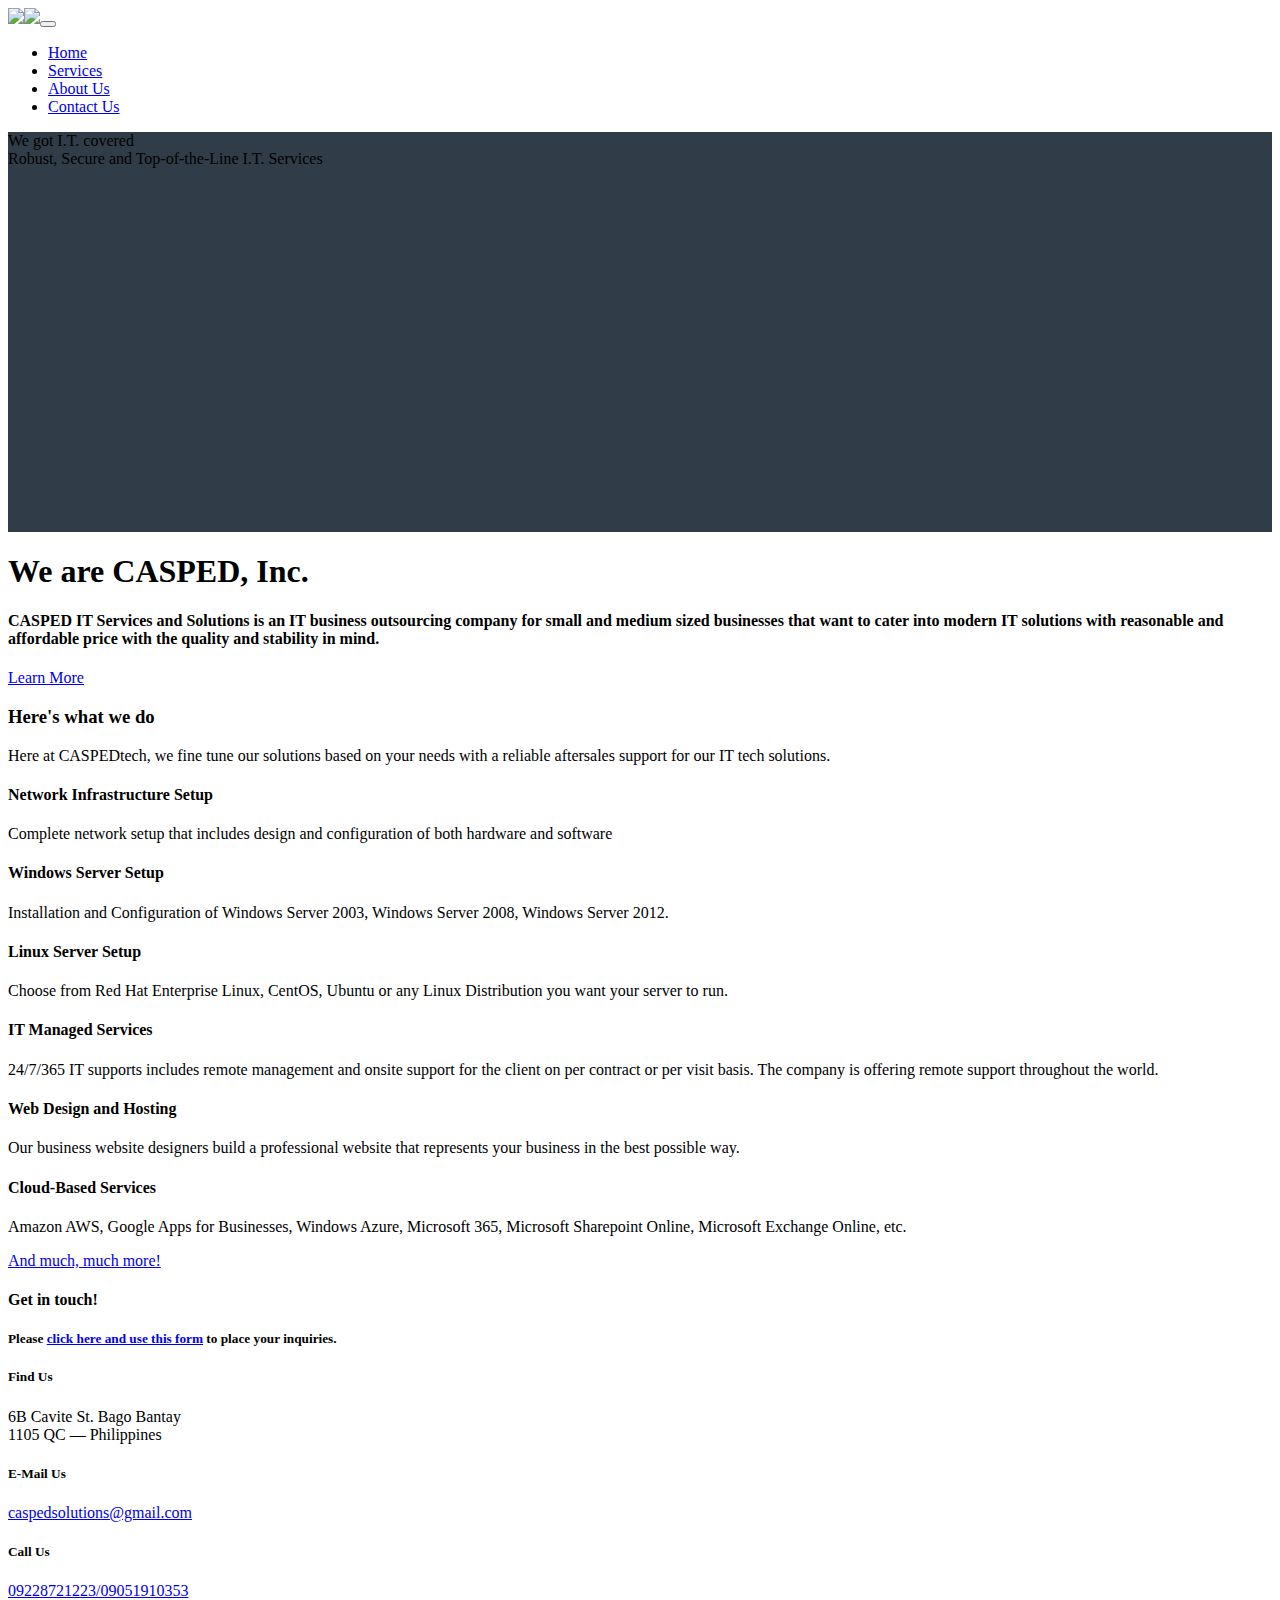
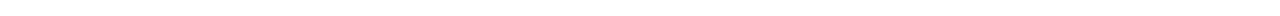
==== index.html @ 9a90cda0 "Add files via upload" ====
<!DOCTYPE html>
<html lang="en" class="">
	<head>
		<meta charset="utf-8" />
		<title>CASPED, Inc. - Home</title>
		<meta name="description" content="infrastructure, web app, responsive, network, setup, windows, linux, mac os, off screen nav" />
		<meta name="viewport" content="width=device-width, initial-scale=1, maximum-scale=1" />
		<link rel="stylesheet" href="css/app.v2.css" type="text/css" />
		<link rel="stylesheet" href="css/font.css" type="text/css" />
		<link rel="stylesheet" href="css/landing.css" type="text/css" />
		<!--[if lt IE 9]><script src="js/ie/html5shiv.js"></script><script src="js/ie/respond.min.js"></script><script src="js/ie/excanvas.js"></script><![endif]-->
		<link rel="apple-touch-icon" sizes="57x57" href="favicon/apple-icon-57x57.png">
		<link rel="apple-touch-icon" sizes="60x60" href="favicon/apple-icon-60x60.png">
		<link rel="apple-touch-icon" sizes="72x72" href="favicon/apple-icon-72x72.png">
		<link rel="apple-touch-icon" sizes="76x76" href="favicon/apple-icon-76x76.png">
		<link rel="apple-touch-icon" sizes="114x114" href="favicon/apple-icon-114x114.png">
		<link rel="apple-touch-icon" sizes="120x120" href="favicon/apple-icon-120x120.png">
		<link rel="apple-touch-icon" sizes="144x144" href="favicon/apple-icon-144x144.png">
		<link rel="apple-touch-icon" sizes="152x152" href="favicon/apple-icon-152x152.png">
		<link rel="apple-touch-icon" sizes="180x180" href="favicon/apple-icon-180x180.png">
		<link rel="icon" type="image/png" sizes="192x192"  href="favicon/android-icon-192x192.png">
		<link rel="icon" type="image/png" sizes="32x32" href="favicon/favicon-32x32.png">
		<link rel="icon" type="image/png" sizes="96x96" href="favicon/favicon-96x96.png">
		<link rel="icon" type="image/png" sizes="16x16" href="favicon/favicon-16x16.png">
		<link rel="manifest" href="favicon/manifest.json">
		<meta name="msapplication-TileColor" content="#ffffff">
		<meta name="msapplication-TileImage" content="/ms-icon-144x144.png">
		<meta name="theme-color" content="#ffffff">
	</head>
	<body>
		<!-- header -->
		<header id="header" class="navbar navbar-fixed-top bg-white box-shadow b-b b-light" data-spy="affix" data-offset-top="1">
			<div class="container">
				<div class="navbar-header"><img src="images/logo40.png" class="pull-left m-t-xs m-b-xs m-r-xs m-l"><a href="index.html" class="navbar-brand"><img src="images/banner32.png"><!-- <i class="fa fa-spin fa-gears"></i> --><span class="text-info dker"></span></a><button class="btn btn-link visible-xs" type="button" data-toggle="collapse" data-target=".navbar-collapse"><i class="fa fa-bars"></i></button></div>
				<div class="collapse navbar-collapse">
					<ul class="nav navbar-nav navbar-right">
						<li class="active"><a href="#content" data-jump="true">Home</a></li>
						<li><a href="#services" data-jump="true">Services</a></li>
						<li><a href="#about" data-jump="true">About Us</a></li>
						<li><a href="#footer" data-jump="true">Contact Us</a></li>
					</ul>
				</div>
			</div>
		</header>
		<!-- / header -->
		<section id="content">
			<div class="bg-info dker">
				<div class="jumbotron text-center wrapper m-b-none bg-dark" style="background: url(images/server.jpg); background-color: rgba(37, 49, 62, 0.95); background-size: cover; height: 400px">
					<div class="m-t-xl m-b-xl">
						<div class="m-t-xl text-uc h1 font-bold inline">
							<div class="pull-left m-r-sm text-white">We got I.T. covered</div>
						</div>
						<div class="h4 text-muted m-t-sm">Robust, Secure and Top-of-the-Line I.T. Services</div>
					</div>
				</div>
				
			</div>
			<div id="about" class="padder bg-info">
				<div class="container">
					<div class="row m-t-xl">
						<div class="col-lg-6 col-md-offset-3 col-xs-12 text-center">
							<h1 class="font-bold text-uc">We are CASPED, Inc.</h1>
						</div>
					</div>
					<div class="row">
						<div class="col-lg-6 col-md-offset-3 col-xs-12 text-center">
							<h4 class="text-muted m-t-sm">CASPED IT Services and Solutions is an IT business outsourcing company for small and medium sized businesses that want to cater into modern IT solutions with reasonable and affordable price with the quality and stability in mind.</h4>
						</div>	
					</div>
					<dov class="row">
						<div class="container text-center wrapper">
							<a href="about.html" target="_blank" class="btn btn-lg btn-dark b-white bg-info m-sm">Learn More</a>
						</div>
					</dov>
				</div>
			</div>
			<div id="services">
				<div class="container">
					<div class="m-t-xl m-b-xl text-center wrapper">
						<h3>Here's what we do</h3>
						<p class="text-muted">Here at CASPEDtech, we fine tune our solutions based on your needs with a reliable aftersales support for our IT tech solutions.</p>
					</div>
					<div class="row m-t-xl m-b-xl text-center">
						<div class="col-sm-4" data-ride="animated" data-animation="fadeInLeft" data-delay="300">
							<p class="h3 m-b-lg"><i class="fa fa-building-o fa-3x text-info"></i></p>
							<div class="">
								<h4 class="m-t-none">Network Infrastructure Setup</h4>
								<p class="text-muted m-t-lg">Complete network setup that includes design and configuration of both hardware and software</p>
							</div>
						</div>
						<div class="col-sm-4" data-ride="animated" data-animation="fadeInLeft" data-delay="600">
							<p class="h3 m-b-lg"><i class="fa fa-windows fa-3x text-info"></i></p>
							<div class="">
								<h4 class="m-t-none">Windows Server Setup</h4>
								<p class="text-muted m-t-lg">Installation and Configuration of Windows Server 2003, Windows Server 2008, Windows Server 2012.</p>
							</div>
						</div>
						<div class="col-sm-4" data-ride="animated" data-animation="fadeInLeft" data-delay="900">
							<p class="h3 m-b-lg"><i class="fa fa-linux fa-3x text-info"></i></p>
							<div class="">
								<h4 class="m-t-none">Linux Server Setup</h4>
								<p class="text-muted m-t-lg">Choose from Red Hat Enterprise Linux, CentOS, Ubuntu or any Linux Distribution you want your server to run.</p>
							</div>
						</div>
					</div>
					<div class="row m-t-xl m-b-xl text-center">
						<div class="col-sm-4" data-ride="animated" data-animation="fadeInLeft" data-delay="1200">
							<p class="h3 m-b-lg"><i class="fa fa-gears fa-3x text-info"></i></p>
							<div class="">
								<h4 class="m-t-none">IT Managed Services</h4>
								<p class="text-muted m-t-lg">24/7/365 IT supports includes remote management and onsite support for the client on per contract or per visit basis. The company is offering remote support throughout the world.</p>
							</div>
						</div>
						<div class="col-sm-4" data-ride="animated" data-animation="fadeInLeft" data-delay="1500">
							<p class="h3 m-b-lg"><i class="fa fa-globe fa-3x text-info"></i></p>
							<div class="">
								<h4 class="m-t-none">Web Design and Hosting</h4>
								<p class="text-muted m-t-lg">Our business website designers build a professional website that represents your business in the best possible way.</p>
							</div>
						</div>
						<div class="col-sm-4" data-ride="animated" data-animation="fadeInLeft" data-delay="1800">
							<p class="h3 m-b-lg"><i class="fa fa-cloud fa-3x text-info"></i></p>
							<div class="">
								<h4 class="m-t-none">Cloud-Based Services</h4>
								<p class="text-muted m-t-lg">Amazon AWS, Google Apps for Businesses, Windows Azure, Microsoft 365, Microsoft Sharepoint Online, Microsoft Exchange Online, etc.</p>
							</div>
						</div>
					</div>
					<div class="m-t-xl m-b-xl text-center wrapper">
						<a href="services.html" class="btn btn-lg btn-dark b-white bg-danger m-sm">And much, much more!</a>
					</div>
				</div>
			</div>
		</section>
		<!-- footer -->
		<footer id="footer">
			<div class="bg-primary dker text-center">
				<div class="container wrapper">
					<div class="m-t-xl m-b">
						<h4>Get in touch! </h4>
						<h5 class="text-muted">Please <a class="font-bold" href="https://docs.google.com/forms/d/1BG16sr8QVzUk7yEhHDW0CDeSe_JEhbFGtbIi_UaooWk/viewform?usp=send_form">click here and use this form</a> to place your inquiries.
						</h5>
					</div>
				</div>
				<i class="fa fa-caret-down fa-4x text-primary m-b-n-lg block"></i>
			</div>
			<div class="bg-dark dker wrapper">
				<div class="container text-center m-t-lg">
					<div class="row m-t-xl m-b-xl">
						<div class="col-sm-4" data-ride="animated" data-animation="fadeInLeft" data-delay="300">
							<i class="fa fa-map-marker fa-3x icon-muted"></i>
							<h5 class="text-uc m-b m-t-lg">Find Us</h5>
							<p class="text-sm">6B Cavite St. Bago Bantay <br> 1105 QC — Philippines </p>
						</div>
						<div class="col-sm-4" data-ride="animated" data-animation="fadeInUp" data-delay="600">
							<i class="fa fa-envelope-o fa-3x icon-muted"></i>
							<h5 class="text-uc m-b m-t-lg">E-Mail Us</h5>
							<p class="text-sm"><a href="mailto:casped.inc@gmail.com">caspedsolutions@gmail.com</a></p>
						</div>
						<div class="col-sm-4" data-ride="animated" data-animation="fadeInUp" data-delay="900">
							<i class="fa fa-phone fa-3x icon-muted"></i>
							<h5 class="text-uc m-b m-t-lg">Call Us</h5>
							<p class="text-sm"><a href="#">09228721223/09051910353</a></p>
						</div>
					</div>

					<div class="m-t-xl m-b-xl">
						<p><a href="https://www.facebook.com/caspedsolutions" class="btn btn-icon btn-rounded btn-facebook bg-empty m-sm"><i class="fa fa-facebook"></i></a><a href="https://www.twitter.com" class="btn btn-icon btn-rounded btn-twitter bg-empty m-sm"><i class="fa fa-twitter"></i></a><a href="https://plus.google.com" class="btn btn-icon btn-rounded btn-gplus bg-empty m-sm"><i class="fa fa-google-plus"></i></a></p>
						<p><a href="#content" data-jump="true" class="btn btn-icon btn-rounded btn-dark b-dark bg-empty m-sm text-muted"><i class="fa fa-angle-up"></i></a></p>
					</div>
				</div>
			</div>
		</footer>
		<!-- / footer -->
		<script src="js/app.v2.js"></script>
		<!-- Bootstrap -->
		<!-- App -->
		<script src="js/appear/jquery.appear.js"></script>
		<script src="js/scroll/smoothscroll.js"></script>
		<script src="js/landing.js"></script>
	</body>
</html>
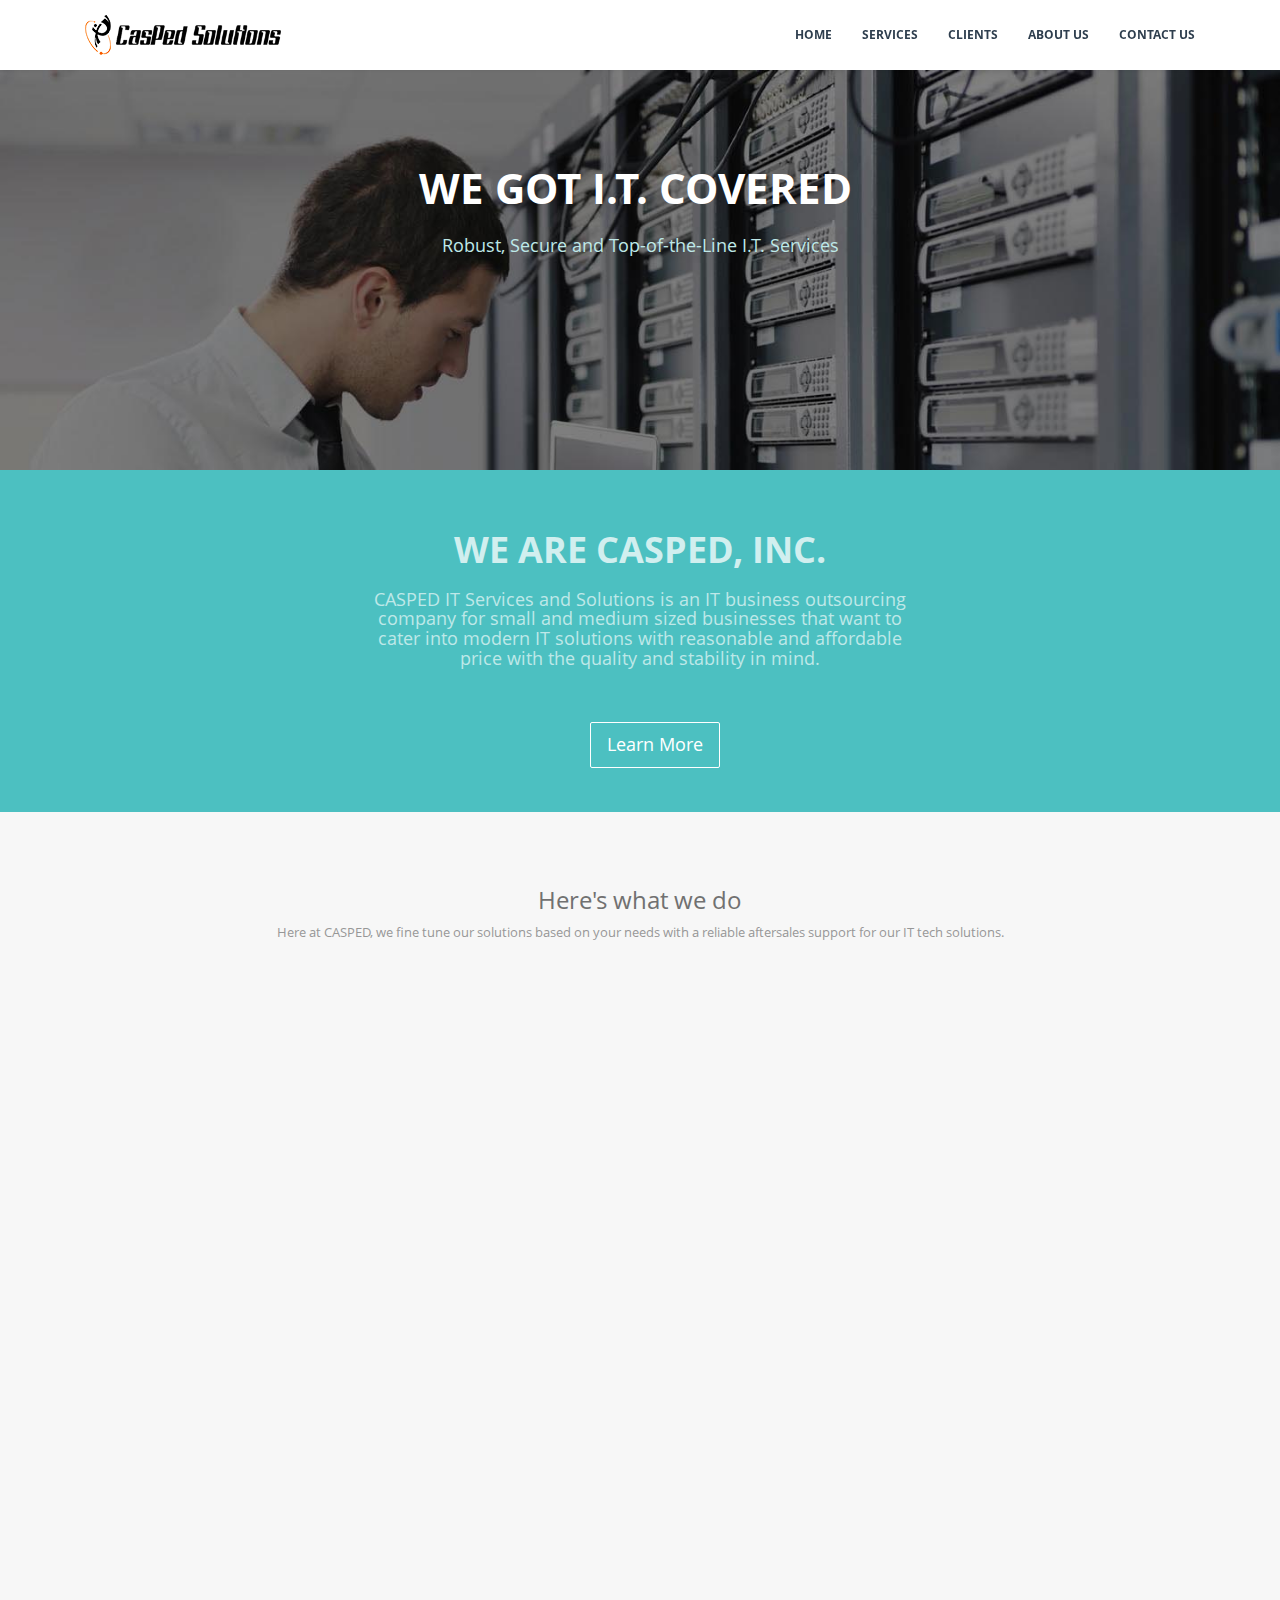
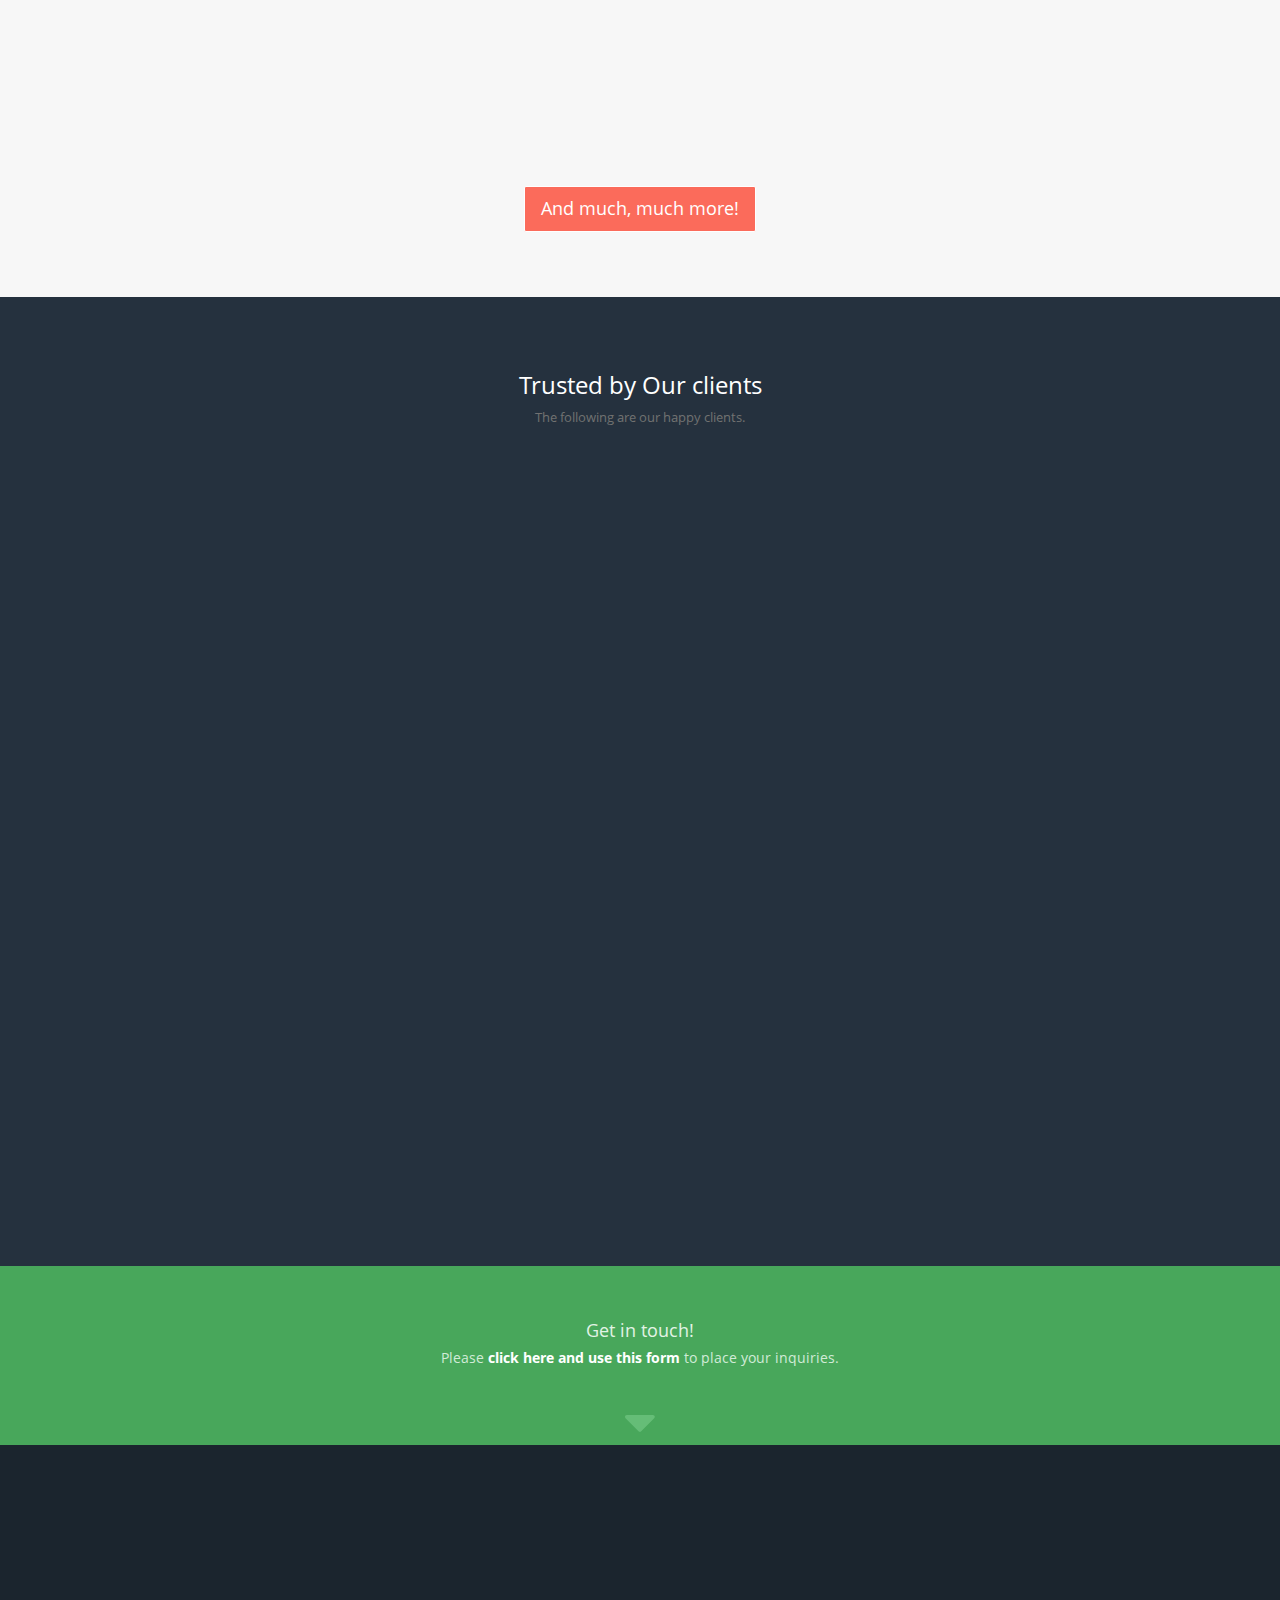
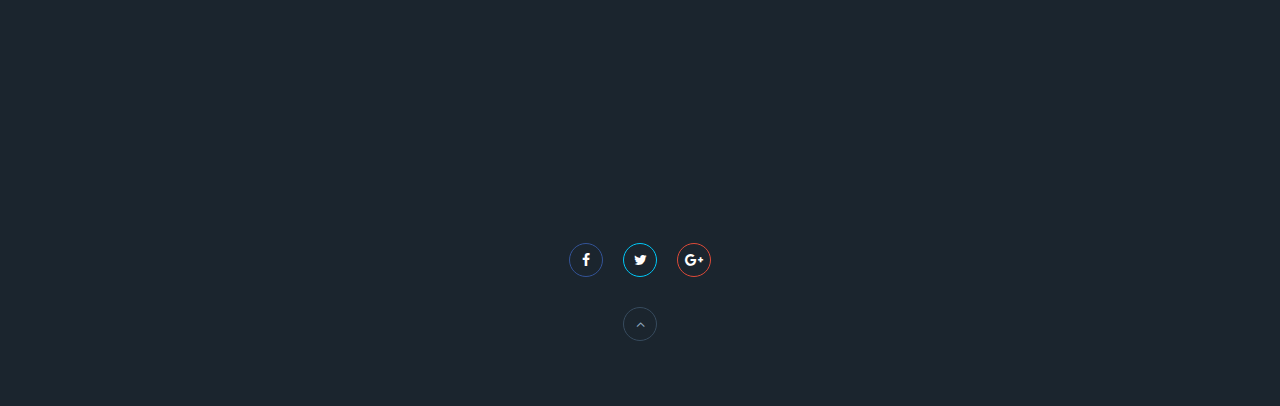
==== commit f0e73568: "Add files via upload" ====
--- a/index.html
+++ b/index.html
@@ -7,6 +7,7 @@
 		<meta name="viewport" content="width=device-width, initial-scale=1, maximum-scale=1" />
 		<link rel="stylesheet" href="css/app.v2.css" type="text/css" />
 		<link rel="stylesheet" href="css/font.css" type="text/css" />
+		<link rel="stylesheet" href="css/font-awesome.min.css" type="text/css" />
 		<link rel="stylesheet" href="css/landing.css" type="text/css" />
 		<!--[if lt IE 9]><script src="js/ie/html5shiv.js"></script><script src="js/ie/respond.min.js"></script><script src="js/ie/excanvas.js"></script><![endif]-->
 		<link rel="apple-touch-icon" sizes="57x57" href="favicon/apple-icon-57x57.png">
@@ -36,6 +37,7 @@
 					<ul class="nav navbar-nav navbar-right">
 						<li class="active"><a href="#content" data-jump="true">Home</a></li>
 						<li><a href="#services" data-jump="true">Services</a></li>
+						<li><a href="#clients" data-jump="true">Clients</a></li>
 						<li><a href="#about" data-jump="true">About Us</a></li>
 						<li><a href="#footer" data-jump="true">Contact Us</a></li>
 					</ul>
@@ -78,24 +80,24 @@
 				<div class="container">
 					<div class="m-t-xl m-b-xl text-center wrapper">
 						<h3>Here's what we do</h3>
-						<p class="text-muted">Here at CASPEDtech, we fine tune our solutions based on your needs with a reliable aftersales support for our IT tech solutions.</p>
+						<p class="text-muted">Here at CASPED, we fine tune our solutions based on your needs with a reliable aftersales support for our IT tech solutions.</p>
 					</div>
 					<div class="row m-t-xl m-b-xl text-center">
-						<div class="col-sm-4" data-ride="animated" data-animation="fadeInLeft" data-delay="300">
+						<div class="col-md-4 col-sm-12" data-ride="animated" data-animation="fadeInLeft" data-delay="300">
 							<p class="h3 m-b-lg"><i class="fa fa-building-o fa-3x text-info"></i></p>
 							<div class="">
 								<h4 class="m-t-none">Network Infrastructure Setup</h4>
 								<p class="text-muted m-t-lg">Complete network setup that includes design and configuration of both hardware and software</p>
 							</div>
 						</div>
-						<div class="col-sm-4" data-ride="animated" data-animation="fadeInLeft" data-delay="600">
+						<div class="col-md-4 col-sm-12" data-ride="animated" data-animation="fadeInLeft" data-delay="600">
 							<p class="h3 m-b-lg"><i class="fa fa-windows fa-3x text-info"></i></p>
 							<div class="">
 								<h4 class="m-t-none">Windows Server Setup</h4>
 								<p class="text-muted m-t-lg">Installation and Configuration of Windows Server 2003, Windows Server 2008, Windows Server 2012.</p>
 							</div>
 						</div>
-						<div class="col-sm-4" data-ride="animated" data-animation="fadeInLeft" data-delay="900">
+						<div class="col-md-4 col-sm-12" data-ride="animated" data-animation="fadeInLeft" data-delay="900">
 							<p class="h3 m-b-lg"><i class="fa fa-linux fa-3x text-info"></i></p>
 							<div class="">
 								<h4 class="m-t-none">Linux Server Setup</h4>
@@ -104,21 +106,21 @@
 						</div>
 					</div>
 					<div class="row m-t-xl m-b-xl text-center">
-						<div class="col-sm-4" data-ride="animated" data-animation="fadeInLeft" data-delay="1200">
+						<div class="col-md-4 col-sm-12" data-ride="animated" data-animation="fadeInLeft" data-delay="1200">
 							<p class="h3 m-b-lg"><i class="fa fa-gears fa-3x text-info"></i></p>
 							<div class="">
 								<h4 class="m-t-none">IT Managed Services</h4>
 								<p class="text-muted m-t-lg">24/7/365 IT supports includes remote management and onsite support for the client on per contract or per visit basis. The company is offering remote support throughout the world.</p>
 							</div>
 						</div>
-						<div class="col-sm-4" data-ride="animated" data-animation="fadeInLeft" data-delay="1500">
+						<div class="col-md-4 col-sm-12" data-ride="animated" data-animation="fadeInLeft" data-delay="1500">
 							<p class="h3 m-b-lg"><i class="fa fa-globe fa-3x text-info"></i></p>
 							<div class="">
 								<h4 class="m-t-none">Web Design and Hosting</h4>
 								<p class="text-muted m-t-lg">Our business website designers build a professional website that represents your business in the best possible way.</p>
 							</div>
 						</div>
-						<div class="col-sm-4" data-ride="animated" data-animation="fadeInLeft" data-delay="1800">
+						<div class="col-md-4 col-sm-12" data-ride="animated" data-animation="fadeInLeft" data-delay="1800">
 							<p class="h3 m-b-lg"><i class="fa fa-cloud fa-3x text-info"></i></p>
 							<div class="">
 								<h4 class="m-t-none">Cloud-Based Services</h4>
@@ -126,8 +128,84 @@
 							</div>
 						</div>
 					</div>
+					<div class="row m-t-xl m-b-xl text-center">
+						<div class="col-md-4 col-sm-12" data-ride="animated" data-animation="fadeInLeft" data-delay="2100">
+							<p class="h3 m-b-lg"><i class="fa fa-apple fa-3x text-info"></i></p>
+							<div class="">
+								<h4 class="m-t-none">Macintosh OS Installation/Repair</h4>
+								<p class="text-muted m-t-lg">Installation and Configuration of Mac hardware; includes installation of operating systems and applications.</p>
+							</div>
+						</div>
+						<div class="col-md-4 col-sm-12" data-ride="animated" data-animation="fadeInLeft" data-delay="2400">
+							<p class="h3 m-b-lg"><i class="fa fa-print fa-3x text-info"></i></p>
+							<div class="">
+								<h4 class="m-t-none">Printer Repair and CISS Installation</h4>
+								<p class="text-muted m-t-lg">Troubleshooting and Maintenance of printers and installation of Continuous Ink Supply System.</p>
+							</div>
+						</div>
+						<div class="col-md-4 col-sm-12" data-ride="animated" data-animation="fadeInLeft" data-delay="2700">
+							<p class="h3 m-b-lg"><i class="fa fa-video-camera fa-3x text-info"></i></p>
+							<div class="">
+								<h4 class="m-t-none">CCTV Installation</h4>
+								<p class="text-muted m-t-lg">Installation and configuration of CCTV Monitoring System.</p>
+							</div>
+						</div>
+					</div>
 					<div class="m-t-xl m-b-xl text-center wrapper">
 						<a href="services.html" class="btn btn-lg btn-dark b-white bg-danger m-sm">And much, much more!</a>
+					</div>
+				</div>
+			</div>
+			<div id="clients" class="bg-lter">
+				<div class="text-center">
+					<div class="container">
+						<div class="m-t-xl m-b-xl wrapper">
+							<h3 class="text-white">Trusted by Our clients</h3>
+							<p>The following are our happy clients.
+							</p>
+						</div>
+						<div class="row m-t-xl m-b-xl">
+							<div class="col-sm-4 wrapper-md" data-ride="animated" data-animation="fadeInLeft" data-delay="300">
+								<img src="images/clients/iAccount.png" class="thumbnail">
+								<p class="text-white">iAccount Services</p>
+							</div>
+							<div class="col-sm-4 wrapper-md" data-ride="animated" data-animation="fadeInLeft" data-delay="600">
+								<img src="images/clients/solarph.png" class="thumbnail">
+								<p class="text-white">Solar Philippines</p>
+							</div>
+							<div class="col-sm-4 wrapper-md" data-ride="animated" data-animation="fadeInLeft" data-delay="900">
+								<img src="images/clients/campaigncomplete.png" class="thumbnail">
+								<p class="text-white">Campaign Complete Solutions</p>
+							</div>
+						</div>
+						<div class="row m-t-xl m-b-xl">
+							<div class="col-sm-4 wrapper-md" data-ride="animated" data-animation="fadeInLeft" data-delay="300">
+								<img src="images/clients/midnightbonkers_w.png" class="thumbnail">
+								<p class="text-white">Midnight Bonkers</p>
+							</div>
+							<div class="col-sm-4 wrapper-md" data-ride="animated" data-animation="fadeInLeft" data-delay="600">
+								<img src="images/clients/BOD.jpg" class="thumbnail">
+								<p class="text-white">Brand on Demand</p>
+							</div>
+							<div class="col-sm-4 wrapper-md text-center" data-ride="animated" data-animation="fadeInLeft" data-delay="900">
+								<img src="images/clients/ingenium_banner.jpg" class="thumbnail">
+								<p class="text-white">Ingenium</p>
+							</div>
+						</div>
+						<div class="row m-t-xl m-b-xl">
+							<div class="col-sm-4 wrapper-md" data-ride="animated" data-animation="fadeInLeft" data-delay="300">
+								<img src="images/clients/BGH_banner.png" class="thumbnail">
+								<p class="text-white">Batanes General Hospital</p>
+							</div>
+							<div class="col-sm-4 wrapper-md" data-ride="animated" data-animation="fadeInLeft" data-delay="600">
+								<img src="images/clients/reedly.png" class="thumbnail">
+								<p class="text-white">Reedly International School</p>
+							</div>
+							<div class="col-sm-4 wrapper-md" data-ride="animated" data-animation="fadeInLeft" data-delay="900">
+								<img src="images/clients/teamcorp.jpg" class="thumbnail">
+								<p class="text-white">TEAMCORP</p>
+							</div>
+						</div>
 					</div>
 				</div>
 			</div>
@@ -147,20 +225,30 @@
 			<div class="bg-dark dker wrapper">
 				<div class="container text-center m-t-lg">
 					<div class="row m-t-xl m-b-xl">
-						<div class="col-sm-4" data-ride="animated" data-animation="fadeInLeft" data-delay="300">
+						<div class="col-sm-3" data-ride="animated" data-animation="fadeInLeft" data-delay="300">
 							<i class="fa fa-map-marker fa-3x icon-muted"></i>
 							<h5 class="text-uc m-b m-t-lg">Find Us</h5>
-							<p class="text-sm">6B Cavite St. Bago Bantay <br> 1105 QC — Philippines </p>
-						</div>
-						<div class="col-sm-4" data-ride="animated" data-animation="fadeInUp" data-delay="600">
+							<p class="text-sm">Goodwill Homes 2 Novaliches<br> Quezon City — Philippines </p>
+						</div>
+						<div class="col-sm-3" data-ride="animated" data-animation="fadeInUp" data-delay="600">
 							<i class="fa fa-envelope-o fa-3x icon-muted"></i>
 							<h5 class="text-uc m-b m-t-lg">E-Mail Us</h5>
-							<p class="text-sm"><a href="mailto:casped.inc@gmail.com">caspedsolutions@gmail.com</a></p>
-						</div>
-						<div class="col-sm-4" data-ride="animated" data-animation="fadeInUp" data-delay="900">
+							<p class="text-sm"><a href="mailto:caspedsolutions@gmail.com">caspedsolutions@gmail.com</a></p>
+						</div>
+						<div class="col-sm-3" data-ride="animated" data-animation="fadeInUp" data-delay="900">
 							<i class="fa fa-phone fa-3x icon-muted"></i>
 							<h5 class="text-uc m-b m-t-lg">Call Us</h5>
-							<p class="text-sm"><a href="#">09228721223/09051910353</a></p>
+							<p class="text-sm"><a href="#">09228721223</a></p>
+						</div>
+						<div class="col-sm-3" data-ride="animated" data-animation="fadeInUp" data-delay="1200">
+							<i class="fa fa-sitemap fa-3x icon-muted"></i>
+							<h5 class="text-uc m-b m-t-lg">Navigation</h5>
+							<p class="text-sm"><a href="index.html">Home</a></p>
+							<p class="text-sm"><a href="services.html">Services</a></p>
+							<p class="text-sm"><a href="index.html#clients">Clients</a></p>
+							<p class="text-sm"><a href="about.html">About Us</a></p>
+							<p class="text-sm"><a href="https://docs.google.com/forms/d/1BG16sr8QVzUk7yEhHDW0CDeSe_JEhbFGtbIi_UaooWk/viewform?usp=send_form">Contact Us</a></p>
+							<p class="text-sm"><a href="privacy.html">Privacy Policy</a></p>
 						</div>
 					</div>
 
--- a/css/app.v2.css
+++ b/css/app.v2.css
@@ -0,0 +1 @@
+article,aside,details,figcaption,figure,footer,header,hgroup,main,nav,section,summary{display:block;}audio,canvas,video{display:inline-block;}audio:not([controls]){display:none;height:0;}[hidden],template{display:none;}html{font-family:sans-serif;-webkit-text-size-adjust:100%;-ms-text-size-adjust:100%;}body{margin:0;}a{background:transparent;}a:focus{outline:thin dotted;}a:active,a:hover{outline:0;}h1{margin:0.67em 0;font-size:2em;}abbr[title]{border-bottom:1px dotted;}b,strong{font-weight:bold;}dfn{font-style:italic;}hr{height:0;-moz-box-sizing:content-box;box-sizing:content-box;}mark{color:#000;background:#ff0;}code,kbd,pre,samp{font-family:monospace,serif;font-size:1em;}pre{white-space:pre-wrap;}q{quotes:"\201C" "\201D" "\2018" "\2019";}small{font-size:80%;}sub,sup{position:relative;font-size:75%;line-height:0;vertical-align:baseline;}sup{top:-0.5em;}sub{bottom:-0.25em;}img{border:0;}svg:not(:root){overflow:hidden;}figure{margin:0;}fieldset{padding:0.35em 0.625em 0.75em;margin:0 2px;border:1px solid #c0c0c0;}legend{padding:0;border:0;}button,input,select,textarea{margin:0;font-family:inherit;font-size:100%;}button,input{line-height:normal;}button,select{text-transform:none;}button,html input[type="button"],input[type="reset"],input[type="submit"]{cursor:pointer;-webkit-appearance:button;}button[disabled],html input[disabled]{cursor:default;}input[type="checkbox"],input[type="radio"]{padding:0;box-sizing:border-box;}input[type="search"]{-webkit-box-sizing:content-box;-moz-box-sizing:content-box;box-sizing:content-box;-webkit-appearance:textfield;}input[type="search"]::-webkit-search-cancel-button,input[type="search"]::-webkit-search-decoration{-webkit-appearance:none;}button::-moz-focus-inner,input::-moz-focus-inner{padding:0;border:0;}textarea{overflow:auto;vertical-align:top;}table{border-collapse:collapse;border-spacing:0;}@media print{*{color:#000 !important;text-shadow:none !important;background:transparent !important;box-shadow:none !important;}a,a:visited{text-decoration:underline;}a[href]:after{content:" (" attr(href) ")";}abbr[title]:after{content:" (" attr(title) ")";}a[href^="javascript:"]:after,a[href^="#"]:after{content:"";}pre,blockquote{border:1px solid #999;page-break-inside:avoid;}thead{display:table-header-group;}tr,img{page-break-inside:avoid;}img{max-width:100% !important;}@page{margin:2cm .5cm;}p,h2,h3{orphans:3;widows:3;}h2,h3{page-break-after:avoid;}select{background:#fff !important;}.navbar{display:none;}.table td,.table th{background-color:#fff !important;}.btn>.caret,.dropup>.btn>.caret{border-top-color:#000 !important;}.label{border:1px solid #000;}.table{border-collapse:collapse !important;}.table-bordered th,.table-bordered td{border:1px solid #ddd !important;}}*,*:before,*:after{-webkit-box-sizing:border-box;-moz-box-sizing:border-box;box-sizing:border-box;}html{font-size:62.5%;-webkit-tap-highlight-color:rgba(0,0,0,0);}body{font-family:"Helvetica Neue",Helvetica,Arial,sans-serif;font-size:14px;line-height:1.428571429;color:#333333;background-color:#ffffff;}input,button,select,textarea{font-family:inherit;font-size:inherit;line-height:inherit;}a{color:#428bca;text-decoration:none;}a:hover,a:focus{color:#2a6496;text-decoration:underline;}a:focus{outline:thin dotted #333;outline:5px auto -webkit-focus-ring-color;outline-offset:-2px;}img{vertical-align:middle;}.img-responsive{display:block;height:auto;max-width:100%;}.img-rounded{border-radius:6px;}.img-thumbnail{display:inline-block;height:auto;max-width:100%;padding:4px;line-height:1.428571429;background-color:#ffffff;border:1px solid #dddddd;border-radius:4px;-webkit-transition:all 0.2s ease-in-out;transition:all 0.2s ease-in-out;}.img-circle{border-radius:50%;}hr{margin-top:20px;margin-bottom:20px;border:0;border-top:1px solid #eeeeee;}.sr-only{position:absolute;width:1px;height:1px;padding:0;margin:-1px;overflow:hidden;clip:rect(0,0,0,0);border:0;}p{margin:0 0 10px;}.lead{margin-bottom:20px;font-size:16px;font-weight:200;line-height:1.4;}@media (min-width: 768px){.lead{font-size:21px;}}small,.small{font-size:85%;}cite{font-style:normal;}.text-muted{color:#999999;}.text-primary{color:#428bca;}.text-primary:hover{color:#3071a9;}.text-warning{color:#c09853;}.text-warning:hover{color:#a47e3c;}.text-danger{color:#b94a48;}.text-danger:hover{color:#953b39;}.text-success{color:#468847;}.text-success:hover{color:#356635;}.text-info{color:#3a87ad;}.text-info:hover{color:#2d6987;}.text-left{text-align:left;}.text-right{text-align:right;}.text-center{text-align:center;}h1,h2,h3,h4,h5,h6,.h1,.h2,.h3,.h4,.h5,.h6{font-family:"Helvetica Neue",Helvetica,Arial,sans-serif;font-weight:500;line-height:1.1;color:inherit;}h1 small,h2 small,h3 small,h4 small,h5 small,h6 small,.h1 small,.h2 small,.h3 small,.h4 small,.h5 small,.h6 small,h1 .small,h2 .small,h3 .small,h4 .small,h5 .small,h6 .small,.h1 .small,.h2 .small,.h3 .small,.h4 .small,.h5 .small,.h6 .small{font-weight:normal;line-height:1;color:#999999;}h1,h2,h3{margin-top:20px;margin-bottom:10px;}h1 small,h2 small,h3 small,h1 .small,h2 .small,h3 .small{font-size:65%;}h4,h5,h6{margin-top:10px;margin-bottom:10px;}h4 small,h5 small,h6 small,h4 .small,h5 .small,h6 .small{font-size:75%;}h1,.h1{font-size:36px;}h2,.h2{font-size:30px;}h3,.h3{font-size:24px;}h4,.h4{font-size:18px;}h5,.h5{font-size:14px;}h6,.h6{font-size:12px;}.page-header{padding-bottom:9px;margin:40px 0 20px;border-bottom:1px solid #eeeeee;}ul,ol{margin-top:0;margin-bottom:10px;}ul ul,ol ul,ul ol,ol ol{margin-bottom:0;}.list-unstyled{padding-left:0;list-style:none;}.list-inline{padding-left:0;list-style:none;}.list-inline>li{display:inline-block;padding-right:5px;padding-left:5px;}.list-inline>li:first-child{padding-left:0;}dl{margin-bottom:20px;}dt,dd{line-height:1.428571429;}dt{font-weight:bold;}dd{margin-left:0;}@media (min-width: 768px){.dl-horizontal dt{float:left;width:160px;overflow:hidden;clear:left;text-align:right;text-overflow:ellipsis;white-space:nowrap;}.dl-horizontal dd{margin-left:180px;}.dl-horizontal dd:before,.dl-horizontal dd:after{display:table;content:" ";}.dl-horizontal dd:after{clear:both;}.dl-horizontal dd:before,.dl-horizontal dd:after{display:table;content:" ";}.dl-horizontal dd:after{clear:both;}}abbr[title],abbr[data-original-title]{cursor:help;border-bottom:1px dotted #999999;}abbr.initialism{font-size:90%;text-transform:uppercase;}blockquote{padding:10px 20px;margin:0 0 20px;border-left:5px solid #eeeeee;}blockquote p{font-size:17.5px;font-weight:300;line-height:1.25;}blockquote p:last-child{margin-bottom:0;}blockquote small{display:block;line-height:1.428571429;color:#999999;}blockquote small:before{content:'\2014 \00A0';}blockquote.pull-right{padding-right:15px;padding-left:0;border-right:5px solid #eeeeee;border-left:0;}blockquote.pull-right p,blockquote.pull-right small,blockquote.pull-right .small{text-align:right;}blockquote.pull-right small:before,blockquote.pull-right .small:before{content:'';}blockquote.pull-right small:after,blockquote.pull-right .small:after{content:'\00A0 \2014';}blockquote:before,blockquote:after{content:"";}address{margin-bottom:20px;font-style:normal;line-height:1.428571429;}code,kbd,pre,samp{font-family:Monaco,Menlo,Consolas,"Courier New",monospace;}code{padding:2px 4px;font-size:90%;color:#c7254e;white-space:nowrap;background-color:#f9f2f4;border-radius:4px;}pre{display:block;padding:9.5px;margin:0 0 10px;font-size:13px;line-height:1.428571429;color:#333333;word-break:break-all;word-wrap:break-word;background-color:#f5f5f5;border:1px solid #cccccc;border-radius:4px;}pre code{padding:0;font-size:inherit;color:inherit;white-space:pre-wrap;background-color:transparent;border-radius:0;}.pre-scrollable{max-height:340px;overflow-y:scroll;}.container{padding-right:15px;padding-left:15px;margin-right:auto;margin-left:auto;}.container:before,.container:after{display:table;content:" ";}.container:after{clear:both;}.container:before,.container:after{display:table;content:" ";}.container:after{clear:both;}.row{margin-right:-15px;margin-left:-15px;}.row:before,.row:after{display:table;content:" ";}.row:after{clear:both;}.row:before,.row:after{display:table;content:" ";}.row:after{clear:both;}.col-xs-1,.col-sm-1,.col-md-1,.col-lg-1,.col-xs-2,.col-sm-2,.col-md-2,.col-lg-2,.col-xs-3,.col-sm-3,.col-md-3,.col-lg-3,.col-xs-4,.col-sm-4,.col-md-4,.col-lg-4,.col-xs-5,.col-sm-5,.col-md-5,.col-lg-5,.col-xs-6,.col-sm-6,.col-md-6,.col-lg-6,.col-xs-7,.col-sm-7,.col-md-7,.col-lg-7,.col-xs-8,.col-sm-8,.col-md-8,.col-lg-8,.col-xs-9,.col-sm-9,.col-md-9,.col-lg-9,.col-xs-10,.col-sm-10,.col-md-10,.col-lg-10,.col-xs-11,.col-sm-11,.col-md-11,.col-lg-11,.col-xs-12,.col-sm-12,.col-md-12,.col-lg-12{position:relative;min-height:1px;padding-right:15px;padding-left:15px;}.col-xs-1,.col-xs-2,.col-xs-3,.col-xs-4,.col-xs-5,.col-xs-6,.col-xs-7,.col-xs-8,.col-xs-9,.col-xs-10,.col-xs-11{float:left;}.col-xs-12{width:100%;}.col-xs-11{width:91.66666666666666%;}.col-xs-10{width:83.33333333333334%;}.col-xs-9{width:75%;}.col-xs-8{width:66.66666666666666%;}.col-xs-7{width:58.333333333333336%;}.col-xs-6{width:50%;}.col-xs-5{width:41.66666666666667%;}.col-xs-4{width:33.33333333333333%;}.col-xs-3{width:25%;}.col-xs-2{width:16.666666666666664%;}.col-xs-1{width:8.333333333333332%;}.col-xs-pull-12{right:100%;}.col-xs-pull-11{right:91.66666666666666%;}.col-xs-pull-10{right:83.33333333333334%;}.col-xs-pull-9{right:75%;}.col-xs-pull-8{right:66.66666666666666%;}.col-xs-pull-7{right:58.333333333333336%;}.col-xs-pull-6{right:50%;}.col-xs-pull-5{right:41.66666666666667%;}.col-xs-pull-4{right:33.33333333333333%;}.col-xs-pull-3{right:25%;}.col-xs-pull-2{right:16.666666666666664%;}.col-xs-pull-1{right:8.333333333333332%;}.col-xs-pull-0{right:0;}.col-xs-push-12{left:100%;}.col-xs-push-11{left:91.66666666666666%;}.col-xs-push-10{left:83.33333333333334%;}.col-xs-push-9{left:75%;}.col-xs-push-8{left:66.66666666666666%;}.col-xs-push-7{left:58.333333333333336%;}.col-xs-push-6{left:50%;}.col-xs-push-5{left:41.66666666666667%;}.col-xs-push-4{left:33.33333333333333%;}.col-xs-push-3{left:25%;}.col-xs-push-2{left:16.666666666666664%;}.col-xs-push-1{left:8.333333333333332%;}.col-xs-push-0{left:0;}.col-xs-offset-12{margin-left:100%;}.col-xs-offset-11{margin-left:91.66666666666666%;}.col-xs-offset-10{margin-left:83.33333333333334%;}.col-xs-offset-9{margin-left:75%;}.col-xs-offset-8{margin-left:66.66666666666666%;}.col-xs-offset-7{margin-left:58.333333333333336%;}.col-xs-offset-6{margin-left:50%;}.col-xs-offset-5{margin-left:41.66666666666667%;}.col-xs-offset-4{margin-left:33.33333333333333%;}.col-xs-offset-3{margin-left:25%;}.col-xs-offset-2{margin-left:16.666666666666664%;}.col-xs-offset-1{margin-left:8.333333333333332%;}.col-xs-offset-0{margin-left:0;}@media (min-width: 768px){.container{width:750px;}.col-sm-1,.col-sm-2,.col-sm-3,.col-sm-4,.col-sm-5,.col-sm-6,.col-sm-7,.col-sm-8,.col-sm-9,.col-sm-10,.col-sm-11{float:left;}.col-sm-12{width:100%;}.col-sm-11{width:91.66666666666666%;}.col-sm-10{width:83.33333333333334%;}.col-sm-9{width:75%;}.col-sm-8{width:66.66666666666666%;}.col-sm-7{width:58.333333333333336%;}.col-sm-6{width:50%;}.col-sm-5{width:41.66666666666667%;}.col-sm-4{width:33.33333333333333%;}.col-sm-3{width:25%;}.col-sm-2{width:16.666666666666664%;}.col-sm-1{width:8.333333333333332%;}.col-sm-pull-12{right:100%;}.col-sm-pull-11{right:91.66666666666666%;}.col-sm-pull-10{right:83.33333333333334%;}.col-sm-pull-9{right:75%;}.col-sm-pull-8{right:66.66666666666666%;}.col-sm-pull-7{right:58.333333333333336%;}.col-sm-pull-6{right:50%;}.col-sm-pull-5{right:41.66666666666667%;}.col-sm-pull-4{right:33.33333333333333%;}.col-sm-pull-3{right:25%;}.col-sm-pull-2{right:16.666666666666664%;}.col-sm-pull-1{right:8.333333333333332%;}.col-sm-pull-0{right:0;}.col-sm-push-12{left:100%;}.col-sm-push-11{left:91.66666666666666%;}.col-sm-push-10{left:83.33333333333334%;}.col-sm-push-9{left:75%;}.col-sm-push-8{left:66.66666666666666%;}.col-sm-push-7{left:58.333333333333336%;}.col-sm-push-6{left:50%;}.col-sm-push-5{left:41.66666666666667%;}.col-sm-push-4{left:33.33333333333333%;}.col-sm-push-3{left:25%;}.col-sm-push-2{left:16.666666666666664%;}.col-sm-push-1{left:8.333333333333332%;}.col-sm-push-0{left:0;}.col-sm-offset-12{margin-left:100%;}.col-sm-offset-11{margin-left:91.66666666666666%;}.col-sm-offset-10{margin-left:83.33333333333334%;}.col-sm-offset-9{margin-left:75%;}.col-sm-offset-8{margin-left:66.66666666666666%;}.col-sm-offset-7{margin-left:58.333333333333336%;}.col-sm-offset-6{margin-left:50%;}.col-sm-offset-5{margin-left:41.66666666666667%;}.col-sm-offset-4{margin-left:33.33333333333333%;}.col-sm-offset-3{margin-left:25%;}.col-sm-offset-2{margin-left:16.666666666666664%;}.col-sm-offset-1{margin-left:8.333333333333332%;}.col-sm-offset-0{margin-left:0;}}@media (min-width: 992px){.container{width:970px;}.col-md-1,.col-md-2,.col-md-3,.col-md-4,.col-md-5,.col-md-6,.col-md-7,.col-md-8,.col-md-9,.col-md-10,.col-md-11{float:left;}.col-md-12{width:100%;}.col-md-11{width:91.66666666666666%;}.col-md-10{width:83.33333333333334%;}.col-md-9{width:75%;}.col-md-8{width:66.66666666666666%;}.col-md-7{width:58.333333333333336%;}.col-md-6{width:50%;}.col-md-5{width:41.66666666666667%;}.col-md-4{width:33.33333333333333%;}.col-md-3{width:25%;}.col-md-2{width:16.666666666666664%;}.col-md-1{width:8.333333333333332%;}.col-md-pull-12{right:100%;}.col-md-pull-11{right:91.66666666666666%;}.col-md-pull-10{right:83.33333333333334%;}.col-md-pull-9{right:75%;}.col-md-pull-8{right:66.66666666666666%;}.col-md-pull-7{right:58.333333333333336%;}.col-md-pull-6{right:50%;}.col-md-pull-5{right:41.66666666666667%;}.col-md-pull-4{right:33.33333333333333%;}.col-md-pull-3{right:25%;}.col-md-pull-2{right:16.666666666666664%;}.col-md-pull-1{right:8.333333333333332%;}.col-md-pull-0{right:0;}.col-md-push-12{left:100%;}.col-md-push-11{left:91.66666666666666%;}.col-md-push-10{left:83.33333333333334%;}.col-md-push-9{left:75%;}.col-md-push-8{left:66.66666666666666%;}.col-md-push-7{left:58.333333333333336%;}.col-md-push-6{left:50%;}.col-md-push-5{left:41.66666666666667%;}.col-md-push-4{left:33.33333333333333%;}.col-md-push-3{left:25%;}.col-md-push-2{left:16.666666666666664%;}.col-md-push-1{left:8.333333333333332%;}.col-md-push-0{left:0;}.col-md-offset-12{margin-left:100%;}.col-md-offset-11{margin-left:91.66666666666666%;}.col-md-offset-10{margin-left:83.33333333333334%;}.col-md-offset-9{margin-left:75%;}.col-md-offset-8{margin-left:66.66666666666666%;}.col-md-offset-7{margin-left:58.333333333333336%;}.col-md-offset-6{margin-left:50%;}.col-md-offset-5{margin-left:41.66666666666667%;}.col-md-offset-4{margin-left:33.33333333333333%;}.col-md-offset-3{margin-left:25%;}.col-md-offset-2{margin-left:16.666666666666664%;}.col-md-offset-1{margin-left:8.333333333333332%;}.col-md-offset-0{margin-left:0;}}@media (min-width: 1200px){.container{width:1170px;}.col-lg-1,.col-lg-2,.col-lg-3,.col-lg-4,.col-lg-5,.col-lg-6,.col-lg-7,.col-lg-8,.col-lg-9,.col-lg-10,.col-lg-11{float:left;}.col-lg-12{width:100%;}.col-lg-11{width:91.66666666666666%;}.col-lg-10{width:83.33333333333334%;}.col-lg-9{width:75%;}.col-lg-8{width:66.66666666666666%;}.col-lg-7{width:58.333333333333336%;}.col-lg-6{width:50%;}.col-lg-5{width:41.66666666666667%;}.col-lg-4{width:33.33333333333333%;}.col-lg-3{width:25%;}.col-lg-2{width:16.666666666666664%;}.col-lg-1{width:8.333333333333332%;}.col-lg-pull-12{right:100%;}.col-lg-pull-11{right:91.66666666666666%;}.col-lg-pull-10{right:83.33333333333334%;}.col-lg-pull-9{right:75%;}.col-lg-pull-8{right:66.66666666666666%;}.col-lg-pull-7{right:58.333333333333336%;}.col-lg-pull-6{right:50%;}.col-lg-pull-5{right:41.66666666666667%;}.col-lg-pull-4{right:33.33333333333333%;}.col-lg-pull-3{right:25%;}.col-lg-pull-2{right:16.666666666666664%;}.col-lg-pull-1{right:8.333333333333332%;}.col-lg-pull-0{right:0;}.col-lg-push-12{left:100%;}.col-lg-push-11{left:91.66666666666666%;}.col-lg-push-10{left:83.33333333333334%;}.col-lg-push-9{left:75%;}.col-lg-push-8{left:66.66666666666666%;}.col-lg-push-7{left:58.333333333333336%;}.col-lg-push-6{left:50%;}.col-lg-push-5{left:41.66666666666667%;}.col-lg-push-4{left:33.33333333333333%;}.col-lg-push-3{left:25%;}.col-lg-push-2{left:16.666666666666664%;}.col-lg-push-1{left:8.333333333333332%;}.col-lg-push-0{left:0;}.col-lg-offset-12{margin-left:100%;}.col-lg-offset-11{margin-left:91.66666666666666%;}.col-lg-offset-10{margin-left:83.33333333333334%;}.col-lg-offset-9{margin-left:75%;}.col-lg-offset-8{margin-left:66.66666666666666%;}.col-lg-offset-7{margin-left:58.333333333333336%;}.col-lg-offset-6{margin-left:50%;}.col-lg-offset-5{margin-left:41.66666666666667%;}.col-lg-offset-4{margin-left:33.33333333333333%;}.col-lg-offset-3{margin-left:25%;}.col-lg-offset-2{margin-left:16.666666666666664%;}.col-lg-offset-1{margin-left:8.333333333333332%;}.col-lg-offset-0{margin-left:0;}}table{max-width:100%;background-color:transparent;}th{text-align:left;}.table{width:100%;margin-bottom:20px;}.table>thead>tr>th,.table>tbody>tr>th,.table>tfoot>tr>th,.table>thead>tr>td,.table>tbody>tr>td,.table>tfoot>tr>td{padding:8px;line-height:1.428571429;vertical-align:top;border-top:1px solid #dddddd;}.table>thead>tr>th{vertical-align:bottom;border-bottom:2px solid #dddddd;}.table>caption+thead>tr:first-child>th,.table>colgroup+thead>tr:first-child>th,.table>thead:first-child>tr:first-child>th,.table>caption+thead>tr:first-child>td,.table>colgroup+thead>tr:first-child>td,.table>thead:first-child>tr:first-child>td{border-top:0;}.table>tbody+tbody{border-top:2px solid #dddddd;}.table .table{background-color:#ffffff;}.table-condensed>thead>tr>th,.table-condensed>tbody>tr>th,.table-condensed>tfoot>tr>th,.table-condensed>thead>tr>td,.table-condensed>tbody>tr>td,.table-condensed>tfoot>tr>td{padding:5px;}.table-bordered{border:1px solid #dddddd;}.table-bordered>thead>tr>th,.table-bordered>tbody>tr>th,.table-bordered>tfoot>tr>th,.table-bordered>thead>tr>td,.table-bordered>tbody>tr>td,.table-bordered>tfoot>tr>td{border:1px solid #dddddd;}.table-bordered>thead>tr>th,.table-bordered>thead>tr>td{border-bottom-width:2px;}.table-striped>tbody>tr:nth-child(odd)>td,.table-striped>tbody>tr:nth-child(odd)>th{background-color:#f9f9f9;}.table-hover>tbody>tr:hover>td,.table-hover>tbody>tr:hover>th{background-color:#f5f5f5;}table col[class*="col-"]{display:table-column;float:none;}table td[class*="col-"],table th[class*="col-"]{display:table-cell;float:none;}.table>thead>tr>td.active,.table>tbody>tr>td.active,.table>tfoot>tr>td.active,.table>thead>tr>th.active,.table>tbody>tr>th.active,.table>tfoot>tr>th.active,.table>thead>tr.active>td,.table>tbody>tr.active>td,.table>tfoot>tr.active>td,.table>thead>tr.active>th,.table>tbody>tr.active>th,.table>tfoot>tr.active>th{background-color:#f5f5f5;}.table>thead>tr>td.success,.table>tbody>tr>td.success,.table>tfoot>tr>td.success,.table>thead>tr>th.success,.table>tbody>tr>th.success,.table>tfoot>tr>th.success,.table>thead>tr.success>td,.table>tbody>tr.success>td,.table>tfoot>tr.success>td,.table>thead>tr.success>th,.table>tbody>tr.success>th,.table>tfoot>tr.success>th{background-color:#dff0d8;}.table-hover>tbody>tr>td.success:hover,.table-hover>tbody>tr>th.success:hover,.table-hover>tbody>tr.success:hover>td,.table-hover>tbody>tr.success:hover>th{background-color:#d0e9c6;}.table>thead>tr>td.danger,.table>tbody>tr>td.danger,.table>tfoot>tr>td.danger,.table>thead>tr>th.danger,.table>tbody>tr>th.danger,.table>tfoot>tr>th.danger,.table>thead>tr.danger>td,.table>tbody>tr.danger>td,.table>tfoot>tr.danger>td,.table>thead>tr.danger>th,.table>tbody>tr.danger>th,.table>tfoot>tr.danger>th{background-color:#f2dede;}.table-hover>tbody>tr>td.danger:hover,.table-hover>tbody>tr>th.danger:hover,.table-hover>tbody>tr.danger:hover>td,.table-hover>tbody>tr.danger:hover>th{background-color:#ebcccc;}.table>thead>tr>td.warning,.table>tbody>tr>td.warning,.table>tfoot>tr>td.warning,.table>thead>tr>th.warning,.table>tbody>tr>th.warning,.table>tfoot>tr>th.warning,.table>thead>tr.warning>td,.table>tbody>tr.warning>td,.table>tfoot>tr.warning>td,.table>thead>tr.warning>th,.table>tbody>tr.warning>th,.table>tfoot>tr.warning>th{background-color:#fcf8e3;}.table-hover>tbody>tr>td.warning:hover,.table-hover>tbody>tr>th.warning:hover,.table-hover>tbody>tr.warning:hover>td,.table-hover>tbody>tr.warning:hover>th{background-color:#faf2cc;}@media (max-width: 767px){.table-responsive{width:100%;margin-bottom:15px;overflow-x:scroll;overflow-y:hidden;border:1px solid #dddddd;-ms-overflow-style:-ms-autohiding-scrollbar;-webkit-overflow-scrolling:touch;}.table-responsive>.table{margin-bottom:0;}.table-responsive>.table>thead>tr>th,.table-responsive>.table>tbody>tr>th,.table-responsive>.table>tfoot>tr>th,.table-responsive>.table>thead>tr>td,.table-responsive>.table>tbody>tr>td,.table-responsive>.table>tfoot>tr>td{white-space:nowrap;}.table-responsive>.table-bordered{border:0;}.table-responsive>.table-bordered>thead>tr>th:first-child,.table-responsive>.table-bordered>tbody>tr>th:first-child,.table-responsive>.table-bordered>tfoot>tr>th:first-child,.table-responsive>.table-bordered>thead>tr>td:first-child,.table-responsive>.table-bordered>tbody>tr>td:first-child,.table-responsive>.table-bordered>tfoot>tr>td:first-child{border-left:0;}.table-responsive>.table-bordered>thead>tr>th:last-child,.table-responsive>.table-bordered>tbody>tr>th:last-child,.table-responsive>.table-bordered>tfoot>tr>th:last-child,.table-responsive>.table-bordered>thead>tr>td:last-child,.table-responsive>.table-bordered>tbody>tr>td:last-child,.table-responsive>.table-bordered>tfoot>tr>td:last-child{border-right:0;}.table-responsive>.table-bordered>tbody>tr:last-child>th,.table-responsive>.table-bordered>tfoot>tr:last-child>th,.table-responsive>.table-bordered>tbody>tr:last-child>td,.table-responsive>.table-bordered>tfoot>tr:last-child>td{border-bottom:0;}}fieldset{padding:0;margin:0;border:0;}legend{display:block;width:100%;padding:0;margin-bottom:20px;font-size:21px;line-height:inherit;color:#333333;border:0;border-bottom:1px solid #e5e5e5;}label{display:inline-block;margin-bottom:5px;font-weight:bold;}input[type="search"]{-webkit-box-sizing:border-box;-moz-box-sizing:border-box;box-sizing:border-box;}input[type="radio"],input[type="checkbox"]{margin:4px 0 0;margin-top:1px \9;line-height:normal;}input[type="file"]{display:block;}select[multiple],select[size]{height:auto;}select optgroup{font-family:inherit;font-size:inherit;font-style:inherit;}input[type="file"]:focus,input[type="radio"]:focus,input[type="checkbox"]:focus{outline:thin dotted #333;outline:5px auto -webkit-focus-ring-color;outline-offset:-2px;}input[type="number"]::-webkit-outer-spin-button,input[type="number"]::-webkit-inner-spin-button{height:auto;}output{display:block;padding-top:7px;font-size:14px;line-height:1.428571429;color:#555555;vertical-align:middle;}.form-control{display:block;width:100%;height:34px;padding:6px 12px;font-size:14px;line-height:1.428571429;color:#555555;vertical-align:middle;background-color:#ffffff;background-image:none;border:1px solid #cccccc;border-radius:4px;-webkit-box-shadow:inset 0 1px 1px rgba(0,0,0,0.075);box-shadow:inset 0 1px 1px rgba(0,0,0,0.075);-webkit-transition:border-color ease-in-out 0.15s,box-shadow ease-in-out 0.15s;transition:border-color ease-in-out 0.15s,box-shadow ease-in-out 0.15s;}.form-control:focus{border-color:#66afe9;outline:0;-webkit-box-shadow:inset 0 1px 1px rgba(0,0,0,0.075),0 0 8px rgba(102,175,233,0.6);box-shadow:inset 0 1px 1px rgba(0,0,0,0.075),0 0 8px rgba(102,175,233,0.6);}.form-control:-moz-placeholder{color:#999999;}.form-control::-moz-placeholder{color:#999999;}.form-control:-ms-input-placeholder{color:#999999;}.form-control::-webkit-input-placeholder{color:#999999;}.form-control[disabled],.form-control[readonly],fieldset[disabled] .form-control{cursor:not-allowed;background-color:#eeeeee;}textarea.form-control{height:auto;}.form-group{margin-bottom:15px;}.radio,.checkbox{display:block;min-height:20px;padding-left:20px;margin-top:10px;margin-bottom:10px;vertical-align:middle;}.radio label,.checkbox label{display:inline;margin-bottom:0;font-weight:normal;cursor:pointer;}.radio input[type="radio"],.radio-inline input[type="radio"],.checkbox input[type="checkbox"],.checkbox-inline input[type="checkbox"]{float:left;margin-left:-20px;}.radio+.radio,.checkbox+.checkbox{margin-top:-5px;}.radio-inline,.checkbox-inline{display:inline-block;padding-left:20px;margin-bottom:0;font-weight:normal;vertical-align:middle;cursor:pointer;}.radio-inline+.radio-inline,.checkbox-inline+.checkbox-inline{margin-top:0;margin-left:10px;}input[type="radio"][disabled],input[type="checkbox"][disabled],.radio[disabled],.radio-inline[disabled],.checkbox[disabled],.checkbox-inline[disabled],fieldset[disabled] input[type="radio"],fieldset[disabled] input[type="checkbox"],fieldset[disabled] .radio,fieldset[disabled] .radio-inline,fieldset[disabled] .checkbox,fieldset[disabled] .checkbox-inline{cursor:not-allowed;}.input-sm{height:30px;padding:5px 10px;font-size:12px;line-height:1.5;border-radius:3px;}select.input-sm{height:30px;line-height:30px;}textarea.input-sm{height:auto;}.input-lg{height:45px;padding:10px 16px;font-size:18px;line-height:1.33;border-radius:6px;}select.input-lg{height:45px;line-height:45px;}textarea.input-lg{height:auto;}.has-warning .help-block,.has-warning .control-label,.has-warning .radio,.has-warning .checkbox,.has-warning .radio-inline,.has-warning .checkbox-inline{color:#c09853;}.has-warning .form-control{border-color:#c09853;-webkit-box-shadow:inset 0 1px 1px rgba(0,0,0,0.075);box-shadow:inset 0 1px 1px rgba(0,0,0,0.075);}.has-warning .form-control:focus{border-color:#a47e3c;-webkit-box-shadow:inset 0 1px 1px rgba(0,0,0,0.075),0 0 6px #dbc59e;box-shadow:inset 0 1px 1px rgba(0,0,0,0.075),0 0 6px #dbc59e;}.has-warning .input-group-addon{color:#c09853;background-color:#fcf8e3;border-color:#c09853;}.has-error .help-block,.has-error .control-label,.has-error .radio,.has-error .checkbox,.has-error .radio-inline,.has-error .checkbox-inline{color:#b94a48;}.has-error .form-control{border-color:#b94a48;-webkit-box-shadow:inset 0 1px 1px rgba(0,0,0,0.075);box-shadow:inset 0 1px 1px rgba(0,0,0,0.075);}.has-error .form-control:focus{border-color:#953b39;-webkit-box-shadow:inset 0 1px 1px rgba(0,0,0,0.075),0 0 6px #d59392;box-shadow:inset 0 1px 1px rgba(0,0,0,0.075),0 0 6px #d59392;}.has-error .input-group-addon{color:#b94a48;background-color:#f2dede;border-color:#b94a48;}.has-success .help-block,.has-success .control-label,.has-success .radio,.has-success .checkbox,.has-success .radio-inline,.has-success .checkbox-inline{color:#468847;}.has-success .form-control{border-color:#468847;-webkit-box-shadow:inset 0 1px 1px rgba(0,0,0,0.075);box-shadow:inset 0 1px 1px rgba(0,0,0,0.075);}.has-success .form-control:focus{border-color:#356635;-webkit-box-shadow:inset 0 1px 1px rgba(0,0,0,0.075),0 0 6px #7aba7b;box-shadow:inset 0 1px 1px rgba(0,0,0,0.075),0 0 6px #7aba7b;}.has-success .input-group-addon{color:#468847;background-color:#dff0d8;border-color:#468847;}.form-control-static{margin-bottom:0;}.help-block{display:block;margin-top:5px;margin-bottom:10px;color:#737373;}@media (min-width: 768px){.form-inline .form-group{display:inline-block;margin-bottom:0;vertical-align:middle;}.form-inline .form-control{display:inline-block;}.form-inline .radio,.form-inline .checkbox{display:inline-block;padding-left:0;margin-top:0;margin-bottom:0;}.form-inline .radio input[type="radio"],.form-inline .checkbox input[type="checkbox"]{float:none;margin-left:0;}}.form-horizontal .control-label,.form-horizontal .radio,.form-horizontal .checkbox,.form-horizontal .radio-inline,.form-horizontal .checkbox-inline{padding-top:7px;margin-top:0;margin-bottom:0;}.form-horizontal .form-group{margin-right:-15px;margin-left:-15px;}.form-horizontal .form-group:before,.form-horizontal .form-group:after{display:table;content:" ";}.form-horizontal .form-group:after{clear:both;}.form-horizontal .form-group:before,.form-horizontal .form-group:after{display:table;content:" ";}.form-horizontal .form-group:after{clear:both;}.form-horizontal .form-control-static{padding-top:7px;}@media (min-width: 768px){.form-horizontal .control-label{text-align:right;}}.btn{display:inline-block;padding:6px 12px;margin-bottom:0;font-size:14px;font-weight:normal;line-height:1.428571429;text-align:center;white-space:nowrap;vertical-align:middle;cursor:pointer;background-image:none;border:1px solid transparent;border-radius:4px;-webkit-user-select:none;-moz-user-select:none;-ms-user-select:none;-o-user-select:none;user-select:none;}.btn:focus{outline:thin dotted #333;outline:5px auto -webkit-focus-ring-color;outline-offset:-2px;}.btn:hover,.btn:focus{color:#333333;text-decoration:none;}.btn:active,.btn.active{background-image:none;outline:0;-webkit-box-shadow:inset 0 3px 5px rgba(0,0,0,0.125);box-shadow:inset 0 3px 5px rgba(0,0,0,0.125);}.btn.disabled,.btn[disabled],fieldset[disabled] .btn{pointer-events:none;cursor:not-allowed;opacity:0.65;filter:alpha(opacity=65);-webkit-box-shadow:none;box-shadow:none;}.btn-default{color:#333333;background-color:#ffffff;border-color:#cccccc;}.btn-default:hover,.btn-default:focus,.btn-default:active,.btn-default.active,.open .dropdown-toggle.btn-default{color:#333333;background-color:#ebebeb;border-color:#adadad;}.btn-default:active,.btn-default.active,.open .dropdown-toggle.btn-default{background-image:none;}.btn-default.disabled,.btn-default[disabled],fieldset[disabled] .btn-default,.btn-default.disabled:hover,.btn-default[disabled]:hover,fieldset[disabled] .btn-default:hover,.btn-default.disabled:focus,.btn-default[disabled]:focus,fieldset[disabled] .btn-default:focus,.btn-default.disabled:active,.btn-default[disabled]:active,fieldset[disabled] .btn-default:active,.btn-default.disabled.active,.btn-default[disabled].active,fieldset[disabled] .btn-default.active{background-color:#ffffff;border-color:#cccccc;}.btn-primary{color:#ffffff;background-color:#428bca;border-color:#357ebd;}.btn-primary:hover,.btn-primary:focus,.btn-primary:active,.btn-primary.active,.open .dropdown-toggle.btn-primary{color:#ffffff;background-color:#3276b1;border-color:#285e8e;}.btn-primary:active,.btn-primary.active,.open .dropdown-toggle.btn-primary{background-image:none;}.btn-primary.disabled,.btn-primary[disabled],fieldset[disabled] .btn-primary,.btn-primary.disabled:hover,.btn-primary[disabled]:hover,fieldset[disabled] .btn-primary:hover,.btn-primary.disabled:focus,.btn-primary[disabled]:focus,fieldset[disabled] .btn-primary:focus,.btn-primary.disabled:active,.btn-primary[disabled]:active,fieldset[disabled] .btn-primary:active,.btn-primary.disabled.active,.btn-primary[disabled].active,fieldset[disabled] .btn-primary.active{background-color:#428bca;border-color:#357ebd;}.btn-warning{color:#ffffff;background-color:#f0ad4e;border-color:#eea236;}.btn-warning:hover,.btn-warning:focus,.btn-warning:active,.btn-warning.active,.open .dropdown-toggle.btn-warning{color:#ffffff;background-color:#ed9c28;border-color:#d58512;}.btn-warning:active,.btn-warning.active,.open .dropdown-toggle.btn-warning{background-image:none;}.btn-warning.disabled,.btn-warning[disabled],fieldset[disabled] .btn-warning,.btn-warning.disabled:hover,.btn-warning[disabled]:hover,fieldset[disabled] .btn-warning:hover,.btn-warning.disabled:focus,.btn-warning[disabled]:focus,fieldset[disabled] .btn-warning:focus,.btn-warning.disabled:active,.btn-warning[disabled]:active,fieldset[disabled] .btn-warning:active,.btn-warning.disabled.active,.btn-warning[disabled].active,fieldset[disabled] .btn-warning.active{background-color:#f0ad4e;border-color:#eea236;}.btn-danger{color:#ffffff;background-color:#d9534f;border-color:#d43f3a;}.btn-danger:hover,.btn-danger:focus,.btn-danger:active,.btn-danger.active,.open .dropdown-toggle.btn-danger{color:#ffffff;background-color:#d2322d;border-color:#ac2925;}.btn-danger:active,.btn-danger.active,.open .dropdown-toggle.btn-danger{background-image:none;}.btn-danger.disabled,.btn-danger[disabled],fieldset[disabled] .btn-danger,.btn-danger.disabled:hover,.btn-danger[disabled]:hover,fieldset[disabled] .btn-danger:hover,.btn-danger.disabled:focus,.btn-danger[disabled]:focus,fieldset[disabled] .btn-danger:focus,.btn-danger.disabled:active,.btn-danger[disabled]:active,fieldset[disabled] .btn-danger:active,.btn-danger.disabled.active,.btn-danger[disabled].active,fieldset[disabled] .btn-danger.active{background-color:#d9534f;border-color:#d43f3a;}.btn-success{color:#ffffff;background-color:#5cb85c;border-color:#4cae4c;}.btn-success:hover,.btn-success:focus,.btn-success:active,.btn-success.active,.open .dropdown-toggle.btn-success{color:#ffffff;background-color:#47a447;border-color:#398439;}.btn-success:active,.btn-success.active,.open .dropdown-toggle.btn-success{background-image:none;}.btn-success.disabled,.btn-success[disabled],fieldset[disabled] .btn-success,.btn-success.disabled:hover,.btn-success[disabled]:hover,fieldset[disabled] .btn-success:hover,.btn-success.disabled:focus,.btn-success[disabled]:focus,fieldset[disabled] .btn-success:focus,.btn-success.disabled:active,.btn-success[disabled]:active,fieldset[disabled] .btn-success:active,.btn-success.disabled.active,.btn-success[disabled].active,fieldset[disabled] .btn-success.active{background-color:#5cb85c;border-color:#4cae4c;}.btn-info{color:#ffffff;background-color:#5bc0de;border-color:#46b8da;}.btn-info:hover,.btn-info:focus,.btn-info:active,.btn-info.active,.open .dropdown-toggle.btn-info{color:#ffffff;background-color:#39b3d7;border-color:#269abc;}.btn-info:active,.btn-info.active,.open .dropdown-toggle.btn-info{background-image:none;}.btn-info.disabled,.btn-info[disabled],fieldset[disabled] .btn-info,.btn-info.disabled:hover,.btn-info[disabled]:hover,fieldset[disabled] .btn-info:hover,.btn-info.disabled:focus,.btn-info[disabled]:focus,fieldset[disabled] .btn-info:focus,.btn-info.disabled:active,.btn-info[disabled]:active,fieldset[disabled] .btn-info:active,.btn-info.disabled.active,.btn-info[disabled].active,fieldset[disabled] .btn-info.active{background-color:#5bc0de;border-color:#46b8da;}.btn-link{font-weight:normal;color:#428bca;cursor:pointer;border-radius:0;}.btn-link,.btn-link:active,.btn-link[disabled],fieldset[disabled] .btn-link{background-color:transparent;-webkit-box-shadow:none;box-shadow:none;}.btn-link,.btn-link:hover,.btn-link:focus,.btn-link:active{border-color:transparent;}.btn-link:hover,.btn-link:focus{color:#2a6496;text-decoration:underline;background-color:transparent;}.btn-link[disabled]:hover,fieldset[disabled] .btn-link:hover,.btn-link[disabled]:focus,fieldset[disabled] .btn-link:focus{color:#999999;text-decoration:none;}.btn-lg{padding:10px 16px;font-size:18px;line-height:1.33;border-radius:6px;}.btn-sm,.btn-xs{padding:5px 10px;font-size:12px;line-height:1.5;border-radius:3px;}.btn-xs{padding:1px 5px;}.btn-block{display:block;width:100%;padding-right:0;padding-left:0;}.btn-block+.btn-block{margin-top:5px;}input[type="submit"].btn-block,input[type="reset"].btn-block,input[type="button"].btn-block{width:100%;}.fade{opacity:0;-webkit-transition:opacity 0.15s linear;transition:opacity 0.15s linear;}.fade.in{opacity:1;}.collapse{display:none;}.collapse.in{display:block;}.collapsing{position:relative;height:0;overflow:hidden;-webkit-transition:height 0.35s ease;transition:height 0.35s ease;}@font-face{font-family:'Glyphicons Halflings';src:url('../fonts/glyphicons-halflings-regular.eot');src:url('../fonts/glyphicons-halflings-regular.eot?#iefix') format('embedded-opentype'),url('../fonts/glyphicons-halflings-regular.woff') format('woff'),url('../fonts/glyphicons-halflings-regular.ttf') format('truetype'),url('../fonts/glyphicons-halflings-regular.svg#glyphicons_halflingsregular') format('svg');}.glyphicon{position:relative;top:1px;display:inline-block;font-family:'Glyphicons Halflings';-webkit-font-smoothing:antialiased;font-style:normal;font-weight:normal;line-height:1;-moz-osx-font-smoothing:grayscale;}.glyphicon:empty{width:1em;}.glyphicon-asterisk:before{content:"\2a";}.glyphicon-plus:before{content:"\2b";}.glyphicon-euro:before{content:"\20ac";}.glyphicon-minus:before{content:"\2212";}.glyphicon-cloud:before{content:"\2601";}.glyphicon-envelope:before{content:"\2709";}.glyphicon-pencil:before{content:"\270f";}.glyphicon-glass:before{content:"\e001";}.glyphicon-music:before{content:"\e002";}.glyphicon-search:before{content:"\e003";}.glyphicon-heart:before{content:"\e005";}.glyphicon-star:before{content:"\e006";}.glyphicon-star-empty:before{content:"\e007";}.glyphicon-user:before{content:"\e008";}.glyphicon-film:before{content:"\e009";}.glyphicon-th-large:before{content:"\e010";}.glyphicon-th:before{content:"\e011";}.glyphicon-th-list:before{content:"\e012";}.glyphicon-ok:before{content:"\e013";}.glyphicon-remove:before{content:"\e014";}.glyphicon-zoom-in:before{content:"\e015";}.glyphicon-zoom-out:before{content:"\e016";}.glyphicon-off:before{content:"\e017";}.glyphicon-signal:before{content:"\e018";}.glyphicon-cog:before{content:"\e019";}.glyphicon-trash:before{content:"\e020";}.glyphicon-home:before{content:"\e021";}.glyphicon-file:before{content:"\e022";}.glyphicon-time:before{content:"\e023";}.glyphicon-road:before{content:"\e024";}.glyphicon-download-alt:before{content:"\e025";}.glyphicon-download:before{content:"\e026";}.glyphicon-upload:before{content:"\e027";}.glyphicon-inbox:before{content:"\e028";}.glyphicon-play-circle:before{content:"\e029";}.glyphicon-repeat:before{content:"\e030";}.glyphicon-refresh:before{content:"\e031";}.glyphicon-list-alt:before{content:"\e032";}.glyphicon-lock:before{content:"\e033";}.glyphicon-flag:before{content:"\e034";}.glyphicon-headphones:before{content:"\e035";}.glyphicon-volume-off:before{content:"\e036";}.glyphicon-volume-down:before{content:"\e037";}.glyphicon-volume-up:before{content:"\e038";}.glyphicon-qrcode:before{content:"\e039";}.glyphicon-barcode:before{content:"\e040";}.glyphicon-tag:before{content:"\e041";}.glyphicon-tags:before{content:"\e042";}.glyphicon-book:before{content:"\e043";}.glyphicon-bookmark:before{content:"\e044";}.glyphicon-print:before{content:"\e045";}.glyphicon-camera:before{content:"\e046";}.glyphicon-font:before{content:"\e047";}.glyphicon-bold:before{content:"\e048";}.glyphicon-italic:before{content:"\e049";}.glyphicon-text-height:before{content:"\e050";}.glyphicon-text-width:before{content:"\e051";}.glyphicon-align-left:before{content:"\e052";}.glyphicon-align-center:before{content:"\e053";}.glyphicon-align-right:before{content:"\e054";}.glyphicon-align-justify:before{content:"\e055";}.glyphicon-list:before{content:"\e056";}.glyphicon-indent-left:before{content:"\e057";}.glyphicon-indent-right:before{content:"\e058";}.glyphicon-facetime-video:before{content:"\e059";}.glyphicon-picture:before{content:"\e060";}.glyphicon-map-marker:before{content:"\e062";}.glyphicon-adjust:before{content:"\e063";}.glyphicon-tint:before{content:"\e064";}.glyphicon-edit:before{content:"\e065";}.glyphicon-share:before{content:"\e066";}.glyphicon-check:before{content:"\e067";}.glyphicon-move:before{content:"\e068";}.glyphicon-step-backward:before{content:"\e069";}.glyphicon-fast-backward:before{content:"\e070";}.glyphicon-backward:before{content:"\e071";}.glyphicon-play:before{content:"\e072";}.glyphicon-pause:before{content:"\e073";}.glyphicon-stop:before{content:"\e074";}.glyphicon-forward:before{content:"\e075";}.glyphicon-fast-forward:before{content:"\e076";}.glyphicon-step-forward:before{content:"\e077";}.glyphicon-eject:before{content:"\e078";}.glyphicon-chevron-left:before{content:"\e079";}.glyphicon-chevron-right:before{content:"\e080";}.glyphicon-plus-sign:before{content:"\e081";}.glyphicon-minus-sign:before{content:"\e082";}.glyphicon-remove-sign:before{content:"\e083";}.glyphicon-ok-sign:before{content:"\e084";}.glyphicon-question-sign:before{content:"\e085";}.glyphicon-info-sign:before{content:"\e086";}.glyphicon-screenshot:before{content:"\e087";}.glyphicon-remove-circle:before{content:"\e088";}.glyphicon-ok-circle:before{content:"\e089";}.glyphicon-ban-circle:before{content:"\e090";}.glyphicon-arrow-left:before{content:"\e091";}.glyphicon-arrow-right:before{content:"\e092";}.glyphicon-arrow-up:before{content:"\e093";}.glyphicon-arrow-down:before{content:"\e094";}.glyphicon-share-alt:before{content:"\e095";}.glyphicon-resize-full:before{content:"\e096";}.glyphicon-resize-small:before{content:"\e097";}.glyphicon-exclamation-sign:before{content:"\e101";}.glyphicon-gift:before{content:"\e102";}.glyphicon-leaf:before{content:"\e103";}.glyphicon-fire:before{content:"\e104";}.glyphicon-eye-open:before{content:"\e105";}.glyphicon-eye-close:before{content:"\e106";}.glyphicon-warning-sign:before{content:"\e107";}.glyphicon-plane:before{content:"\e108";}.glyphicon-calendar:before{content:"\e109";}.glyphicon-random:before{content:"\e110";}.glyphicon-comment:before{content:"\e111";}.glyphicon-magnet:before{content:"\e112";}.glyphicon-chevron-up:before{content:"\e113";}.glyphicon-chevron-down:before{content:"\e114";}.glyphicon-retweet:before{content:"\e115";}.glyphicon-shopping-cart:before{content:"\e116";}.glyphicon-folder-close:before{content:"\e117";}.glyphicon-folder-open:before{content:"\e118";}.glyphicon-resize-vertical:before{content:"\e119";}.glyphicon-resize-horizontal:before{content:"\e120";}.glyphicon-hdd:before{content:"\e121";}.glyphicon-bullhorn:before{content:"\e122";}.glyphicon-bell:before{content:"\e123";}.glyphicon-certificate:before{content:"\e124";}.glyphicon-thumbs-up:before{content:"\e125";}.glyphicon-thumbs-down:before{content:"\e126";}.glyphicon-hand-right:before{content:"\e127";}.glyphicon-hand-left:before{content:"\e128";}.glyphicon-hand-up:before{content:"\e129";}.glyphicon-hand-down:before{content:"\e130";}.glyphicon-circle-arrow-right:before{content:"\e131";}.glyphicon-circle-arrow-left:before{content:"\e132";}.glyphicon-circle-arrow-up:before{content:"\e133";}.glyphicon-circle-arrow-down:before{content:"\e134";}.glyphicon-globe:before{content:"\e135";}.glyphicon-wrench:before{content:"\e136";}.glyphicon-tasks:before{content:"\e137";}.glyphicon-filter:before{content:"\e138";}.glyphicon-briefcase:before{content:"\e139";}.glyphicon-fullscreen:before{content:"\e140";}.glyphicon-dashboard:before{content:"\e141";}.glyphicon-paperclip:before{content:"\e142";}.glyphicon-heart-empty:before{content:"\e143";}.glyphicon-link:before{content:"\e144";}.glyphicon-phone:before{content:"\e145";}.glyphicon-pushpin:before{content:"\e146";}.glyphicon-usd:before{content:"\e148";}.glyphicon-gbp:before{content:"\e149";}.glyphicon-sort:before{content:"\e150";}.glyphicon-sort-by-alphabet:before{content:"\e151";}.glyphicon-sort-by-alphabet-alt:before{content:"\e152";}.glyphicon-sort-by-order:before{content:"\e153";}.glyphicon-sort-by-order-alt:before{content:"\e154";}.glyphicon-sort-by-attributes:before{content:"\e155";}.glyphicon-sort-by-attributes-alt:before{content:"\e156";}.glyphicon-unchecked:before{content:"\e157";}.glyphicon-expand:before{content:"\e158";}.glyphicon-collapse-down:before{content:"\e159";}.glyphicon-collapse-up:before{content:"\e160";}.glyphicon-log-in:before{content:"\e161";}.glyphicon-flash:before{content:"\e162";}.glyphicon-log-out:before{content:"\e163";}.glyphicon-new-window:before{content:"\e164";}.glyphicon-record:before{content:"\e165";}.glyphicon-save:before{content:"\e166";}.glyphicon-open:before{content:"\e167";}.glyphicon-saved:before{content:"\e168";}.glyphicon-import:before{content:"\e169";}.glyphicon-export:before{content:"\e170";}.glyphicon-send:before{content:"\e171";}.glyphicon-floppy-disk:before{content:"\e172";}.glyphicon-floppy-saved:before{content:"\e173";}.glyphicon-floppy-remove:before{content:"\e174";}.glyphicon-floppy-save:before{content:"\e175";}.glyphicon-floppy-open:before{content:"\e176";}.glyphicon-credit-card:before{content:"\e177";}.glyphicon-transfer:before{content:"\e178";}.glyphicon-cutlery:before{content:"\e179";}.glyphicon-header:before{content:"\e180";}.glyphicon-compressed:before{content:"\e181";}.glyphicon-earphone:before{content:"\e182";}.glyphicon-phone-alt:before{content:"\e183";}.glyphicon-tower:before{content:"\e184";}.glyphicon-stats:before{content:"\e185";}.glyphicon-sd-video:before{content:"\e186";}.glyphicon-hd-video:before{content:"\e187";}.glyphicon-subtitles:before{content:"\e188";}.glyphicon-sound-stereo:before{content:"\e189";}.glyphicon-sound-dolby:before{content:"\e190";}.glyphicon-sound-5-1:before{content:"\e191";}.glyphicon-sound-6-1:before{content:"\e192";}.glyphicon-sound-7-1:before{content:"\e193";}.glyphicon-copyright-mark:before{content:"\e194";}.glyphicon-registration-mark:before{content:"\e195";}.glyphicon-cloud-download:before{content:"\e197";}.glyphicon-cloud-upload:before{content:"\e198";}.glyphicon-tree-conifer:before{content:"\e199";}.glyphicon-tree-deciduous:before{content:"\e200";}.caret{display:inline-block;width:0;height:0;margin-left:2px;vertical-align:middle;border-top:4px solid #000000;border-right:4px solid transparent;border-bottom:0 dotted;border-left:4px solid transparent;}.dropdown{position:relative;}.dropdown-toggle:focus{outline:0;}.dropdown-menu{position:absolute;top:100%;left:0;z-index:1000;display:none;float:left;min-width:160px;padding:5px 0;margin:2px 0 0;font-size:14px;list-style:none;background-color:#ffffff;border:1px solid #cccccc;border:1px solid rgba(0,0,0,0.15);border-radius:4px;-webkit-box-shadow:0 6px 12px rgba(0,0,0,0.175);box-shadow:0 6px 12px rgba(0,0,0,0.175);background-clip:padding-box;}.dropdown-menu.pull-right{right:0;left:auto;}.dropdown-menu .divider{height:1px;margin:9px 0;overflow:hidden;background-color:#e5e5e5;}.dropdown-menu>li>a{display:block;padding:3px 20px;clear:both;font-weight:normal;line-height:1.428571429;color:#333333;white-space:nowrap;}.dropdown-menu>li>a:hover,.dropdown-menu>li>a:focus{color:#262626;text-decoration:none;background-color:#f5f5f5;}.dropdown-menu>.active>a,.dropdown-menu>.active>a:hover,.dropdown-menu>.active>a:focus{color:#ffffff;text-decoration:none;background-color:#428bca;outline:0;}.dropdown-menu>.disabled>a,.dropdown-menu>.disabled>a:hover,.dropdown-menu>.disabled>a:focus{color:#999999;}.dropdown-menu>.disabled>a:hover,.dropdown-menu>.disabled>a:focus{text-decoration:none;cursor:not-allowed;background-color:transparent;background-image:none;filter:progid:DXImageTransform.Microsoft.gradient(enabled=false);}.open>.dropdown-menu{display:block;}.open>a{outline:0;}.dropdown-header{display:block;padding:3px 20px;font-size:12px;line-height:1.428571429;color:#999999;}.dropdown-backdrop{position:fixed;top:0;right:0;bottom:0;left:0;z-index:990;}.pull-right>.dropdown-menu{right:0;left:auto;}.dropup .caret,.navbar-fixed-bottom .dropdown .caret{border-top:0 dotted;border-bottom:4px solid #000000;content:"";}.dropup .dropdown-menu,.navbar-fixed-bottom .dropdown .dropdown-menu{top:auto;bottom:100%;margin-bottom:1px;}@media (min-width: 768px){.navbar-right .dropdown-menu{right:0;left:auto;}}.btn-default .caret{border-top-color:#333333;}.btn-primary .caret,.btn-success .caret,.btn-warning .caret,.btn-danger .caret,.btn-info .caret{border-top-color:#fff;}.dropup .btn-default .caret{border-bottom-color:#333333;}.dropup .btn-primary .caret,.dropup .btn-success .caret,.dropup .btn-warning .caret,.dropup .btn-danger .caret,.dropup .btn-info .caret{border-bottom-color:#fff;}.btn-group,.btn-group-vertical{position:relative;display:inline-block;vertical-align:middle;}.btn-group>.btn,.btn-group-vertical>.btn{position:relative;float:left;}.btn-group>.btn:hover,.btn-group-vertical>.btn:hover,.btn-group>.btn:focus,.btn-group-vertical>.btn:focus,.btn-group>.btn:active,.btn-group-vertical>.btn:active,.btn-group>.btn.active,.btn-group-vertical>.btn.active{z-index:2;}.btn-group>.btn:focus,.btn-group-vertical>.btn:focus{outline:none;}.btn-group .btn+.btn,.btn-group .btn+.btn-group,.btn-group .btn-group+.btn,.btn-group .btn-group+.btn-group{margin-left:-1px;}.btn-toolbar:before,.btn-toolbar:after{display:table;content:" ";}.btn-toolbar:after{clear:both;}.btn-toolbar:before,.btn-toolbar:after{display:table;content:" ";}.btn-toolbar:after{clear:both;}.btn-toolbar .btn-group{float:left;}.btn-toolbar>.btn+.btn,.btn-toolbar>.btn-group+.btn,.btn-toolbar>.btn+.btn-group,.btn-toolbar>.btn-group+.btn-group{margin-left:5px;}.btn-group>.btn:not(:first-child):not(:last-child):not(.dropdown-toggle){border-radius:0;}.btn-group>.btn:first-child{margin-left:0;}.btn-group>.btn:first-child:not(:last-child):not(.dropdown-toggle){border-top-right-radius:0;border-bottom-right-radius:0;}.btn-group>.btn:last-child:not(:first-child),.btn-group>.dropdown-toggle:not(:first-child){border-bottom-left-radius:0;border-top-left-radius:0;}.btn-group>.btn-group{float:left;}.btn-group>.btn-group:not(:first-child):not(:last-child)>.btn{border-radius:0;}.btn-group>.btn-group:first-child>.btn:last-child,.btn-group>.btn-group:first-child>.dropdown-toggle{border-top-right-radius:0;border-bottom-right-radius:0;}.btn-group>.btn-group:last-child>.btn:first-child{border-bottom-left-radius:0;border-top-left-radius:0;}.btn-group .dropdown-toggle:active,.btn-group.open .dropdown-toggle{outline:0;}.btn-group-xs>.btn{padding:5px 10px;padding:1px 5px;font-size:12px;line-height:1.5;border-radius:3px;}.btn-group-sm>.btn{padding:5px 10px;font-size:12px;line-height:1.5;border-radius:3px;}.btn-group-lg>.btn{padding:10px 16px;font-size:18px;line-height:1.33;border-radius:6px;}.btn-group>.btn+.dropdown-toggle{padding-right:8px;padding-left:8px;}.btn-group>.btn-lg+.dropdown-toggle{padding-right:12px;padding-left:12px;}.btn-group.open .dropdown-toggle{-webkit-box-shadow:inset 0 3px 5px rgba(0,0,0,0.125);box-shadow:inset 0 3px 5px rgba(0,0,0,0.125);}.btn-group.open .dropdown-toggle.btn-link{-webkit-box-shadow:none;box-shadow:none;}.btn .caret{margin-left:0;}.btn-lg .caret{border-width:5px 5px 0;border-bottom-width:0;}.dropup .btn-lg .caret{border-width:0 5px 5px;}.btn-group-vertical>.btn,.btn-group-vertical>.btn-group{display:block;float:none;width:100%;max-width:100%;}.btn-group-vertical>.btn-group:before,.btn-group-vertical>.btn-group:after{display:table;content:" ";}.btn-group-vertical>.btn-group:after{clear:both;}.btn-group-vertical>.btn-group:before,.btn-group-vertical>.btn-group:after{display:table;content:" ";}.btn-group-vertical>.btn-group:after{clear:both;}.btn-group-vertical>.btn-group>.btn{float:none;}.btn-group-vertical>.btn+.btn,.btn-group-vertical>.btn+.btn-group,.btn-group-vertical>.btn-group+.btn,.btn-group-vertical>.btn-group+.btn-group{margin-top:-1px;margin-left:0;}.btn-group-vertical>.btn:not(:first-child):not(:last-child){border-radius:0;}.btn-group-vertical>.btn:first-child:not(:last-child){border-top-right-radius:4px;border-bottom-right-radius:0;border-bottom-left-radius:0;}.btn-group-vertical>.btn:last-child:not(:first-child){border-top-right-radius:0;border-bottom-left-radius:4px;border-top-left-radius:0;}.btn-group-vertical>.btn-group:not(:first-child):not(:last-child)>.btn{border-radius:0;}.btn-group-vertical>.btn-group:first-child>.btn:last-child,.btn-group-vertical>.btn-group:first-child>.dropdown-toggle{border-bottom-right-radius:0;border-bottom-left-radius:0;}.btn-group-vertical>.btn-group:last-child>.btn:first-child{border-top-right-radius:0;border-top-left-radius:0;}.btn-group-justified{display:table;width:100%;border-collapse:separate;table-layout:fixed;}.btn-group-justified .btn{display:table-cell;float:none;width:1%;}[data-toggle="buttons"]>.btn>input[type="radio"],[data-toggle="buttons"]>.btn>input[type="checkbox"]{display:none;}.input-group{position:relative;display:table;border-collapse:separate;}.input-group.col{float:none;padding-right:0;padding-left:0;}.input-group .form-control{width:100%;margin-bottom:0;}.input-group-lg>.form-control,.input-group-lg>.input-group-addon,.input-group-lg>.input-group-btn>.btn{height:45px;padding:10px 16px;font-size:18px;line-height:1.33;border-radius:6px;}select.input-group-lg>.form-control,select.input-group-lg>.input-group-addon,select.input-group-lg>.input-group-btn>.btn{height:45px;line-height:45px;}textarea.input-group-lg>.form-control,textarea.input-group-lg>.input-group-addon,textarea.input-group-lg>.input-group-btn>.btn{height:auto;}.input-group-sm>.form-control,.input-group-sm>.input-group-addon,.input-group-sm>.input-group-btn>.btn{height:30px;padding:5px 10px;font-size:12px;line-height:1.5;border-radius:3px;}select.input-group-sm>.form-control,select.input-group-sm>.input-group-addon,select.input-group-sm>.input-group-btn>.btn{height:30px;line-height:30px;}textarea.input-group-sm>.form-control,textarea.input-group-sm>.input-group-addon,textarea.input-group-sm>.input-group-btn>.btn{height:auto;}.input-group-addon,.input-group-btn,.input-group .form-control{display:table-cell;}.input-group-addon:not(:first-child):not(:last-child),.input-group-btn:not(:first-child):not(:last-child),.input-group .form-control:not(:first-child):not(:last-child){border-radius:0;}.input-group-addon,.input-group-btn{width:1%;white-space:nowrap;vertical-align:middle;}.input-group-addon{padding:6px 12px;font-size:14px;font-weight:normal;line-height:1;color:#555555;text-align:center;background-color:#eeeeee;border:1px solid #cccccc;border-radius:4px;}.input-group-addon.input-sm{padding:5px 10px;font-size:12px;border-radius:3px;}.input-group-addon.input-lg{padding:10px 16px;font-size:18px;border-radius:6px;}.input-group-addon input[type="radio"],.input-group-addon input[type="checkbox"]{margin-top:0;}.input-group .form-control:first-child,.input-group-addon:first-child,.input-group-btn:first-child>.btn,.input-group-btn:first-child>.dropdown-toggle,.input-group-btn:last-child>.btn:not(:last-child):not(.dropdown-toggle){border-top-right-radius:0;border-bottom-right-radius:0;}.input-group-addon:first-child{border-right:0;}.input-group .form-control:last-child,.input-group-addon:last-child,.input-group-btn:last-child>.btn,.input-group-btn:last-child>.dropdown-toggle,.input-group-btn:first-child>.btn:not(:first-child){border-bottom-left-radius:0;border-top-left-radius:0;}.input-group-addon:last-child{border-left:0;}.input-group-btn{position:relative;white-space:nowrap;}.input-group-btn:first-child>.btn{margin-right:-1px;}.input-group-btn:last-child>.btn{margin-left:-1px;}.input-group-btn>.btn{position:relative;}.input-group-btn>.btn+.btn{margin-left:-4px;}.input-group-btn>.btn:hover,.input-group-btn>.btn:active{z-index:2;}.nav{padding-left:0;margin-bottom:0;list-style:none;}.nav:before,.nav:after{display:table;content:" ";}.nav:after{clear:both;}.nav:before,.nav:after{display:table;content:" ";}.nav:after{clear:both;}.nav>li{position:relative;display:block;}.nav>li>a{position:relative;display:block;padding:10px 15px;}.nav>li>a:hover,.nav>li>a:focus{text-decoration:none;background-color:#eeeeee;}.nav>li.disabled>a{color:#999999;}.nav>li.disabled>a:hover,.nav>li.disabled>a:focus{color:#999999;text-decoration:none;cursor:not-allowed;background-color:transparent;}.nav .open>a,.nav .open>a:hover,.nav .open>a:focus{background-color:#eeeeee;border-color:#428bca;}.nav .open>a .caret,.nav .open>a:hover .caret,.nav .open>a:focus .caret{border-top-color:#2a6496;border-bottom-color:#2a6496;}.nav .nav-divider{height:1px;margin:9px 0;overflow:hidden;background-color:#e5e5e5;}.nav>li>a>img{max-width:none;}.nav-tabs{border-bottom:1px solid #dddddd;}.nav-tabs>li{float:left;margin-bottom:-1px;}.nav-tabs>li>a{margin-right:2px;line-height:1.428571429;border:1px solid transparent;border-radius:4px 4px 0 0;}.nav-tabs>li>a:hover{border-color:#eeeeee #eeeeee #dddddd;}.nav-tabs>li.active>a,.nav-tabs>li.active>a:hover,.nav-tabs>li.active>a:focus{color:#555555;cursor:default;background-color:#ffffff;border:1px solid #dddddd;border-bottom-color:transparent;}.nav-tabs.nav-justified{width:100%;border-bottom:0;}.nav-tabs.nav-justified>li{float:none;}.nav-tabs.nav-justified>li>a{margin-bottom:5px;text-align:center;}.nav-tabs.nav-justified>.dropdown .dropdown-menu{top:auto;left:auto;}@media (min-width: 768px){.nav-tabs.nav-justified > li{display:table-cell;width:1%;}.nav-tabs.nav-justified>li>a{margin-bottom:0;}}.nav-tabs.nav-justified>li>a{margin-right:0;border-radius:4px;}.nav-tabs.nav-justified>.active>a,.nav-tabs.nav-justified>.active>a:hover,.nav-tabs.nav-justified>.active>a:focus{border:1px solid #dddddd;}@media (min-width: 768px){.nav-tabs.nav-justified > li > a{border-bottom:1px solid #dddddd;border-radius:4px 4px 0 0;}.nav-tabs.nav-justified>.active>a,.nav-tabs.nav-justified>.active>a:hover,.nav-tabs.nav-justified>.active>a:focus{border-bottom-color:#ffffff;}}.nav-pills>li{float:left;}.nav-pills>li>a{border-radius:4px;}.nav-pills>li+li{margin-left:2px;}.nav-pills>li.active>a,.nav-pills>li.active>a:hover,.nav-pills>li.active>a:focus{color:#ffffff;background-color:#428bca;}.nav-pills>li.active>a .caret,.nav-pills>li.active>a:hover .caret,.nav-pills>li.active>a:focus .caret{border-top-color:#ffffff;border-bottom-color:#ffffff;}.nav-stacked>li{float:none;}.nav-stacked>li+li{margin-top:2px;margin-left:0;}.nav-justified{width:100%;}.nav-justified>li{float:none;}.nav-justified>li>a{margin-bottom:5px;text-align:center;}.nav-justified>.dropdown .dropdown-menu{top:auto;left:auto;}@media (min-width: 768px){.nav-justified > li{display:table-cell;width:1%;}.nav-justified>li>a{margin-bottom:0;}}.nav-tabs-justified{border-bottom:0;}.nav-tabs-justified>li>a{margin-right:0;border-radius:4px;}.nav-tabs-justified>.active>a,.nav-tabs-justified>.active>a:hover,.nav-tabs-justified>.active>a:focus{border:1px solid #dddddd;}@media (min-width: 768px){.nav-tabs-justified > li > a{border-bottom:1px solid #dddddd;border-radius:4px 4px 0 0;}.nav-tabs-justified>.active>a,.nav-tabs-justified>.active>a:hover,.nav-tabs-justified>.active>a:focus{border-bottom-color:#ffffff;}}.tab-content>.tab-pane{display:none;}.tab-content>.active{display:block;}.nav .caret{border-top-color:#428bca;border-bottom-color:#428bca;}.nav a:hover .caret{border-top-color:#2a6496;border-bottom-color:#2a6496;}.nav-tabs .dropdown-menu{margin-top:-1px;border-top-right-radius:0;border-top-left-radius:0;}.navbar{position:relative;min-height:50px;margin-bottom:20px;border:1px solid transparent;}.navbar:before,.navbar:after{display:table;content:" ";}.navbar:after{clear:both;}.navbar:before,.navbar:after{display:table;content:" ";}.navbar:after{clear:both;}@media (min-width: 768px){.navbar{border-radius:4px;}}.navbar-header:before,.navbar-header:after{display:table;content:" ";}.navbar-header:after{clear:both;}.navbar-header:before,.navbar-header:after{display:table;content:" ";}.navbar-header:after{clear:both;}@media (min-width: 768px){.navbar-header{float:left;}}.navbar-collapse{max-height:340px;padding-right:15px;padding-left:15px;overflow-x:visible;border-top:1px solid transparent;box-shadow:inset 0 1px 0 rgba(255,255,255,0.1);-webkit-overflow-scrolling:touch;}.navbar-collapse:before,.navbar-collapse:after{display:table;content:" ";}.navbar-collapse:after{clear:both;}.navbar-collapse:before,.navbar-collapse:after{display:table;content:" ";}.navbar-collapse:after{clear:both;}.navbar-collapse.in{overflow-y:auto;}@media (min-width: 768px){.navbar-collapse{width:auto;border-top:0;box-shadow:none;}.navbar-collapse.collapse{display:block !important;height:auto !important;padding-bottom:0;overflow:visible !important;}.navbar-collapse.in{overflow-y:auto;}.navbar-collapse .navbar-nav.navbar-left:first-child{margin-left:-15px;}.navbar-collapse .navbar-nav.navbar-right:last-child{margin-right:-15px;}.navbar-collapse .navbar-text:last-child{margin-right:0;}}.container>.navbar-header,.container>.navbar-collapse{margin-right:-15px;margin-left:-15px;}@media (min-width: 768px){.container > .navbar-header,.container > .navbar-collapse{margin-right:0;margin-left:0;}}.navbar-static-top{z-index:1000;border-width:0 0 1px;}@media (min-width: 768px){.navbar-static-top{border-radius:0;}}.navbar-fixed-top,.navbar-fixed-bottom{position:fixed;right:0;left:0;z-index:1030;}@media (min-width: 768px){.navbar-fixed-top,.navbar-fixed-bottom{border-radius:0;}}.navbar-fixed-top{top:0;border-width:0 0 1px;}.navbar-fixed-bottom{bottom:0;margin-bottom:0;border-width:1px 0 0;}.navbar-brand{float:left;padding:15px 15px;font-size:18px;line-height:20px;}.navbar-brand:hover,.navbar-brand:focus{text-decoration:none;}@media (min-width: 768px){.navbar > .container .navbar-brand{margin-left:-15px;}}.navbar-toggle{position:relative;float:right;padding:9px 10px;margin-top:8px;margin-right:15px;margin-bottom:8px;background-color:transparent;border:1px solid transparent;border-radius:4px;}.navbar-toggle .icon-bar{display:block;width:22px;height:2px;border-radius:1px;}.navbar-toggle .icon-bar+.icon-bar{margin-top:4px;}@media (min-width: 768px){.navbar-toggle{display:none;}}.navbar-nav{margin:7.5px -15px;}.navbar-nav>li>a{padding-top:10px;padding-bottom:10px;line-height:20px;}@media (max-width: 767px){.navbar-nav .open .dropdown-menu{position:static;float:none;width:auto;margin-top:0;background-color:transparent;border:0;box-shadow:none;}.navbar-nav .open .dropdown-menu>li>a,.navbar-nav .open .dropdown-menu .dropdown-header{padding:5px 15px 5px 25px;}.navbar-nav .open .dropdown-menu>li>a{line-height:20px;}.navbar-nav .open .dropdown-menu>li>a:hover,.navbar-nav .open .dropdown-menu>li>a:focus{background-image:none;}}@media (min-width: 768px){.navbar-nav{float:left;margin:0;}.navbar-nav>li{float:left;}.navbar-nav>li>a{padding-top:15px;padding-bottom:15px;}}@media (min-width: 768px){.navbar-left{float:left !important;}.navbar-right{float:right !important;}}.navbar-form{padding:10px 15px;margin-top:8px;margin-right:-15px;margin-bottom:8px;margin-left:-15px;border-top:1px solid transparent;border-bottom:1px solid transparent;-webkit-box-shadow:inset 0 1px 0 rgba(255,255,255,0.1),0 1px 0 rgba(255,255,255,0.1);box-shadow:inset 0 1px 0 rgba(255,255,255,0.1),0 1px 0 rgba(255,255,255,0.1);}@media (min-width: 768px){.navbar-form .form-group{display:inline-block;margin-bottom:0;vertical-align:middle;}.navbar-form .form-control{display:inline-block;}.navbar-form .radio,.navbar-form .checkbox{display:inline-block;padding-left:0;margin-top:0;margin-bottom:0;}.navbar-form .radio input[type="radio"],.navbar-form .checkbox input[type="checkbox"]{float:none;margin-left:0;}}@media (max-width: 767px){.navbar-form .form-group{margin-bottom:5px;}}@media (min-width: 768px){.navbar-form{width:auto;padding-top:0;padding-bottom:0;margin-right:0;margin-left:0;border:0;-webkit-box-shadow:none;box-shadow:none;}}.navbar-nav>li>.dropdown-menu{margin-top:0;border-top-right-radius:0;border-top-left-radius:0;}.navbar-fixed-bottom .navbar-nav>li>.dropdown-menu{border-bottom-right-radius:0;border-bottom-left-radius:0;}.navbar-nav.pull-right>li>.dropdown-menu,.navbar-nav>li>.dropdown-menu.pull-right{right:0;left:auto;}.navbar-btn{margin-top:8px;margin-bottom:8px;}.navbar-text{float:left;margin-top:15px;margin-bottom:15px;}@media (min-width: 768px){.navbar-text{margin-right:15px;margin-left:15px;}}.navbar-default{background-color:#f8f8f8;border-color:#e7e7e7;}.navbar-default .navbar-brand{color:#777777;}.navbar-default .navbar-brand:hover,.navbar-default .navbar-brand:focus{color:#5e5e5e;background-color:transparent;}.navbar-default .navbar-text{color:#777777;}.navbar-default .navbar-nav>li>a{color:#777777;}.navbar-default .navbar-nav>li>a:hover,.navbar-default .navbar-nav>li>a:focus{color:#333333;background-color:transparent;}.navbar-default .navbar-nav>.active>a,.navbar-default .navbar-nav>.active>a:hover,.navbar-default .navbar-nav>.active>a:focus{color:#555555;background-color:#e7e7e7;}.navbar-default .navbar-nav>.disabled>a,.navbar-default .navbar-nav>.disabled>a:hover,.navbar-default .navbar-nav>.disabled>a:focus{color:#cccccc;background-color:transparent;}.navbar-default .navbar-toggle{border-color:#dddddd;}.navbar-default .navbar-toggle:hover,.navbar-default .navbar-toggle:focus{background-color:#dddddd;}.navbar-default .navbar-toggle .icon-bar{background-color:#cccccc;}.navbar-default .navbar-collapse,.navbar-default .navbar-form{border-color:#e7e7e7;}.navbar-default .navbar-nav>.dropdown>a:hover .caret,.navbar-default .navbar-nav>.dropdown>a:focus .caret{border-top-color:#333333;border-bottom-color:#333333;}.navbar-default .navbar-nav>.open>a,.navbar-default .navbar-nav>.open>a:hover,.navbar-default .navbar-nav>.open>a:focus{color:#555555;background-color:#e7e7e7;}.navbar-default .navbar-nav>.open>a .caret,.navbar-default .navbar-nav>.open>a:hover .caret,.navbar-default .navbar-nav>.open>a:focus .caret{border-top-color:#555555;border-bottom-color:#555555;}.navbar-default .navbar-nav>.dropdown>a .caret{border-top-color:#777777;border-bottom-color:#777777;}@media (max-width: 767px){.navbar-default .navbar-nav .open .dropdown-menu > li > a{color:#777777;}.navbar-default .navbar-nav .open .dropdown-menu>li>a:hover,.navbar-default .navbar-nav .open .dropdown-menu>li>a:focus{color:#333333;background-color:transparent;}.navbar-default .navbar-nav .open .dropdown-menu>.active>a,.navbar-default .navbar-nav .open .dropdown-menu>.active>a:hover,.navbar-default .navbar-nav .open .dropdown-menu>.active>a:focus{color:#555555;background-color:#e7e7e7;}.navbar-default .navbar-nav .open .dropdown-menu>.disabled>a,.navbar-default .navbar-nav .open .dropdown-menu>.disabled>a:hover,.navbar-default .navbar-nav .open .dropdown-menu>.disabled>a:focus{color:#cccccc;background-color:transparent;}}.navbar-default .navbar-link{color:#777777;}.navbar-default .navbar-link:hover{color:#333333;}.navbar-inverse{background-color:#222222;border-color:#080808;}.navbar-inverse .navbar-brand{color:#999999;}.navbar-inverse .navbar-brand:hover,.navbar-inverse .navbar-brand:focus{color:#ffffff;background-color:transparent;}.navbar-inverse .navbar-text{color:#999999;}.navbar-inverse .navbar-nav>li>a{color:#999999;}.navbar-inverse .navbar-nav>li>a:hover,.navbar-inverse .navbar-nav>li>a:focus{color:#ffffff;background-color:transparent;}.navbar-inverse .navbar-nav>.active>a,.navbar-inverse .navbar-nav>.active>a:hover,.navbar-inverse .navbar-nav>.active>a:focus{color:#ffffff;background-color:#080808;}.navbar-inverse .navbar-nav>.disabled>a,.navbar-inverse .navbar-nav>.disabled>a:hover,.navbar-inverse .navbar-nav>.disabled>a:focus{color:#444444;background-color:transparent;}.navbar-inverse .navbar-toggle{border-color:#333333;}.navbar-inverse .navbar-toggle:hover,.navbar-inverse .navbar-toggle:focus{background-color:#333333;}.navbar-inverse .navbar-toggle .icon-bar{background-color:#ffffff;}.navbar-inverse .navbar-collapse,.navbar-inverse .navbar-form{border-color:#101010;}.navbar-inverse .navbar-nav>.open>a,.navbar-inverse .navbar-nav>.open>a:hover,.navbar-inverse .navbar-nav>.open>a:focus{color:#ffffff;background-color:#080808;}.navbar-inverse .navbar-nav>.dropdown>a:hover .caret{border-top-color:#ffffff;border-bottom-color:#ffffff;}.navbar-inverse .navbar-nav>.dropdown>a .caret{border-top-color:#999999;border-bottom-color:#999999;}.navbar-inverse .navbar-nav>.open>a .caret,.navbar-inverse .navbar-nav>.open>a:hover .caret,.navbar-inverse .navbar-nav>.open>a:focus .caret{border-top-color:#ffffff;border-bottom-color:#ffffff;}@media (max-width: 767px){.navbar-inverse .navbar-nav .open .dropdown-menu > .dropdown-header{border-color:#080808;}.navbar-inverse .navbar-nav .open .dropdown-menu>li>a{color:#999999;}.navbar-inverse .navbar-nav .open .dropdown-menu>li>a:hover,.navbar-inverse .navbar-nav .open .dropdown-menu>li>a:focus{color:#ffffff;background-color:transparent;}.navbar-inverse .navbar-nav .open .dropdown-menu>.active>a,.navbar-inverse .navbar-nav .open .dropdown-menu>.active>a:hover,.navbar-inverse .navbar-nav .open .dropdown-menu>.active>a:focus{color:#ffffff;background-color:#080808;}.navbar-inverse .navbar-nav .open .dropdown-menu>.disabled>a,.navbar-inverse .navbar-nav .open .dropdown-menu>.disabled>a:hover,.navbar-inverse .navbar-nav .open .dropdown-menu>.disabled>a:focus{color:#444444;background-color:transparent;}}.navbar-inverse .navbar-link{color:#999999;}.navbar-inverse .navbar-link:hover{color:#ffffff;}.breadcrumb{padding:8px 15px;margin-bottom:20px;list-style:none;background-color:#f5f5f5;border-radius:4px;}.breadcrumb>li{display:inline-block;}.breadcrumb>li+li:before{padding:0 5px;color:#cccccc;content:"/\00a0";}.breadcrumb>.active{color:#999999;}.pagination{display:inline-block;padding-left:0;margin:20px 0;border-radius:4px;}.pagination>li{display:inline;}.pagination>li>a,.pagination>li>span{position:relative;float:left;padding:6px 12px;margin-left:-1px;line-height:1.428571429;text-decoration:none;background-color:#ffffff;border:1px solid #dddddd;}.pagination>li:first-child>a,.pagination>li:first-child>span{margin-left:0;border-bottom-left-radius:4px;border-top-left-radius:4px;}.pagination>li:last-child>a,.pagination>li:last-child>span{border-top-right-radius:4px;border-bottom-right-radius:4px;}.pagination>li>a:hover,.pagination>li>span:hover,.pagination>li>a:focus,.pagination>li>span:focus{background-color:#eeeeee;}.pagination>.active>a,.pagination>.active>span,.pagination>.active>a:hover,.pagination>.active>span:hover,.pagination>.active>a:focus,.pagination>.active>span:focus{z-index:2;color:#ffffff;cursor:default;background-color:#428bca;border-color:#428bca;}.pagination>.disabled>span,.pagination>.disabled>span:hover,.pagination>.disabled>span:focus,.pagination>.disabled>a,.pagination>.disabled>a:hover,.pagination>.disabled>a:focus{color:#999999;cursor:not-allowed;background-color:#ffffff;border-color:#dddddd;}.pagination-lg>li>a,.pagination-lg>li>span{padding:10px 16px;font-size:18px;}.pagination-lg>li:first-child>a,.pagination-lg>li:first-child>span{border-bottom-left-radius:6px;border-top-left-radius:6px;}.pagination-lg>li:last-child>a,.pagination-lg>li:last-child>span{border-top-right-radius:6px;border-bottom-right-radius:6px;}.pagination-sm>li>a,.pagination-sm>li>span{padding:5px 10px;font-size:12px;}.pagination-sm>li:first-child>a,.pagination-sm>li:first-child>span{border-bottom-left-radius:3px;border-top-left-radius:3px;}.pagination-sm>li:last-child>a,.pagination-sm>li:last-child>span{border-top-right-radius:3px;border-bottom-right-radius:3px;}.pager{padding-left:0;margin:20px 0;text-align:center;list-style:none;}.pager:before,.pager:after{display:table;content:" ";}.pager:after{clear:both;}.pager:before,.pager:after{display:table;content:" ";}.pager:after{clear:both;}.pager li{display:inline;}.pager li>a,.pager li>span{display:inline-block;padding:5px 14px;background-color:#ffffff;border:1px solid #dddddd;border-radius:15px;}.pager li>a:hover,.pager li>a:focus{text-decoration:none;background-color:#eeeeee;}.pager .next>a,.pager .next>span{float:right;}.pager .previous>a,.pager .previous>span{float:left;}.pager .disabled>a,.pager .disabled>a:hover,.pager .disabled>a:focus,.pager .disabled>span{color:#999999;cursor:not-allowed;background-color:#ffffff;}.label{display:inline;padding:.2em .6em .3em;font-size:75%;font-weight:bold;line-height:1;color:#ffffff;text-align:center;white-space:nowrap;vertical-align:baseline;border-radius:.25em;}.label[href]:hover,.label[href]:focus{color:#ffffff;text-decoration:none;cursor:pointer;}.label:empty{display:none;}.label-default{background-color:#999999;}.label-default[href]:hover,.label-default[href]:focus{background-color:#808080;}.label-primary{background-color:#428bca;}.label-primary[href]:hover,.label-primary[href]:focus{background-color:#3071a9;}.label-success{background-color:#5cb85c;}.label-success[href]:hover,.label-success[href]:focus{background-color:#449d44;}.label-info{background-color:#5bc0de;}.label-info[href]:hover,.label-info[href]:focus{background-color:#31b0d5;}.label-warning{background-color:#f0ad4e;}.label-warning[href]:hover,.label-warning[href]:focus{background-color:#ec971f;}.label-danger{background-color:#d9534f;}.label-danger[href]:hover,.label-danger[href]:focus{background-color:#c9302c;}.badge{display:inline-block;min-width:10px;padding:3px 7px;font-size:12px;font-weight:bold;line-height:1;color:#ffffff;text-align:center;white-space:nowrap;vertical-align:baseline;background-color:#999999;border-radius:10px;}.badge:empty{display:none;}a.badge:hover,a.badge:focus{color:#ffffff;text-decoration:none;cursor:pointer;}.btn .badge{position:relative;top:-1px;}a.list-group-item.active>.badge,.nav-pills>.active>a>.badge{color:#428bca;background-color:#ffffff;}.nav-pills>li>a>.badge{margin-left:3px;}.jumbotron{padding:30px;margin-bottom:30px;font-size:21px;font-weight:200;line-height:2.1428571435;color:inherit;background-color:#eeeeee;}.jumbotron h1{line-height:1;color:inherit;}.jumbotron p{line-height:1.4;}.container .jumbotron{border-radius:6px;}@media screen and (min-width: 768px){.jumbotron{padding-top:48px;padding-bottom:48px;}.container .jumbotron{padding-right:60px;padding-left:60px;}.jumbotron h1{font-size:63px;}}.thumbnail{display:inline-block;display:block;height:auto;max-width:100%;padding:4px;margin-bottom:20px;line-height:1.428571429;background-color:#ffffff;border:1px solid #dddddd;border-radius:4px;-webkit-transition:all 0.2s ease-in-out;transition:all 0.2s ease-in-out;}.thumbnail>img{display:block;height:auto;max-width:100%;margin-right:auto;margin-left:auto;}a.thumbnail:hover,a.thumbnail:focus,a.thumbnail.active{border-color:#428bca;}.thumbnail .caption{padding:9px;color:#333333;}.alert{padding:15px;margin-bottom:20px;border:1px solid transparent;border-radius:4px;}.alert h4{margin-top:0;color:inherit;}.alert .alert-link{font-weight:bold;}.alert>p,.alert>ul{margin-bottom:0;}.alert>p+p{margin-top:5px;}.alert-dismissable{padding-right:35px;}.alert-dismissable .close{position:relative;top:-2px;right:-21px;color:inherit;}.alert-success{color:#468847;background-color:#dff0d8;border-color:#d6e9c6;}.alert-success hr{border-top-color:#c9e2b3;}.alert-success .alert-link{color:#356635;}.alert-info{color:#3a87ad;background-color:#d9edf7;border-color:#bce8f1;}.alert-info hr{border-top-color:#a6e1ec;}.alert-info .alert-link{color:#2d6987;}.alert-warning{color:#c09853;background-color:#fcf8e3;border-color:#faebcc;}.alert-warning hr{border-top-color:#f7e1b5;}.alert-warning .alert-link{color:#a47e3c;}.alert-danger{color:#b94a48;background-color:#f2dede;border-color:#ebccd1;}.alert-danger hr{border-top-color:#e4b9c0;}.alert-danger .alert-link{color:#953b39;}@-webkit-keyframes progress-bar-stripes{from{background-position:40px 0;}to{background-position:0 0;}}@-moz-keyframes progress-bar-stripes{from{background-position:40px 0;}to{background-position:0 0;}}@-o-keyframes progress-bar-stripes{from{background-position:0 0;}to{background-position:40px 0;}}@keyframes progress-bar-stripes{from{background-position:40px 0;}to{background-position:0 0;}}.progress{height:20px;margin-bottom:20px;overflow:hidden;background-color:#f5f5f5;border-radius:4px;-webkit-box-shadow:inset 0 1px 2px rgba(0,0,0,0.1);box-shadow:inset 0 1px 2px rgba(0,0,0,0.1);}.progress-bar{float:left;width:0;height:100%;font-size:12px;line-height:20px;color:#ffffff;text-align:center;background-color:#428bca;-webkit-box-shadow:inset 0 -1px 0 rgba(0,0,0,0.15);box-shadow:inset 0 -1px 0 rgba(0,0,0,0.15);-webkit-transition:width 0.6s ease;transition:width 0.6s ease;}.progress-striped .progress-bar{background-image:-webkit-gradient(linear,0 100%,100% 0,color-stop(0.25,rgba(255,255,255,0.15)),color-stop(0.25,transparent),color-stop(0.5,transparent),color-stop(0.5,rgba(255,255,255,0.15)),color-stop(0.75,rgba(255,255,255,0.15)),color-stop(0.75,transparent),to(transparent));background-image:-webkit-linear-gradient(45deg,rgba(255,255,255,0.15) 25%,transparent 25%,transparent 50%,rgba(255,255,255,0.15) 50%,rgba(255,255,255,0.15) 75%,transparent 75%,transparent);background-image:-moz-linear-gradient(45deg,rgba(255,255,255,0.15) 25%,transparent 25%,transparent 50%,rgba(255,255,255,0.15) 50%,rgba(255,255,255,0.15) 75%,transparent 75%,transparent);background-image:linear-gradient(45deg,rgba(255,255,255,0.15) 25%,transparent 25%,transparent 50%,rgba(255,255,255,0.15) 50%,rgba(255,255,255,0.15) 75%,transparent 75%,transparent);background-size:40px 40px;}.progress.active .progress-bar{-webkit-animation:progress-bar-stripes 2s linear infinite;animation:progress-bar-stripes 2s linear infinite;}.progress-bar-success{background-color:#5cb85c;}.progress-striped .progress-bar-success{background-image:-webkit-gradient(linear,0 100%,100% 0,color-stop(0.25,rgba(255,255,255,0.15)),color-stop(0.25,transparent),color-stop(0.5,transparent),color-stop(0.5,rgba(255,255,255,0.15)),color-stop(0.75,rgba(255,255,255,0.15)),color-stop(0.75,transparent),to(transparent));background-image:-webkit-linear-gradient(45deg,rgba(255,255,255,0.15) 25%,transparent 25%,transparent 50%,rgba(255,255,255,0.15) 50%,rgba(255,255,255,0.15) 75%,transparent 75%,transparent);background-image:-moz-linear-gradient(45deg,rgba(255,255,255,0.15) 25%,transparent 25%,transparent 50%,rgba(255,255,255,0.15) 50%,rgba(255,255,255,0.15) 75%,transparent 75%,transparent);background-image:linear-gradient(45deg,rgba(255,255,255,0.15) 25%,transparent 25%,transparent 50%,rgba(255,255,255,0.15) 50%,rgba(255,255,255,0.15) 75%,transparent 75%,transparent);}.progress-bar-info{background-color:#5bc0de;}.progress-striped .progress-bar-info{background-image:-webkit-gradient(linear,0 100%,100% 0,color-stop(0.25,rgba(255,255,255,0.15)),color-stop(0.25,transparent),color-stop(0.5,transparent),color-stop(0.5,rgba(255,255,255,0.15)),color-stop(0.75,rgba(255,255,255,0.15)),color-stop(0.75,transparent),to(transparent));background-image:-webkit-linear-gradient(45deg,rgba(255,255,255,0.15) 25%,transparent 25%,transparent 50%,rgba(255,255,255,0.15) 50%,rgba(255,255,255,0.15) 75%,transparent 75%,transparent);background-image:-moz-linear-gradient(45deg,rgba(255,255,255,0.15) 25%,transparent 25%,transparent 50%,rgba(255,255,255,0.15) 50%,rgba(255,255,255,0.15) 75%,transparent 75%,transparent);background-image:linear-gradient(45deg,rgba(255,255,255,0.15) 25%,transparent 25%,transparent 50%,rgba(255,255,255,0.15) 50%,rgba(255,255,255,0.15) 75%,transparent 75%,transparent);}.progress-bar-warning{background-color:#f0ad4e;}.progress-striped .progress-bar-warning{background-image:-webkit-gradient(linear,0 100%,100% 0,color-stop(0.25,rgba(255,255,255,0.15)),color-stop(0.25,transparent),color-stop(0.5,transparent),color-stop(0.5,rgba(255,255,255,0.15)),color-stop(0.75,rgba(255,255,255,0.15)),color-stop(0.75,transparent),to(transparent));background-image:-webkit-linear-gradient(45deg,rgba(255,255,255,0.15) 25%,transparent 25%,transparent 50%,rgba(255,255,255,0.15) 50%,rgba(255,255,255,0.15) 75%,transparent 75%,transparent);background-image:-moz-linear-gradient(45deg,rgba(255,255,255,0.15) 25%,transparent 25%,transparent 50%,rgba(255,255,255,0.15) 50%,rgba(255,255,255,0.15) 75%,transparent 75%,transparent);background-image:linear-gradient(45deg,rgba(255,255,255,0.15) 25%,transparent 25%,transparent 50%,rgba(255,255,255,0.15) 50%,rgba(255,255,255,0.15) 75%,transparent 75%,transparent);}.progress-bar-danger{background-color:#d9534f;}.progress-striped .progress-bar-danger{background-image:-webkit-gradient(linear,0 100%,100% 0,color-stop(0.25,rgba(255,255,255,0.15)),color-stop(0.25,transparent),color-stop(0.5,transparent),color-stop(0.5,rgba(255,255,255,0.15)),color-stop(0.75,rgba(255,255,255,0.15)),color-stop(0.75,transparent),to(transparent));background-image:-webkit-linear-gradient(45deg,rgba(255,255,255,0.15) 25%,transparent 25%,transparent 50%,rgba(255,255,255,0.15) 50%,rgba(255,255,255,0.15) 75%,transparent 75%,transparent);background-image:-moz-linear-gradient(45deg,rgba(255,255,255,0.15) 25%,transparent 25%,transparent 50%,rgba(255,255,255,0.15) 50%,rgba(255,255,255,0.15) 75%,transparent 75%,transparent);background-image:linear-gradient(45deg,rgba(255,255,255,0.15) 25%,transparent 25%,transparent 50%,rgba(255,255,255,0.15) 50%,rgba(255,255,255,0.15) 75%,transparent 75%,transparent);}.media,.media-body{overflow:hidden;zoom:1;}.media,.media .media{margin-top:15px;}.media:first-child{margin-top:0;}.media-object{display:block;}.media-heading{margin:0 0 5px;}.media>.pull-left{margin-right:10px;}.media>.pull-right{margin-left:10px;}.media-list{padding-left:0;list-style:none;}.list-group{padding-left:0;margin-bottom:20px;}.list-group-item{position:relative;display:block;padding:10px 15px;margin-bottom:-1px;background-color:#ffffff;border:1px solid #dddddd;}.list-group-item:first-child{border-top-right-radius:4px;border-top-left-radius:4px;}.list-group-item:last-child{margin-bottom:0;border-bottom-right-radius:4px;border-bottom-left-radius:4px;}.list-group-item>.badge{float:right;}.list-group-item>.badge+.badge{margin-right:5px;}a.list-group-item{color:#555555;}a.list-group-item .list-group-item-heading{color:#333333;}a.list-group-item:hover,a.list-group-item:focus{text-decoration:none;background-color:#f5f5f5;}a.list-group-item.active,a.list-group-item.active:hover,a.list-group-item.active:focus{z-index:2;color:#ffffff;background-color:#428bca;border-color:#428bca;}a.list-group-item.active .list-group-item-heading,a.list-group-item.active:hover .list-group-item-heading,a.list-group-item.active:focus .list-group-item-heading{color:inherit;}a.list-group-item.active .list-group-item-text,a.list-group-item.active:hover .list-group-item-text,a.list-group-item.active:focus .list-group-item-text{color:#e1edf7;}.list-group-item-heading{margin-top:0;margin-bottom:5px;}.list-group-item-text{margin-bottom:0;line-height:1.3;}.panel{margin-bottom:20px;background-color:#ffffff;border:1px solid transparent;border-radius:4px;-webkit-box-shadow:0 1px 1px rgba(0,0,0,0.05);box-shadow:0 1px 1px rgba(0,0,0,0.05);}.panel-body{padding:15px;}.panel-body:before,.panel-body:after{display:table;content:" ";}.panel-body:after{clear:both;}.panel-body:before,.panel-body:after{display:table;content:" ";}.panel-body:after{clear:both;}.panel>.list-group{margin-bottom:0;}.panel>.list-group .list-group-item{border-width:1px 0;}.panel>.list-group .list-group-item:first-child{border-top-right-radius:0;border-top-left-radius:0;}.panel>.list-group .list-group-item:last-child{border-bottom:0;}.panel-heading+.list-group .list-group-item:first-child{border-top-width:0;}.panel>.table,.panel>.table-responsive{margin-bottom:0;}.panel>.panel-body+.table,.panel>.panel-body+.table-responsive{border-top:1px solid #dddddd;}.panel>.table-bordered,.panel>.table-responsive>.table-bordered{border:0;}.panel>.table-bordered>thead>tr>th:first-child,.panel>.table-responsive>.table-bordered>thead>tr>th:first-child,.panel>.table-bordered>tbody>tr>th:first-child,.panel>.table-responsive>.table-bordered>tbody>tr>th:first-child,.panel>.table-bordered>tfoot>tr>th:first-child,.panel>.table-responsive>.table-bordered>tfoot>tr>th:first-child,.panel>.table-bordered>thead>tr>td:first-child,.panel>.table-responsive>.table-bordered>thead>tr>td:first-child,.panel>.table-bordered>tbody>tr>td:first-child,.panel>.table-responsive>.table-bordered>tbody>tr>td:first-child,.panel>.table-bordered>tfoot>tr>td:first-child,.panel>.table-responsive>.table-bordered>tfoot>tr>td:first-child{border-left:0;}.panel>.table-bordered>thead>tr>th:last-child,.panel>.table-responsive>.table-bordered>thead>tr>th:last-child,.panel>.table-bordered>tbody>tr>th:last-child,.panel>.table-responsive>.table-bordered>tbody>tr>th:last-child,.panel>.table-bordered>tfoot>tr>th:last-child,.panel>.table-responsive>.table-bordered>tfoot>tr>th:last-child,.panel>.table-bordered>thead>tr>td:last-child,.panel>.table-responsive>.table-bordered>thead>tr>td:last-child,.panel>.table-bordered>tbody>tr>td:last-child,.panel>.table-responsive>.table-bordered>tbody>tr>td:last-child,.panel>.table-bordered>tfoot>tr>td:last-child,.panel>.table-responsive>.table-bordered>tfoot>tr>td:last-child{border-right:0;}.panel>.table-bordered>thead>tr:last-child>th,.panel>.table-responsive>.table-bordered>thead>tr:last-child>th,.panel>.table-bordered>tbody>tr:last-child>th,.panel>.table-responsive>.table-bordered>tbody>tr:last-child>th,.panel>.table-bordered>tfoot>tr:last-child>th,.panel>.table-responsive>.table-bordered>tfoot>tr:last-child>th,.panel>.table-bordered>thead>tr:last-child>td,.panel>.table-responsive>.table-bordered>thead>tr:last-child>td,.panel>.table-bordered>tbody>tr:last-child>td,.panel>.table-responsive>.table-bordered>tbody>tr:last-child>td,.panel>.table-bordered>tfoot>tr:last-child>td,.panel>.table-responsive>.table-bordered>tfoot>tr:last-child>td{border-bottom:0;}.panel-heading{padding:10px 15px;border-bottom:1px solid transparent;border-top-right-radius:3px;border-top-left-radius:3px;}.panel-heading>.dropdown .dropdown-toggle{color:inherit;}.panel-title{margin-top:0;margin-bottom:0;font-size:16px;}.panel-title>a{color:inherit;}.panel-footer{padding:10px 15px;background-color:#f5f5f5;border-top:1px solid #dddddd;border-bottom-right-radius:3px;border-bottom-left-radius:3px;}.panel-group .panel{margin-bottom:0;overflow:hidden;border-radius:4px;}.panel-group .panel+.panel{margin-top:5px;}.panel-group .panel-heading{border-bottom:0;}.panel-group .panel-heading+.panel-collapse .panel-body{border-top:1px solid #dddddd;}.panel-group .panel-footer{border-top:0;}.panel-group .panel-footer+.panel-collapse .panel-body{border-bottom:1px solid #dddddd;}.panel-default{border-color:#dddddd;}.panel-default>.panel-heading{color:#333333;background-color:#f5f5f5;border-color:#dddddd;}.panel-default>.panel-heading+.panel-collapse .panel-body{border-top-color:#dddddd;}.panel-default>.panel-heading>.dropdown .caret{border-color:#333333 transparent;}.panel-default>.panel-footer+.panel-collapse .panel-body{border-bottom-color:#dddddd;}.panel-primary{border-color:#428bca;}.panel-primary>.panel-heading{color:#ffffff;background-color:#428bca;border-color:#428bca;}.panel-primary>.panel-heading+.panel-collapse .panel-body{border-top-color:#428bca;}.panel-primary>.panel-heading>.dropdown .caret{border-color:#ffffff transparent;}.panel-primary>.panel-footer+.panel-collapse .panel-body{border-bottom-color:#428bca;}.panel-success{border-color:#d6e9c6;}.panel-success>.panel-heading{color:#468847;background-color:#dff0d8;border-color:#d6e9c6;}.panel-success>.panel-heading+.panel-collapse .panel-body{border-top-color:#d6e9c6;}.panel-success>.panel-heading>.dropdown .caret{border-color:#468847 transparent;}.panel-success>.panel-footer+.panel-collapse .panel-body{border-bottom-color:#d6e9c6;}.panel-warning{border-color:#faebcc;}.panel-warning>.panel-heading{color:#c09853;background-color:#fcf8e3;border-color:#faebcc;}.panel-warning>.panel-heading+.panel-collapse .panel-body{border-top-color:#faebcc;}.panel-warning>.panel-heading>.dropdown .caret{border-color:#c09853 transparent;}.panel-warning>.panel-footer+.panel-collapse .panel-body{border-bottom-color:#faebcc;}.panel-danger{border-color:#ebccd1;}.panel-danger>.panel-heading{color:#b94a48;background-color:#f2dede;border-color:#ebccd1;}.panel-danger>.panel-heading+.panel-collapse .panel-body{border-top-color:#ebccd1;}.panel-danger>.panel-heading>.dropdown .caret{border-color:#b94a48 transparent;}.panel-danger>.panel-footer+.panel-collapse .panel-body{border-bottom-color:#ebccd1;}.panel-info{border-color:#bce8f1;}.panel-info>.panel-heading{color:#3a87ad;background-color:#d9edf7;border-color:#bce8f1;}.panel-info>.panel-heading+.panel-collapse .panel-body{border-top-color:#bce8f1;}.panel-info>.panel-heading>.dropdown .caret{border-color:#3a87ad transparent;}.panel-info>.panel-footer+.panel-collapse .panel-body{border-bottom-color:#bce8f1;}.well{min-height:20px;padding:19px;margin-bottom:20px;background-color:#f5f5f5;border:1px solid #e3e3e3;border-radius:4px;-webkit-box-shadow:inset 0 1px 1px rgba(0,0,0,0.05);box-shadow:inset 0 1px 1px rgba(0,0,0,0.05);}.well blockquote{border-color:#ddd;border-color:rgba(0,0,0,0.15);}.well-lg{padding:24px;border-radius:6px;}.well-sm{padding:9px;border-radius:3px;}.close{float:right;font-size:21px;font-weight:bold;line-height:1;color:#000000;text-shadow:0 1px 0 #ffffff;opacity:0.2;filter:alpha(opacity=20);}.close:hover,.close:focus{color:#000000;text-decoration:none;cursor:pointer;opacity:0.5;filter:alpha(opacity=50);}button.close{padding:0;cursor:pointer;background:transparent;border:0;-webkit-appearance:none;}.modal-open{overflow:hidden;}.modal{position:fixed;top:0;right:0;bottom:0;left:0;z-index:1040;display:none;overflow:auto;overflow-y:scroll;}.modal.fade .modal-dialog{-webkit-transform:translate(0,-25%);-ms-transform:translate(0,-25%);transform:translate(0,-25%);-webkit-transition:-webkit-transform 0.3s ease-out;-moz-transition:-moz-transform 0.3s ease-out;-o-transition:-o-transform 0.3s ease-out;transition:transform 0.3s ease-out;}.modal.in .modal-dialog{-webkit-transform:translate(0,0);-ms-transform:translate(0,0);transform:translate(0,0);}.modal-dialog{position:relative;z-index:1050;width:auto;padding:10px;margin-right:auto;margin-left:auto;}.modal-content{position:relative;background-color:#ffffff;border:1px solid #999999;border:1px solid rgba(0,0,0,0.2);border-radius:6px;outline:none;-webkit-box-shadow:0 3px 9px rgba(0,0,0,0.5);box-shadow:0 3px 9px rgba(0,0,0,0.5);background-clip:padding-box;}.modal-backdrop{position:fixed;top:0;right:0;bottom:0;left:0;z-index:1030;background-color:#000000;}.modal-backdrop.fade{opacity:0;filter:alpha(opacity=0);}.modal-backdrop.in{opacity:0.5;filter:alpha(opacity=50);}.modal-header{min-height:16.428571429px;padding:15px;border-bottom:1px solid #e5e5e5;}.modal-header .close{margin-top:-2px;}.modal-title{margin:0;line-height:1.428571429;}.modal-body{position:relative;padding:20px;}.modal-footer{padding:19px 20px 20px;margin-top:15px;text-align:right;border-top:1px solid #e5e5e5;}.modal-footer:before,.modal-footer:after{display:table;content:" ";}.modal-footer:after{clear:both;}.modal-footer:before,.modal-footer:after{display:table;content:" ";}.modal-footer:after{clear:both;}.modal-footer .btn+.btn{margin-bottom:0;margin-left:5px;}.modal-footer .btn-group .btn+.btn{margin-left:-1px;}.modal-footer .btn-block+.btn-block{margin-left:0;}@media screen and (min-width: 768px){.modal-dialog{width:600px;padding-top:30px;padding-bottom:30px;}.modal-content{-webkit-box-shadow:0 5px 15px rgba(0,0,0,0.5);box-shadow:0 5px 15px rgba(0,0,0,0.5);}}.tooltip{position:absolute;z-index:1030;display:block;font-size:12px;line-height:1.4;opacity:0;filter:alpha(opacity=0);visibility:visible;}.tooltip.in{opacity:0.9;filter:alpha(opacity=90);}.tooltip.top{padding:5px 0;margin-top:-3px;}.tooltip.right{padding:0 5px;margin-left:3px;}.tooltip.bottom{padding:5px 0;margin-top:3px;}.tooltip.left{padding:0 5px;margin-left:-3px;}.tooltip-inner{max-width:200px;padding:3px 8px;color:#ffffff;text-align:center;text-decoration:none;background-color:#000000;border-radius:4px;}.tooltip-arrow{position:absolute;width:0;height:0;border-color:transparent;border-style:solid;}.tooltip.top .tooltip-arrow{bottom:0;left:50%;margin-left:-5px;border-top-color:#000000;border-width:5px 5px 0;}.tooltip.top-left .tooltip-arrow{bottom:0;left:5px;border-top-color:#000000;border-width:5px 5px 0;}.tooltip.top-right .tooltip-arrow{right:5px;bottom:0;border-top-color:#000000;border-width:5px 5px 0;}.tooltip.right .tooltip-arrow{top:50%;left:0;margin-top:-5px;border-right-color:#000000;border-width:5px 5px 5px 0;}.tooltip.left .tooltip-arrow{top:50%;right:0;margin-top:-5px;border-left-color:#000000;border-width:5px 0 5px 5px;}.tooltip.bottom .tooltip-arrow{top:0;left:50%;margin-left:-5px;border-bottom-color:#000000;border-width:0 5px 5px;}.tooltip.bottom-left .tooltip-arrow{top:0;left:5px;border-bottom-color:#000000;border-width:0 5px 5px;}.tooltip.bottom-right .tooltip-arrow{top:0;right:5px;border-bottom-color:#000000;border-width:0 5px 5px;}.popover{position:absolute;top:0;left:0;z-index:1010;display:none;max-width:276px;padding:1px;text-align:left;white-space:normal;background-color:#ffffff;border:1px solid #cccccc;border:1px solid rgba(0,0,0,0.2);border-radius:6px;-webkit-box-shadow:0 5px 10px rgba(0,0,0,0.2);box-shadow:0 5px 10px rgba(0,0,0,0.2);background-clip:padding-box;}.popover.top{margin-top:-10px;}.popover.right{margin-left:10px;}.popover.bottom{margin-top:10px;}.popover.left{margin-left:-10px;}.popover-title{padding:8px 14px;margin:0;font-size:14px;font-weight:normal;line-height:18px;background-color:#f7f7f7;border-bottom:1px solid #ebebeb;border-radius:5px 5px 0 0;}.popover-content{padding:9px 14px;}.popover .arrow,.popover .arrow:after{position:absolute;display:block;width:0;height:0;border-color:transparent;border-style:solid;}.popover .arrow{border-width:11px;}.popover .arrow:after{border-width:10px;content:"";}.popover.top .arrow{bottom:-11px;left:50%;margin-left:-11px;border-top-color:#999999;border-top-color:rgba(0,0,0,0.25);border-bottom-width:0;}.popover.top .arrow:after{bottom:1px;margin-left:-10px;border-top-color:#ffffff;border-bottom-width:0;content:" ";}.popover.right .arrow{top:50%;left:-11px;margin-top:-11px;border-right-color:#999999;border-right-color:rgba(0,0,0,0.25);border-left-width:0;}.popover.right .arrow:after{bottom:-10px;left:1px;border-right-color:#ffffff;border-left-width:0;content:" ";}.popover.bottom .arrow{top:-11px;left:50%;margin-left:-11px;border-bottom-color:#999999;border-bottom-color:rgba(0,0,0,0.25);border-top-width:0;}.popover.bottom .arrow:after{top:1px;margin-left:-10px;border-bottom-color:#ffffff;border-top-width:0;content:" ";}.popover.left .arrow{top:50%;right:-11px;margin-top:-11px;border-left-color:#999999;border-left-color:rgba(0,0,0,0.25);border-right-width:0;}.popover.left .arrow:after{right:1px;bottom:-10px;border-left-color:#ffffff;border-right-width:0;content:" ";}.carousel{position:relative;}.carousel-inner{position:relative;width:100%;overflow:hidden;}.carousel-inner>.item{position:relative;display:none;-webkit-transition:0.6s ease-in-out left;transition:0.6s ease-in-out left;}.carousel-inner>.item>img,.carousel-inner>.item>a>img{display:block;height:auto;max-width:100%;line-height:1;}.carousel-inner>.active,.carousel-inner>.next,.carousel-inner>.prev{display:block;}.carousel-inner>.active{left:0;}.carousel-inner>.next,.carousel-inner>.prev{position:absolute;top:0;width:100%;}.carousel-inner>.next{left:100%;}.carousel-inner>.prev{left:-100%;}.carousel-inner>.next.left,.carousel-inner>.prev.right{left:0;}.carousel-inner>.active.left{left:-100%;}.carousel-inner>.active.right{left:100%;}.carousel-control{position:absolute;top:0;bottom:0;left:0;width:15%;font-size:20px;color:#ffffff;text-align:center;text-shadow:0 1px 2px rgba(0,0,0,0.6);opacity:0.5;filter:alpha(opacity=50);}.carousel-control.left{background-image:-webkit-gradient(linear,0 top,100% top,from(rgba(0,0,0,0.5)),to(rgba(0,0,0,0.0001)));background-image:-webkit-linear-gradient(left,color-stop(rgba(0,0,0,0.5) 0),color-stop(rgba(0,0,0,0.0001) 100%));background-image:-moz-linear-gradient(left,rgba(0,0,0,0.5) 0,rgba(0,0,0,0.0001) 100%);background-image:linear-gradient(to right,rgba(0,0,0,0.5) 0,rgba(0,0,0,0.0001) 100%);background-repeat:repeat-x;filter:progid:DXImageTransform.Microsoft.gradient(startColorstr='#80000000',endColorstr='#00000000',GradientType=1);}.carousel-control.right{right:0;left:auto;background-image:-webkit-gradient(linear,0 top,100% top,from(rgba(0,0,0,0.0001)),to(rgba(0,0,0,0.5)));background-image:-webkit-linear-gradient(left,color-stop(rgba(0,0,0,0.0001) 0),color-stop(rgba(0,0,0,0.5) 100%));background-image:-moz-linear-gradient(left,rgba(0,0,0,0.0001) 0,rgba(0,0,0,0.5) 100%);background-image:linear-gradient(to right,rgba(0,0,0,0.0001) 0,rgba(0,0,0,0.5) 100%);background-repeat:repeat-x;filter:progid:DXImageTransform.Microsoft.gradient(startColorstr='#00000000',endColorstr='#80000000',GradientType=1);}.carousel-control:hover,.carousel-control:focus{color:#ffffff;text-decoration:none;opacity:0.9;filter:alpha(opacity=90);}.carousel-control .icon-prev,.carousel-control .icon-next,.carousel-control .glyphicon-chevron-left,.carousel-control .glyphicon-chevron-right{position:absolute;top:50%;z-index:5;display:inline-block;}.carousel-control .icon-prev,.carousel-control .glyphicon-chevron-left{left:50%;}.carousel-control .icon-next,.carousel-control .glyphicon-chevron-right{right:50%;}.carousel-control .icon-prev,.carousel-control .icon-next{width:20px;height:20px;margin-top:-10px;margin-left:-10px;font-family:serif;}.carousel-control .icon-prev:before{content:'\2039';}.carousel-control .icon-next:before{content:'\203a';}.carousel-indicators{position:absolute;bottom:10px;left:50%;z-index:15;width:60%;padding-left:0;margin-left:-30%;text-align:center;list-style:none;}.carousel-indicators li{display:inline-block;width:10px;height:10px;margin:1px;text-indent:-999px;cursor:pointer;background-color:#000 \9;background-color:rgba(0,0,0,0);border:1px solid #ffffff;border-radius:10px;}.carousel-indicators .active{width:12px;height:12px;margin:0;background-color:#ffffff;}.carousel-caption{position:absolute;right:15%;bottom:20px;left:15%;z-index:10;padding-top:20px;padding-bottom:20px;color:#ffffff;text-align:center;text-shadow:0 1px 2px rgba(0,0,0,0.6);}.carousel-caption .btn{text-shadow:none;}@media screen and (min-width: 768px){.carousel-control .glyphicons-chevron-left,.carousel-control .glyphicons-chevron-right,.carousel-control .icon-prev,.carousel-control .icon-next{width:30px;height:30px;margin-top:-15px;margin-left:-15px;font-size:30px;}.carousel-caption{right:20%;left:20%;padding-bottom:30px;}.carousel-indicators{bottom:20px;}}.clearfix:before,.clearfix:after{display:table;content:" ";}.clearfix:after{clear:both;}.center-block{display:block;margin-right:auto;margin-left:auto;}.pull-right{float:right !important;}.pull-left{float:left !important;}.hide{display:none !important;}.show{display:block !important;}.invisible{visibility:hidden;}.text-hide{font:0/0 a;color:transparent;text-shadow:none;background-color:transparent;border:0;}.hidden{display:none !important;visibility:hidden !important;}.affix{position:fixed;}@-ms-viewport{width:device-width;}.visible-xs,tr.visible-xs,th.visible-xs,td.visible-xs{display:none !important;}@media (max-width: 767px){.visible-xs{display:block !important;}tr.visible-xs{display:table-row !important;}th.visible-xs,td.visible-xs{display:table-cell !important;}}@media (min-width: 768px) and (max-width: 991px){.visible-xs.visible-sm{display:block !important;}tr.visible-xs.visible-sm{display:table-row !important;}th.visible-xs.visible-sm,td.visible-xs.visible-sm{display:table-cell !important;}}@media (min-width: 992px) and (max-width: 1199px){.visible-xs.visible-md{display:block !important;}tr.visible-xs.visible-md{display:table-row !important;}th.visible-xs.visible-md,td.visible-xs.visible-md{display:table-cell !important;}}@media (min-width: 1200px){.visible-xs.visible-lg{display:block !important;}tr.visible-xs.visible-lg{display:table-row !important;}th.visible-xs.visible-lg,td.visible-xs.visible-lg{display:table-cell !important;}}.visible-sm,tr.visible-sm,th.visible-sm,td.visible-sm{display:none !important;}@media (max-width: 767px){.visible-sm.visible-xs{display:block !important;}tr.visible-sm.visible-xs{display:table-row !important;}th.visible-sm.visible-xs,td.visible-sm.visible-xs{display:table-cell !important;}}@media (min-width: 768px) and (max-width: 991px){.visible-sm{display:block !important;}tr.visible-sm{display:table-row !important;}th.visible-sm,td.visible-sm{display:table-cell !important;}}@media (min-width: 992px) and (max-width: 1199px){.visible-sm.visible-md{display:block !important;}tr.visible-sm.visible-md{display:table-row !important;}th.visible-sm.visible-md,td.visible-sm.visible-md{display:table-cell !important;}}@media (min-width: 1200px){.visible-sm.visible-lg{display:block !important;}tr.visible-sm.visible-lg{display:table-row !important;}th.visible-sm.visible-lg,td.visible-sm.visible-lg{display:table-cell !important;}}.visible-md,tr.visible-md,th.visible-md,td.visible-md{display:none !important;}@media (max-width: 767px){.visible-md.visible-xs{display:block !important;}tr.visible-md.visible-xs{display:table-row !important;}th.visible-md.visible-xs,td.visible-md.visible-xs{display:table-cell !important;}}@media (min-width: 768px) and (max-width: 991px){.visible-md.visible-sm{display:block !important;}tr.visible-md.visible-sm{display:table-row !important;}th.visible-md.visible-sm,td.visible-md.visible-sm{display:table-cell !important;}}@media (min-width: 992px) and (max-width: 1199px){.visible-md{display:block !important;}tr.visible-md{display:table-row !important;}th.visible-md,td.visible-md{display:table-cell !important;}}@media (min-width: 1200px){.visible-md.visible-lg{display:block !important;}tr.visible-md.visible-lg{display:table-row !important;}th.visible-md.visible-lg,td.visible-md.visible-lg{display:table-cell !important;}}.visible-lg,tr.visible-lg,th.visible-lg,td.visible-lg{display:none !important;}@media (max-width: 767px){.visible-lg.visible-xs{display:block !important;}tr.visible-lg.visible-xs{display:table-row !important;}th.visible-lg.visible-xs,td.visible-lg.visible-xs{display:table-cell !important;}}@media (min-width: 768px) and (max-width: 991px){.visible-lg.visible-sm{display:block !important;}tr.visible-lg.visible-sm{display:table-row !important;}th.visible-lg.visible-sm,td.visible-lg.visible-sm{display:table-cell !important;}}@media (min-width: 992px) and (max-width: 1199px){.visible-lg.visible-md{display:block !important;}tr.visible-lg.visible-md{display:table-row !important;}th.visible-lg.visible-md,td.visible-lg.visible-md{display:table-cell !important;}}@media (min-width: 1200px){.visible-lg{display:block !important;}tr.visible-lg{display:table-row !important;}th.visible-lg,td.visible-lg{display:table-cell !important;}}.hidden-xs{display:block !important;}tr.hidden-xs{display:table-row !important;}th.hidden-xs,td.hidden-xs{display:table-cell !important;}@media (max-width: 767px){.hidden-xs,tr.hidden-xs,th.hidden-xs,td.hidden-xs{display:none !important;}}@media (min-width: 768px) and (max-width: 991px){.hidden-xs.hidden-sm,tr.hidden-xs.hidden-sm,th.hidden-xs.hidden-sm,td.hidden-xs.hidden-sm{display:none !important;}}@media (min-width: 992px) and (max-width: 1199px){.hidden-xs.hidden-md,tr.hidden-xs.hidden-md,th.hidden-xs.hidden-md,td.hidden-xs.hidden-md{display:none !important;}}@media (min-width: 1200px){.hidden-xs.hidden-lg,tr.hidden-xs.hidden-lg,th.hidden-xs.hidden-lg,td.hidden-xs.hidden-lg{display:none !important;}}.hidden-sm{display:block !important;}tr.hidden-sm{display:table-row !important;}th.hidden-sm,td.hidden-sm{display:table-cell !important;}@media (max-width: 767px){.hidden-sm.hidden-xs,tr.hidden-sm.hidden-xs,th.hidden-sm.hidden-xs,td.hidden-sm.hidden-xs{display:none !important;}}@media (min-width: 768px) and (max-width: 991px){.hidden-sm,tr.hidden-sm,th.hidden-sm,td.hidden-sm{display:none !important;}}@media (min-width: 992px) and (max-width: 1199px){.hidden-sm.hidden-md,tr.hidden-sm.hidden-md,th.hidden-sm.hidden-md,td.hidden-sm.hidden-md{display:none !important;}}@media (min-width: 1200px){.hidden-sm.hidden-lg,tr.hidden-sm.hidden-lg,th.hidden-sm.hidden-lg,td.hidden-sm.hidden-lg{display:none !important;}}.hidden-md{display:block !important;}tr.hidden-md{display:table-row !important;}th.hidden-md,td.hidden-md{display:table-cell !important;}@media (max-width: 767px){.hidden-md.hidden-xs,tr.hidden-md.hidden-xs,th.hidden-md.hidden-xs,td.hidden-md.hidden-xs{display:none !important;}}@media (min-width: 768px) and (max-width: 991px){.hidden-md.hidden-sm,tr.hidden-md.hidden-sm,th.hidden-md.hidden-sm,td.hidden-md.hidden-sm{display:none !important;}}@media (min-width: 992px) and (max-width: 1199px){.hidden-md,tr.hidden-md,th.hidden-md,td.hidden-md{display:none !important;}}@media (min-width: 1200px){.hidden-md.hidden-lg,tr.hidden-md.hidden-lg,th.hidden-md.hidden-lg,td.hidden-md.hidden-lg{display:none !important;}}.hidden-lg{display:block !important;}tr.hidden-lg{display:table-row !important;}th.hidden-lg,td.hidden-lg{display:table-cell !important;}@media (max-width: 767px){.hidden-lg.hidden-xs,tr.hidden-lg.hidden-xs,th.hidden-lg.hidden-xs,td.hidden-lg.hidden-xs{display:none !important;}}@media (min-width: 768px) and (max-width: 991px){.hidden-lg.hidden-sm,tr.hidden-lg.hidden-sm,th.hidden-lg.hidden-sm,td.hidden-lg.hidden-sm{display:none !important;}}@media (min-width: 992px) and (max-width: 1199px){.hidden-lg.hidden-md,tr.hidden-lg.hidden-md,th.hidden-lg.hidden-md,td.hidden-lg.hidden-md{display:none !important;}}@media (min-width: 1200px){.hidden-lg,tr.hidden-lg,th.hidden-lg,td.hidden-lg{display:none !important;}}.visible-print,tr.visible-print,th.visible-print,td.visible-print{display:none !important;}@media print{.visible-print{display:block !important;}tr.visible-print{display:table-row !important;}th.visible-print,td.visible-print{display:table-cell !important;}.hidden-print,tr.hidden-print,th.hidden-print,td.hidden-print{display:none !important;}}.animated{-webkit-animation-fill-mode:both;-moz-animation-fill-mode:both;-ms-animation-fill-mode:both;-o-animation-fill-mode:both;animation-fill-mode:both;-webkit-animation-duration:0.5s;-moz-animation-duration:0.5s;-ms-animation-duration:0.5s;-o-animation-duration:0.5s;animation-duration:0.5s;}@-webkit-keyframes fadeIn{0%{opacity:0;}100%{opacity:1;}}@-moz-keyframes fadeIn{0%{opacity:0;}100%{opacity:1;}}@-o-keyframes fadeIn{0%{opacity:0;}100%{opacity:1;}}@keyframes fadeIn{0%{opacity:0;}100%{opacity:1;}}.fadeIn{-webkit-animation-name:fadeIn;-moz-animation-name:fadeIn;-o-animation-name:fadeIn;animation-name:fadeIn;}@-webkit-keyframes fadeInUp{0%{opacity:0;-webkit-transform:translateY(20px);}100%{opacity:1;-webkit-transform:translateY(0);}}@-moz-keyframes fadeInUp{0%{opacity:0;-moz-transform:translateY(20px);}100%{opacity:1;-moz-transform:translateY(0);}}@-o-keyframes fadeInUp{0%{opacity:0;-o-transform:translateY(20px);}100%{opacity:1;-o-transform:translateY(0);}}@keyframes fadeInUp{0%{opacity:0;transform:translateY(20px);}100%{opacity:1;transform:translateY(0);}}.fadeInUp{-webkit-animation-name:fadeInUp;-moz-animation-name:fadeInUp;-o-animation-name:fadeInUp;animation-name:fadeInUp;}@-webkit-keyframes fadeInDown{0%{opacity:0;-webkit-transform:translateY(-20px);}100%{opacity:1;-webkit-transform:translateY(0);}}@-moz-keyframes fadeInDown{0%{opacity:0;-moz-transform:translateY(-20px);}100%{opacity:1;-moz-transform:translateY(0);}}@-o-keyframes fadeInDown{0%{opacity:0;-o-transform:translateY(-20px);}100%{opacity:1;-o-transform:translateY(0);}}@keyframes fadeInDown{0%{opacity:0;transform:translateY(-20px);}100%{opacity:1;transform:translateY(0);}}.fadeInDown{-webkit-animation-name:fadeInDown;-moz-animation-name:fadeInDown;-o-animation-name:fadeInDown;animation-name:fadeInDown;}@-webkit-keyframes fadeInLeft{0%{opacity:0;-webkit-transform:translateX(-20px);}100%{opacity:1;-webkit-transform:translateX(0);}}@-moz-keyframes fadeInLeft{0%{opacity:0;-moz-transform:translateX(-20px);}100%{opacity:1;-moz-transform:translateX(0);}}@-o-keyframes fadeInLeft{0%{opacity:0;-o-transform:translateX(-20px);}100%{opacity:1;-o-transform:translateX(0);}}@keyframes fadeInLeft{0%{opacity:0;transform:translateX(-20px);}100%{opacity:1;transform:translateX(0);}}.fadeInLeft{-webkit-animation-name:fadeInLeft;-moz-animation-name:fadeInLeft;-o-animation-name:fadeInLeft;animation-name:fadeInLeft;}@-webkit-keyframes fadeInRight{0%{opacity:0;-webkit-transform:translateX(20px);}100%{opacity:1;-webkit-transform:translateX(0);}}@-moz-keyframes fadeInRight{0%{opacity:0;-moz-transform:translateX(20px);}100%{opacity:1;-moz-transform:translateX(0);}}@-o-keyframes fadeInRight{0%{opacity:0;-o-transform:translateX(20px);}100%{opacity:1;-o-transform:translateX(0);}}@keyframes fadeInRight{0%{opacity:0;transform:translateX(20px);}100%{opacity:1;transform:translateX(0);}}.fadeInRight{-webkit-animation-name:fadeInRight;-moz-animation-name:fadeInRight;-o-animation-name:fadeInRight;animation-name:fadeInRight;}@-webkit-keyframes fadeInUpBig{0%{opacity:0;-webkit-transform:translateY(2000px);}100%{opacity:1;-webkit-transform:translateY(0);}}@-moz-keyframes fadeInUpBig{0%{opacity:0;-moz-transform:translateY(2000px);}100%{opacity:1;-moz-transform:translateY(0);}}@-o-keyframes fadeInUpBig{0%{opacity:0;-o-transform:translateY(2000px);}100%{opacity:1;-o-transform:translateY(0);}}@keyframes fadeInUpBig{0%{opacity:0;transform:translateY(2000px);}100%{opacity:1;transform:translateY(0);}}.fadeInUpBig{-webkit-animation-name:fadeInUpBig;-moz-animation-name:fadeInUpBig;-o-animation-name:fadeInUpBig;animation-name:fadeInUpBig;}@-webkit-keyframes fadeInDownBig{0%{opacity:0;-webkit-transform:translateY(-2000px);}100%{opacity:1;-webkit-transform:translateY(0);}}@-moz-keyframes fadeInDownBig{0%{opacity:0;-moz-transform:translateY(-2000px);}100%{opacity:1;-moz-transform:translateY(0);}}@-o-keyframes fadeInDownBig{0%{opacity:0;-o-transform:translateY(-2000px);}100%{opacity:1;-o-transform:translateY(0);}}@keyframes fadeInDownBig{0%{opacity:0;transform:translateY(-2000px);}100%{opacity:1;transform:translateY(0);}}.fadeInDownBig{-webkit-animation-name:fadeInDownBig;-moz-animation-name:fadeInDownBig;-o-animation-name:fadeInDownBig;animation-name:fadeInDownBig;}@-webkit-keyframes fadeInLeftBig{0%{opacity:0;-webkit-transform:translateX(-2000px);}100%{opacity:1;-webkit-transform:translateX(0);}}@-moz-keyframes fadeInLeftBig{0%{opacity:0;-moz-transform:translateX(-2000px);}100%{opacity:1;-moz-transform:translateX(0);}}@-o-keyframes fadeInLeftBig{0%{opacity:0;-o-transform:translateX(-2000px);}100%{opacity:1;-o-transform:translateX(0);}}@keyframes fadeInLeftBig{0%{opacity:0;transform:translateX(-2000px);}100%{opacity:1;transform:translateX(0);}}.fadeInLeftBig{-webkit-animation-name:fadeInLeftBig;-moz-animation-name:fadeInLeftBig;-o-animation-name:fadeInLeftBig;animation-name:fadeInLeftBig;}@-webkit-keyframes fadeInRightBig{0%{opacity:0;-webkit-transform:translateX(2000px);}100%{opacity:1;-webkit-transform:translateX(0);}}@-moz-keyframes fadeInRightBig{0%{opacity:0;-moz-transform:translateX(2000px);}100%{opacity:1;-moz-transform:translateX(0);}}@-o-keyframes fadeInRightBig{0%{opacity:0;-o-transform:translateX(2000px);}100%{opacity:1;-o-transform:translateX(0);}}@keyframes fadeInRightBig{0%{opacity:0;transform:translateX(2000px);}100%{opacity:1;transform:translateX(0);}}.fadeInRightBig{-webkit-animation-name:fadeInRightBig;-moz-animation-name:fadeInRightBig;-o-animation-name:fadeInRightBig;animation-name:fadeInRightBig;}@-webkit-keyframes fadeOut{0%{opacity:1;}100%{opacity:0;}}@-moz-keyframes fadeOut{0%{opacity:1;}100%{opacity:0;}}@-o-keyframes fadeOut{0%{opacity:1;}100%{opacity:0;}}@keyframes fadeOut{0%{opacity:1;}100%{opacity:0;}}.fadeOut{-webkit-animation-name:fadeOut;-moz-animation-name:fadeOut;-o-animation-name:fadeOut;animation-name:fadeOut;}@-webkit-keyframes fadeOutUp{0%{opacity:1;-webkit-transform:translateY(0);}100%{opacity:0;-webkit-transform:translateY(-20px);}}@-moz-keyframes fadeOutUp{0%{opacity:1;-moz-transform:translateY(0);}100%{opacity:0;-moz-transform:translateY(-20px);}}@-o-keyframes fadeOutUp{0%{opacity:1;-o-transform:translateY(0);}100%{opacity:0;-o-transform:translateY(-20px);}}@keyframes fadeOutUp{0%{opacity:1;transform:translateY(0);}100%{opacity:0;transform:translateY(-20px);}}.fadeOutUp{-webkit-animation-name:fadeOutUp;-moz-animation-name:fadeOutUp;-o-animation-name:fadeOutUp;animation-name:fadeOutUp;}@-webkit-keyframes fadeOutDown{0%{opacity:1;-webkit-transform:translateY(0);}100%{opacity:0;-webkit-transform:translateY(20px);}}@-moz-keyframes fadeOutDown{0%{opacity:1;-moz-transform:translateY(0);}100%{opacity:0;-moz-transform:translateY(20px);}}@-o-keyframes fadeOutDown{0%{opacity:1;-o-transform:translateY(0);}100%{opacity:0;-o-transform:translateY(20px);}}@keyframes fadeOutDown{0%{opacity:1;transform:translateY(0);}100%{opacity:0;transform:translateY(20px);}}.fadeOutDown{-webkit-animation-name:fadeOutDown;-moz-animation-name:fadeOutDown;-o-animation-name:fadeOutDown;animation-name:fadeOutDown;}@-webkit-keyframes fadeOutLeft{0%{opacity:1;-webkit-transform:translateX(0);}100%{opacity:0;-webkit-transform:translateX(-20px);}}@-moz-keyframes fadeOutLeft{0%{opacity:1;-moz-transform:translateX(0);}100%{opacity:0;-moz-transform:translateX(-20px);}}@-o-keyframes fadeOutLeft{0%{opacity:1;-o-transform:translateX(0);}100%{opacity:0;-o-transform:translateX(-20px);}}@keyframes fadeOutLeft{0%{opacity:1;transform:translateX(0);}100%{opacity:0;transform:translateX(-20px);}}.fadeOutLeft{-webkit-animation-name:fadeOutLeft;-moz-animation-name:fadeOutLeft;-o-animation-name:fadeOutLeft;animation-name:fadeOutLeft;}@-webkit-keyframes fadeOutRight{0%{opacity:1;-webkit-transform:translateX(0);}100%{opacity:0;-webkit-transform:translateX(20px);}}@-moz-keyframes fadeOutRight{0%{opacity:1;-moz-transform:translateX(0);}100%{opacity:0;-moz-transform:translateX(20px);}}@-o-keyframes fadeOutRight{0%{opacity:1;-o-transform:translateX(0);}100%{opacity:0;-o-transform:translateX(20px);}}@keyframes fadeOutRight{0%{opacity:1;transform:translateX(0);}100%{opacity:0;transform:translateX(20px);}}.fadeOutRight{-webkit-animation-name:fadeOutRight;-moz-animation-name:fadeOutRight;-o-animation-name:fadeOutRight;animation-name:fadeOutRight;}@-webkit-keyframes fadeOutUpBig{0%{opacity:1;-webkit-transform:translateY(0);}100%{opacity:0;-webkit-transform:translateY(-2000px);}}@-moz-keyframes fadeOutUpBig{0%{opacity:1;-moz-transform:translateY(0);}100%{opacity:0;-moz-transform:translateY(-2000px);}}@-o-keyframes fadeOutUpBig{0%{opacity:1;-o-transform:translateY(0);}100%{opacity:0;-o-transform:translateY(-2000px);}}@keyframes fadeOutUpBig{0%{opacity:1;transform:translateY(0);}100%{opacity:0;transform:translateY(-2000px);}}.fadeOutUpBig{-webkit-animation-name:fadeOutUpBig;-moz-animation-name:fadeOutUpBig;-o-animation-name:fadeOutUpBig;animation-name:fadeOutUpBig;}@-webkit-keyframes fadeOutDownBig{0%{opacity:1;-webkit-transform:translateY(0);}100%{opacity:0;-webkit-transform:translateY(2000px);}}@-moz-keyframes fadeOutDownBig{0%{opacity:1;-moz-transform:translateY(0);}100%{opacity:0;-moz-transform:translateY(2000px);}}@-o-keyframes fadeOutDownBig{0%{opacity:1;-o-transform:translateY(0);}100%{opacity:0;-o-transform:translateY(2000px);}}@keyframes fadeOutDownBig{0%{opacity:1;transform:translateY(0);}100%{opacity:0;transform:translateY(2000px);}}.fadeOutDownBig{-webkit-animation-name:fadeOutDownBig;-moz-animation-name:fadeOutDownBig;-o-animation-name:fadeOutDownBig;animation-name:fadeOutDownBig;}@-webkit-keyframes fadeOutLeftBig{0%{opacity:1;-webkit-transform:translateX(0);}100%{opacity:0;-webkit-transform:translateX(-2000px);}}@-moz-keyframes fadeOutLeftBig{0%{opacity:1;-moz-transform:translateX(0);}100%{opacity:0;-moz-transform:translateX(-2000px);}}@-o-keyframes fadeOutLeftBig{0%{opacity:1;-o-transform:translateX(0);}100%{opacity:0;-o-transform:translateX(-2000px);}}@keyframes fadeOutLeftBig{0%{opacity:1;transform:translateX(0);}100%{opacity:0;transform:translateX(-2000px);}}.fadeOutLeftBig{-webkit-animation-name:fadeOutLeftBig;-moz-animation-name:fadeOutLeftBig;-o-animation-name:fadeOutLeftBig;animation-name:fadeOutLeftBig;}@-webkit-keyframes fadeOutRightBig{0%{opacity:1;-webkit-transform:translateX(0);}100%{opacity:0;-webkit-transform:translateX(2000px);}}@-moz-keyframes fadeOutRightBig{0%{opacity:1;-moz-transform:translateX(0);}100%{opacity:0;-moz-transform:translateX(2000px);}}@-o-keyframes fadeOutRightBig{0%{opacity:1;-o-transform:translateX(0);}100%{opacity:0;-o-transform:translateX(2000px);}}@keyframes fadeOutRightBig{0%{opacity:1;transform:translateX(0);}100%{opacity:0;transform:translateX(2000px);}}.fadeOutRightBig{-webkit-animation-name:fadeOutRightBig;-moz-animation-name:fadeOutRightBig;-o-animation-name:fadeOutRightBig;animation-name:fadeOutRightBig;}@font-face{font-family:'FontAwesome';src:url('../fonts/fontawesome-webfont.eot?v=4.0.3');src:url('../fonts/fontawesome-webfont.eot?#iefix&v=4.0.3') format('embedded-opentype'),url('../fonts/fontawesome-webfont.woff?v=4.0.3') format('woff'),url('../fonts/fontawesome-webfont.ttf?v=4.0.3') format('truetype'),url('../fonts/fontawesome-webfont.svg?v=4.0.3#fontawesomeregular') format('svg');font-weight:normal;font-style:normal}.fa{display:inline-block;font-family:FontAwesome;font-style:normal;font-weight:normal;line-height:1;-webkit-font-smoothing:antialiased;-moz-osx-font-smoothing:grayscale}.fa-lg{font-size:1.3333333333333333em;line-height:.75em;vertical-align:-15%}.fa-2x{font-size:2em}.fa-3x{font-size:3em}.fa-4x{font-size:4em}.fa-5x{font-size:5em}.fa-fw{width:1.2857142857142858em;text-align:center}.fa-ul{padding-left:0;margin-left:2.142857142857143em;list-style-type:none}.fa-ul>li{position:relative}.fa-li{position:absolute;left:-2.142857142857143em;width:2.142857142857143em;top:.14285714285714285em;text-align:center}.fa-li.fa-lg{left:-1.8571428571428572em}.fa-border{padding:.2em .25em .15em;border:solid .08em #eee;border-radius:.1em}.pull-right{float:right}.pull-left{float:left}.fa.pull-left{margin-right:.3em}.fa.pull-right{margin-left:.3em}.fa-spin{-webkit-animation:spin 2s infinite linear;-moz-animation:spin 2s infinite linear;-o-animation:spin 2s infinite linear;animation:spin 2s infinite linear}@-moz-keyframes spin{0%{-moz-transform:rotate(0deg)}100%{-moz-transform:rotate(359deg)}}@-webkit-keyframes spin{0%{-webkit-transform:rotate(0deg)}100%{-webkit-transform:rotate(359deg)}}@-o-keyframes spin{0%{-o-transform:rotate(0deg)}100%{-o-transform:rotate(359deg)}}@-ms-keyframes spin{0%{-ms-transform:rotate(0deg)}100%{-ms-transform:rotate(359deg)}}@keyframes spin{0%{transform:rotate(0deg)}100%{transform:rotate(359deg)}}.fa-rotate-90{filter:progid:DXImageTransform.Microsoft.BasicImage(rotation=1);-webkit-transform:rotate(90deg);-moz-transform:rotate(90deg);-ms-transform:rotate(90deg);-o-transform:rotate(90deg);transform:rotate(90deg)}.fa-rotate-180{filter:progid:DXImageTransform.Microsoft.BasicImage(rotation=2);-webkit-transform:rotate(180deg);-moz-transform:rotate(180deg);-ms-transform:rotate(180deg);-o-transform:rotate(180deg);transform:rotate(180deg)}.fa-rotate-270{filter:progid:DXImageTransform.Microsoft.BasicImage(rotation=3);-webkit-transform:rotate(270deg);-moz-transform:rotate(270deg);-ms-transform:rotate(270deg);-o-transform:rotate(270deg);transform:rotate(270deg)}.fa-flip-horizontal{filter:progid:DXImageTransform.Microsoft.BasicImage(rotation=0,mirror=1);-webkit-transform:scale(-1,1);-moz-transform:scale(-1,1);-ms-transform:scale(-1,1);-o-transform:scale(-1,1);transform:scale(-1,1)}.fa-flip-vertical{filter:progid:DXImageTransform.Microsoft.BasicImage(rotation=2,mirror=1);-webkit-transform:scale(1,-1);-moz-transform:scale(1,-1);-ms-transform:scale(1,-1);-o-transform:scale(1,-1);transform:scale(1,-1)}.fa-stack{position:relative;display:inline-block;width:2em;height:2em;line-height:2em;vertical-align:middle}.fa-stack-1x,.fa-stack-2x{position:absolute;left:0;width:100%;text-align:center}.fa-stack-1x{line-height:inherit}.fa-stack-2x{font-size:2em}.fa-inverse{color:#fff}.fa-glass:before{content:"\f000"}.fa-music:before{content:"\f001"}.fa-search:before{content:"\f002"}.fa-envelope-o:before{content:"\f003"}.fa-heart:before{content:"\f004"}.fa-star:before{content:"\f005"}.fa-star-o:before{content:"\f006"}.fa-user:before{content:"\f007"}.fa-film:before{content:"\f008"}.fa-th-large:before{content:"\f009"}.fa-th:before{content:"\f00a"}.fa-th-list:before{content:"\f00b"}.fa-check:before{content:"\f00c"}.fa-times:before{content:"\f00d"}.fa-search-plus:before{content:"\f00e"}.fa-search-minus:before{content:"\f010"}.fa-power-off:before{content:"\f011"}.fa-signal:before{content:"\f012"}.fa-gear:before,.fa-cog:before{content:"\f013"}.fa-trash-o:before{content:"\f014"}.fa-home:before{content:"\f015"}.fa-file-o:before{content:"\f016"}.fa-clock-o:before{content:"\f017"}.fa-road:before{content:"\f018"}.fa-download:before{content:"\f019"}.fa-arrow-circle-o-down:before{content:"\f01a"}.fa-arrow-circle-o-up:before{content:"\f01b"}.fa-inbox:before{content:"\f01c"}.fa-play-circle-o:before{content:"\f01d"}.fa-rotate-right:before,.fa-repeat:before{content:"\f01e"}.fa-refresh:before{content:"\f021"}.fa-list-alt:before{content:"\f022"}.fa-lock:before{content:"\f023"}.fa-flag:before{content:"\f024"}.fa-headphones:before{content:"\f025"}.fa-volume-off:before{content:"\f026"}.fa-volume-down:before{content:"\f027"}.fa-volume-up:before{content:"\f028"}.fa-qrcode:before{content:"\f029"}.fa-barcode:before{content:"\f02a"}.fa-tag:before{content:"\f02b"}.fa-tags:before{content:"\f02c"}.fa-book:before{content:"\f02d"}.fa-bookmark:before{content:"\f02e"}.fa-print:before{content:"\f02f"}.fa-camera:before{content:"\f030"}.fa-font:before{content:"\f031"}.fa-bold:before{content:"\f032"}.fa-italic:before{content:"\f033"}.fa-text-height:before{content:"\f034"}.fa-text-width:before{content:"\f035"}.fa-align-left:before{content:"\f036"}.fa-align-center:before{content:"\f037"}.fa-align-right:before{content:"\f038"}.fa-align-justify:before{content:"\f039"}.fa-list:before{content:"\f03a"}.fa-dedent:before,.fa-outdent:before{content:"\f03b"}.fa-indent:before{content:"\f03c"}.fa-video-camera:before{content:"\f03d"}.fa-picture-o:before{content:"\f03e"}.fa-pencil:before{content:"\f040"}.fa-map-marker:before{content:"\f041"}.fa-adjust:before{content:"\f042"}.fa-tint:before{content:"\f043"}.fa-edit:before,.fa-pencil-square-o:before{content:"\f044"}.fa-share-square-o:before{content:"\f045"}.fa-check-square-o:before{content:"\f046"}.fa-arrows:before{content:"\f047"}.fa-step-backward:before{content:"\f048"}.fa-fast-backward:before{content:"\f049"}.fa-backward:before{content:"\f04a"}.fa-play:before{content:"\f04b"}.fa-pause:before{content:"\f04c"}.fa-stop:before{content:"\f04d"}.fa-forward:before{content:"\f04e"}.fa-fast-forward:before{content:"\f050"}.fa-step-forward:before{content:"\f051"}.fa-eject:before{content:"\f052"}.fa-chevron-left:before{content:"\f053"}.fa-chevron-right:before{content:"\f054"}.fa-plus-circle:before{content:"\f055"}.fa-minus-circle:before{content:"\f056"}.fa-times-circle:before{content:"\f057"}.fa-check-circle:before{content:"\f058"}.fa-question-circle:before{content:"\f059"}.fa-info-circle:before{content:"\f05a"}.fa-crosshairs:before{content:"\f05b"}.fa-times-circle-o:before{content:"\f05c"}.fa-check-circle-o:before{content:"\f05d"}.fa-ban:before{content:"\f05e"}.fa-arrow-left:before{content:"\f060"}.fa-arrow-right:before{content:"\f061"}.fa-arrow-up:before{content:"\f062"}.fa-arrow-down:before{content:"\f063"}.fa-mail-forward:before,.fa-share:before{content:"\f064"}.fa-expand:before{content:"\f065"}.fa-compress:before{content:"\f066"}.fa-plus:before{content:"\f067"}.fa-minus:before{content:"\f068"}.fa-asterisk:before{content:"\f069"}.fa-exclamation-circle:before{content:"\f06a"}.fa-gift:before{content:"\f06b"}.fa-leaf:before{content:"\f06c"}.fa-fire:before{content:"\f06d"}.fa-eye:before{content:"\f06e"}.fa-eye-slash:before{content:"\f070"}.fa-warning:before,.fa-exclamation-triangle:before{content:"\f071"}.fa-plane:before{content:"\f072"}.fa-calendar:before{content:"\f073"}.fa-random:before{content:"\f074"}.fa-comment:before{content:"\f075"}.fa-magnet:before{content:"\f076"}.fa-chevron-up:before{content:"\f077"}.fa-chevron-down:before{content:"\f078"}.fa-retweet:before{content:"\f079"}.fa-shopping-cart:before{content:"\f07a"}.fa-folder:before{content:"\f07b"}.fa-folder-open:before{content:"\f07c"}.fa-arrows-v:before{content:"\f07d"}.fa-arrows-h:before{content:"\f07e"}.fa-bar-chart-o:before{content:"\f080"}.fa-twitter-square:before{content:"\f081"}.fa-facebook-square:before{content:"\f082"}.fa-camera-retro:before{content:"\f083"}.fa-key:before{content:"\f084"}.fa-gears:before,.fa-cogs:before{content:"\f085"}.fa-comments:before{content:"\f086"}.fa-thumbs-o-up:before{content:"\f087"}.fa-thumbs-o-down:before{content:"\f088"}.fa-star-half:before{content:"\f089"}.fa-heart-o:before{content:"\f08a"}.fa-sign-out:before{content:"\f08b"}.fa-linkedin-square:before{content:"\f08c"}.fa-thumb-tack:before{content:"\f08d"}.fa-external-link:before{content:"\f08e"}.fa-sign-in:before{content:"\f090"}.fa-trophy:before{content:"\f091"}.fa-github-square:before{content:"\f092"}.fa-upload:before{content:"\f093"}.fa-lemon-o:before{content:"\f094"}.fa-phone:before{content:"\f095"}.fa-square-o:before{content:"\f096"}.fa-bookmark-o:before{content:"\f097"}.fa-phone-square:before{content:"\f098"}.fa-twitter:before{content:"\f099"}.fa-facebook:before{content:"\f09a"}.fa-github:before{content:"\f09b"}.fa-unlock:before{content:"\f09c"}.fa-credit-card:before{content:"\f09d"}.fa-rss:before{content:"\f09e"}.fa-hdd-o:before{content:"\f0a0"}.fa-bullhorn:before{content:"\f0a1"}.fa-bell:before{content:"\f0f3"}.fa-certificate:before{content:"\f0a3"}.fa-hand-o-right:before{content:"\f0a4"}.fa-hand-o-left:before{content:"\f0a5"}.fa-hand-o-up:before{content:"\f0a6"}.fa-hand-o-down:before{content:"\f0a7"}.fa-arrow-circle-left:before{content:"\f0a8"}.fa-arrow-circle-right:before{content:"\f0a9"}.fa-arrow-circle-up:before{content:"\f0aa"}.fa-arrow-circle-down:before{content:"\f0ab"}.fa-globe:before{content:"\f0ac"}.fa-wrench:before{content:"\f0ad"}.fa-tasks:before{content:"\f0ae"}.fa-filter:before{content:"\f0b0"}.fa-briefcase:before{content:"\f0b1"}.fa-arrows-alt:before{content:"\f0b2"}.fa-group:before,.fa-users:before{content:"\f0c0"}.fa-chain:before,.fa-link:before{content:"\f0c1"}.fa-cloud:before{content:"\f0c2"}.fa-flask:before{content:"\f0c3"}.fa-cut:before,.fa-scissors:before{content:"\f0c4"}.fa-copy:before,.fa-files-o:before{content:"\f0c5"}.fa-paperclip:before{content:"\f0c6"}.fa-save:before,.fa-floppy-o:before{content:"\f0c7"}.fa-square:before{content:"\f0c8"}.fa-bars:before{content:"\f0c9"}.fa-list-ul:before{content:"\f0ca"}.fa-list-ol:before{content:"\f0cb"}.fa-strikethrough:before{content:"\f0cc"}.fa-underline:before{content:"\f0cd"}.fa-table:before{content:"\f0ce"}.fa-magic:before{content:"\f0d0"}.fa-truck:before{content:"\f0d1"}.fa-pinterest:before{content:"\f0d2"}.fa-pinterest-square:before{content:"\f0d3"}.fa-google-plus-square:before{content:"\f0d4"}.fa-google-plus:before{content:"\f0d5"}.fa-money:before{content:"\f0d6"}.fa-caret-down:before{content:"\f0d7"}.fa-caret-up:before{content:"\f0d8"}.fa-caret-left:before{content:"\f0d9"}.fa-caret-right:before{content:"\f0da"}.fa-columns:before{content:"\f0db"}.fa-unsorted:before,.fa-sort:before{content:"\f0dc"}.fa-sort-down:before,.fa-sort-asc:before{content:"\f0dd"}.fa-sort-up:before,.fa-sort-desc:before{content:"\f0de"}.fa-envelope:before{content:"\f0e0"}.fa-linkedin:before{content:"\f0e1"}.fa-rotate-left:before,.fa-undo:before{content:"\f0e2"}.fa-legal:before,.fa-gavel:before{content:"\f0e3"}.fa-dashboard:before,.fa-tachometer:before{content:"\f0e4"}.fa-comment-o:before{content:"\f0e5"}.fa-comments-o:before{content:"\f0e6"}.fa-flash:before,.fa-bolt:before{content:"\f0e7"}.fa-sitemap:before{content:"\f0e8"}.fa-umbrella:before{content:"\f0e9"}.fa-paste:before,.fa-clipboard:before{content:"\f0ea"}.fa-lightbulb-o:before{content:"\f0eb"}.fa-exchange:before{content:"\f0ec"}.fa-cloud-download:before{content:"\f0ed"}.fa-cloud-upload:before{content:"\f0ee"}.fa-user-md:before{content:"\f0f0"}.fa-stethoscope:before{content:"\f0f1"}.fa-suitcase:before{content:"\f0f2"}.fa-bell-o:before{content:"\f0a2"}.fa-coffee:before{content:"\f0f4"}.fa-cutlery:before{content:"\f0f5"}.fa-file-text-o:before{content:"\f0f6"}.fa-building-o:before{content:"\f0f7"}.fa-hospital-o:before{content:"\f0f8"}.fa-ambulance:before{content:"\f0f9"}.fa-medkit:before{content:"\f0fa"}.fa-fighter-jet:before{content:"\f0fb"}.fa-beer:before{content:"\f0fc"}.fa-h-square:before{content:"\f0fd"}.fa-plus-square:before{content:"\f0fe"}.fa-angle-double-left:before{content:"\f100"}.fa-angle-double-right:before{content:"\f101"}.fa-angle-double-up:before{content:"\f102"}.fa-angle-double-down:before{content:"\f103"}.fa-angle-left:before{content:"\f104"}.fa-angle-right:before{content:"\f105"}.fa-angle-up:before{content:"\f106"}.fa-angle-down:before{content:"\f107"}.fa-desktop:before{content:"\f108"}.fa-laptop:before{content:"\f109"}.fa-tablet:before{content:"\f10a"}.fa-mobile-phone:before,.fa-mobile:before{content:"\f10b"}.fa-circle-o:before{content:"\f10c"}.fa-quote-left:before{content:"\f10d"}.fa-quote-right:before{content:"\f10e"}.fa-spinner:before{content:"\f110"}.fa-circle:before{content:"\f111"}.fa-mail-reply:before,.fa-reply:before{content:"\f112"}.fa-github-alt:before{content:"\f113"}.fa-folder-o:before{content:"\f114"}.fa-folder-open-o:before{content:"\f115"}.fa-smile-o:before{content:"\f118"}.fa-frown-o:before{content:"\f119"}.fa-meh-o:before{content:"\f11a"}.fa-gamepad:before{content:"\f11b"}.fa-keyboard-o:before{content:"\f11c"}.fa-flag-o:before{content:"\f11d"}.fa-flag-checkered:before{content:"\f11e"}.fa-terminal:before{content:"\f120"}.fa-code:before{content:"\f121"}.fa-reply-all:before{content:"\f122"}.fa-mail-reply-all:before{content:"\f122"}.fa-star-half-empty:before,.fa-star-half-full:before,.fa-star-half-o:before{content:"\f123"}.fa-location-arrow:before{content:"\f124"}.fa-crop:before{content:"\f125"}.fa-code-fork:before{content:"\f126"}.fa-unlink:before,.fa-chain-broken:before{content:"\f127"}.fa-question:before{content:"\f128"}.fa-info:before{content:"\f129"}.fa-exclamation:before{content:"\f12a"}.fa-superscript:before{content:"\f12b"}.fa-subscript:before{content:"\f12c"}.fa-eraser:before{content:"\f12d"}.fa-puzzle-piece:before{content:"\f12e"}.fa-microphone:before{content:"\f130"}.fa-microphone-slash:before{content:"\f131"}.fa-shield:before{content:"\f132"}.fa-calendar-o:before{content:"\f133"}.fa-fire-extinguisher:before{content:"\f134"}.fa-rocket:before{content:"\f135"}.fa-maxcdn:before{content:"\f136"}.fa-chevron-circle-left:before{content:"\f137"}.fa-chevron-circle-right:before{content:"\f138"}.fa-chevron-circle-up:before{content:"\f139"}.fa-chevron-circle-down:before{content:"\f13a"}.fa-html5:before{content:"\f13b"}.fa-css3:before{content:"\f13c"}.fa-anchor:before{content:"\f13d"}.fa-unlock-alt:before{content:"\f13e"}.fa-bullseye:before{content:"\f140"}.fa-ellipsis-h:before{content:"\f141"}.fa-ellipsis-v:before{content:"\f142"}.fa-rss-square:before{content:"\f143"}.fa-play-circle:before{content:"\f144"}.fa-ticket:before{content:"\f145"}.fa-minus-square:before{content:"\f146"}.fa-minus-square-o:before{content:"\f147"}.fa-level-up:before{content:"\f148"}.fa-level-down:before{content:"\f149"}.fa-check-square:before{content:"\f14a"}.fa-pencil-square:before{content:"\f14b"}.fa-external-link-square:before{content:"\f14c"}.fa-share-square:before{content:"\f14d"}.fa-compass:before{content:"\f14e"}.fa-toggle-down:before,.fa-caret-square-o-down:before{content:"\f150"}.fa-toggle-up:before,.fa-caret-square-o-up:before{content:"\f151"}.fa-toggle-right:before,.fa-caret-square-o-right:before{content:"\f152"}.fa-euro:before,.fa-eur:before{content:"\f153"}.fa-gbp:before{content:"\f154"}.fa-dollar:before,.fa-usd:before{content:"\f155"}.fa-rupee:before,.fa-inr:before{content:"\f156"}.fa-cny:before,.fa-rmb:before,.fa-yen:before,.fa-jpy:before{content:"\f157"}.fa-ruble:before,.fa-rouble:before,.fa-rub:before{content:"\f158"}.fa-won:before,.fa-krw:before{content:"\f159"}.fa-bitcoin:before,.fa-btc:before{content:"\f15a"}.fa-file:before{content:"\f15b"}.fa-file-text:before{content:"\f15c"}.fa-sort-alpha-asc:before{content:"\f15d"}.fa-sort-alpha-desc:before{content:"\f15e"}.fa-sort-amount-asc:before{content:"\f160"}.fa-sort-amount-desc:before{content:"\f161"}.fa-sort-numeric-asc:before{content:"\f162"}.fa-sort-numeric-desc:before{content:"\f163"}.fa-thumbs-up:before{content:"\f164"}.fa-thumbs-down:before{content:"\f165"}.fa-youtube-square:before{content:"\f166"}.fa-youtube:before{content:"\f167"}.fa-xing:before{content:"\f168"}.fa-xing-square:before{content:"\f169"}.fa-youtube-play:before{content:"\f16a"}.fa-dropbox:before{content:"\f16b"}.fa-stack-overflow:before{content:"\f16c"}.fa-instagram:before{content:"\f16d"}.fa-flickr:before{content:"\f16e"}.fa-adn:before{content:"\f170"}.fa-bitbucket:before{content:"\f171"}.fa-bitbucket-square:before{content:"\f172"}.fa-tumblr:before{content:"\f173"}.fa-tumblr-square:before{content:"\f174"}.fa-long-arrow-down:before{content:"\f175"}.fa-long-arrow-up:before{content:"\f176"}.fa-long-arrow-left:before{content:"\f177"}.fa-long-arrow-right:before{content:"\f178"}.fa-apple:before{content:"\f179"}.fa-windows:before{content:"\f17a"}.fa-android:before{content:"\f17b"}.fa-linux:before{content:"\f17c"}.fa-dribbble:before{content:"\f17d"}.fa-skype:before{content:"\f17e"}.fa-foursquare:before{content:"\f180"}.fa-trello:before{content:"\f181"}.fa-female:before{content:"\f182"}.fa-male:before{content:"\f183"}.fa-gittip:before{content:"\f184"}.fa-sun-o:before{content:"\f185"}.fa-moon-o:before{content:"\f186"}.fa-archive:before{content:"\f187"}.fa-bug:before{content:"\f188"}.fa-vk:before{content:"\f189"}.fa-weibo:before{content:"\f18a"}.fa-renren:before{content:"\f18b"}.fa-pagelines:before{content:"\f18c"}.fa-stack-exchange:before{content:"\f18d"}.fa-arrow-circle-o-right:before{content:"\f18e"}.fa-arrow-circle-o-left:before{content:"\f190"}.fa-toggle-left:before,.fa-caret-square-o-left:before{content:"\f191"}.fa-dot-circle-o:before{content:"\f192"}.fa-wheelchair:before{content:"\f193"}.fa-vimeo-square:before{content:"\f194"}.fa-turkish-lira:before,.fa-try:before{content:"\f195"}.fa-plus-square-o:before{content:"\f196"}html{background-color:#f7f7f7;overflow-x:hidden;}body{font-family:"Open Sans","Helvetica Neue",Helvetica,Arial,sans-serif;font-size:13px;color:#717171;background-color:transparent;-webkit-font-smoothing:antialiased;}h1,h2,h3,h4,h5,h6,.h1,.h2,.h3,.h4,.h5,.h6{font-family:"Open Sans","Helvetica Neue",Helvetica,Arial,sans-serif;}a{color:#2e3e4e;text-decoration:none;}a:hover,a:focus{color:#4a647e;text-decoration:none;}.badge{background-color:#bebebe;}.badge.up{position:relative;top:-10px;padding:3px 6px;}.badge-sm{font-size:85%;padding:2px 5px !important;}label{font-weight:600;}.label-sm{padding-top:0;padding-bottom:0;}.text-primary{color:#65bd77;}.text-info{color:#4cc0c1;}.text-success{color:#8ec165;}.text-warning{color:#ffc333;}.text-danger{color:#fb6b5b;}.text-light{color:#f1f1f1;}.text-white{color:#fff;}.text-dark{color:#2e3e4e;}.text-muted{color:#979797;}small{font-size:90%;}.badge-white{background-color:transparent;border:1px solid rgba(255,255,255,0.35);padding:2px 6px;}.badge-hollow{background-color:transparent;border:1px solid rgba(0,0,0,0.15);color:inherit;}.caret-white{border-top-color:#fff;border-top-color:rgba(255,255,255,0.65);}a:hover .caret-white{border-top-color:#fff;}.tooltip-inner{background-color:rgba(0,0,0,0.9);background-color:#2e3e4e;}.tooltip.top .tooltip-arrow{border-top-color:rgba(0,0,0,0.9);border-top-color:#2e3e4e;}.tooltip.right .tooltip-arrow{border-right-color:rgba(0,0,0,0.9);border-right-color:#2e3e4e;}.tooltip.bottom .tooltip-arrow{border-bottom-color:rgba(0,0,0,0.9);border-bottom-color:#2e3e4e;}.tooltip.left .tooltip-arrow{border-left-color:rgba(0,0,0,0.9);border-left-color:#2e3e4e;}.popover-content{font-size:12px;line-height:1.5;}.progress-xs{height:6px;}.progress-sm{height:10px;}.progress-sm .progress-bar{font-size:10px;line-height:1em;}.breadcrumb{background-color:#fff;border:1px solid #e8e8e8;padding-left:10px;font-size:12px;margin-bottom:10px;}.breadcrumb a{color:#999;}.accordion-group,.accordion-inner{border-color:#e8e8e8;border-radius:2px;}.alert{font-size:85%;box-shadow:inset 0 1px 0 rgba(255,255,255,0.2);}.alert .close i{font-size:12px;font-weight:normal;display:block;}.form-control{border-color:#d9d9d9;border-radius:2px;}.form-control,.form-control:focus{-webkit-box-shadow:none;box-shadow:none;}.form-control:focus{border-color:#4cc0c1;}.input-s-sm{width:120px;}.input-s{width:200px;}.input-s-lg{width:250px;}.input-group-addon{border-color:#d9d9d9;background-color:#f9f9f9;}.list-group{border-radius:2px;}.list-group.no-radius .list-group-item{border-radius:0 !important;}.list-group.no-borders .list-group-item{border:none;}.list-group.no-border .list-group-item{border-width:1px 0;}.list-group.no-bg .list-group-item{background-color:transparent;}.list-group-item{border-color:#e8e8e8;padding-right:15px;}.list-group-item.media{margin-top:0;}.list-group-item.active{color:#fff;border-color:#65bd77 !important;background-color:#65bd77 !important;}.list-group-item.active .text-muted{color:#d0ebd6;}.list-group-item.active a{color:#fff;}.list-group-alt .list-group-item:nth-child(2n+2){background-color:rgba(0,0,0,0.02);}.list-group-lg .list-group-item{padding-top:15px;padding-bottom:15px;}.list-group-sp .list-group-item{margin-bottom:5px;border-radius:3px;}.list-group-item>.badge{margin-right:0;}.list-group-item>.fa-chevron-right{float:right;margin-top:4px;margin-right:-5px;}.list-group-item>.fa-chevron-right+.badge{margin-right:5px;}.nav-pills.no-radius>li>a{border-radius:0;}.nav-pills>li.active>a{color:#fff !important;background-color:#4cc0c1 !important;}.nav.nav-sm>li>a{padding:6px 8px;}.nav .avatar{width:30px;margin-top:-5px;margin-right:5px;}.panel{border-radius:2px;}.panel.panel-default{border-color:#e8e8e8;}.panel.panel-default>.panel-heading,.panel.panel-default>.panel-footer{border-color:#e8e8e8;}.panel .list-group-item{border-color:#f0f0f0;}.panel.no-borders{border-width:0;}.panel.no-borders .panel-heading,.panel.no-borders .panel-footer{border-width:0;}.panel .table td,.panel .table th{padding:6px 15px;border-top:1px solid #f1f1f1;}.panel .table thead>tr>th{border-bottom:1px solid #ebebeb;}.panel .table-striped>tbody>tr:nth-child(odd)>td,.panel .table-striped>tbody>tr:nth-child(odd)>th{background-color:#f9f9f9;}.panel .table-striped>thead th{background:#f5f5f5;border-right:1px solid #f1f1f1;}.panel .table-striped>thead th:last-child{border-right:none;}.panel-heading{border-radius:2px 2px 0 0;}.panel-heading.no-border{margin:-1px -1px 0 -1px;border:none;}.panel-heading .nav{font-size:13px;margin:-10px -15px -11px;border:none;}.panel-heading .nav>li>a{border-radius:0;margin:0;border-width:0;}.panel-heading .nav-tabs.nav-justified{width:auto;}.panel-heading .nav-tabs.nav-justified>li:first-child>a,.panel-heading .nav-tabs.pull-left>li:first-child>a{border-radius:2px 0 0 0;}.panel-heading .nav-tabs.nav-justified>li:last-child>a,.panel-heading .nav-tabs.pull-right>li:last-child>a{border-radius:0 2px 0 0;}.panel-heading .nav-tabs>li>a{line-height:1.5;}.panel-heading .nav-tabs>li>a:hover,.panel-heading .nav-tabs>li>a:focus{border-width:0;background:transparent;border-color:transparent;}.panel-heading .nav-tabs>li.active>a,.panel-heading .nav-tabs>li.active>a:hover,.panel-heading .nav-tabs>li.active>a:focus{color:#717171;background:#fff;}.panel-heading .list-group{background:transparent;}.panel-footer{border-radius:0 0 2px 2px;}.panel-group .panel-heading+.panel-collapse .panel-body{border-top:1px solid #eaedef;}.open{z-index:1050;position:relative;}.dropdown-menu{font-size:13px;border-radius:2px;-webkit-box-shadow:0 2px 6px rgba(0,0,0,0.1);box-shadow:0 2px 6px rgba(0,0,0,0.1);border:1px solid #ddd;border:1px solid rgba(0,0,0,0.1);}.dropdown-menu.pull-left{left:100%;}.dropdown-menu>.panel{border:none;margin:-5px 0;}.dropdown-menu>li>a{padding:5px 15px;}.dropdown-menu>li>a:hover,.dropdown-menu>li>a:focus,.dropdown-menu>.active>a,.dropdown-menu>.active>a:hover,.dropdown-menu>.active>a:focus{background-image:none;filter:none;background-color:#f1f1f1 !important;color:#717171;}.dropdown-header{padding:5px 15px;}.dropdown-submenu{position:relative;}.dropdown-submenu:hover>a,.dropdown-submenu:focus>a{background-color:#f1f1f1 !important;color:#717171;}.dropdown-submenu:hover>.dropdown-menu,.dropdown-submenu:focus>.dropdown-menu{display:block;}.dropdown-submenu.pull-left{float:none !important;}.dropdown-submenu.pull-left>.dropdown-menu{left:-100%;margin-left:10px;}.dropdown-submenu .dropdown-menu{left:100%;top:0;margin-top:-6px;margin-left:-1px;}.dropup .dropdown-submenu>.dropdown-menu{top:auto;bottom:0;}.dropdown-select>li>a input{position:absolute;left:-9999em;}.carousel-control{width:40px;color:#999;text-shadow:none;}.carousel-control:hover,.carousel-control:focus{color:#ccc;text-decoration:none;opacity:0.9;filter:alpha(opacity=90);}.carousel-control.left,.carousel-control.right{background-image:none;filter:none;}.carousel-control i{position:absolute;top:50%;left:50%;z-index:5;display:inline-block;width:20px;height:20px;margin-top:-10px;margin-left:-10px;}.carousel-indicators.out{bottom:-5px;}.carousel-indicators li{-webkit-transition:background-color .25s;transition:background-color .25s;background:#ddd;background-color:rgba(0,0,0,0.2);border:none;}.carousel-indicators .active{background:#f0f0f0;background-color:rgba(200,200,200,0.2);width:10px;height:10px;margin:1px;}.carousel.carousel-fade .item{-webkit-transition:opacity .25s;transition:opacity .25s;-webkit-backface-visibility:hidden;-moz-backface-visibility:hidden;backface-visibility:hidden;opacity:0;filter:alpha(opacity=0);}.carousel.carousel-fade .active{opacity:1;filter:alpha(opacity=1);}.carousel.carousel-fade .active.left,.carousel.carousel-fade .active.right{left:0;z-index:2;opacity:0;filter:alpha(opacity=0);}.carousel.carousel-fade .next,.carousel.carousel-fade .prev{left:0;z-index:1;}.carousel.carousel-fade .carousel-control{z-index:3;}.col-lg-2-4{position:relative;min-height:1px;padding-left:15px;padding-right:15px;}.col-0{clear:left;}.row.no-gutter{margin-left:0;margin-right:0;}.no-gutter [class*="col"]{padding:0;}.modal-backdrop{background-color:#2e3e4e;}.modal-backdrop.in{opacity:0.8;filter:alpha(opacity=80);}.modal-over{width:100%;height:100%;position:relative;background:#2e3e4e;}.modal-center{position:absolute;left:50%;top:50%;}.modal-content{-webkit-box-shadow:0 2px 10px rgba(0,0,0,0.25);box-shadow:0 2px 10px rgba(0,0,0,0.25);}.icon-muted{color:#ccc;}.navbar-inverse .navbar-collapse,.navbar-inverse .navbar-form{border-color:transparent;}@media (min-width: 768px){.app,.app body{width:100%;height:100%;overflow:hidden;}.app .hbox.stretch{height:100%;}.app .vbox>section,.app .vbox>footer{position:absolute;}.app .vbox.flex>section>section{overflow:auto;}.hbox{display:table;table-layout:fixed;border-spacing:0;width:100%;}.hbox>aside,.hbox>section{display:table-cell;vertical-align:top;height:100%;padding:0;float:none;}.hbox>aside.show,.hbox>aside.hidden-sm,.hbox>section.show,.hbox>section.hidden-sm{display:table-cell !important;}.vbox{display:table;border-spacing:0;position:relative;height:100%;width:100%;}.vbox>section,.vbox>footer{top:0;bottom:0;width:100%;}.vbox>header ~ section{top:50px;}.vbox>section.w-f{bottom:50px;}.vbox>footer{top:auto;z-index:1000;}.vbox>footer ~ section{bottom:50px;}.vbox.flex>header,.vbox.flex>section,.vbox.flex>footer{position:inherit;}.vbox.flex>section{display:table-row;height:100%;}.vbox.flex>section>section{position:relative;height:100%;-webkit-overflow-scrolling:touch;}.ie .vbox.flex>section>section{display:table-cell;}.vbox.flex>section>section>section{position:absolute;top:0;bottom:0;left:0;right:0;}.aside-xs{width:48px;}.aside{width:180px;}.aside-sm{width:150px;}.aside-md{width:220px;}.aside-lg{width:250px;}.aside-xl{width:300px;}.aside-xxl{width:450px;}.scrollable{-webkit-overflow-scrolling:touch;}::-webkit-scrollbar{width:7px;height:7px;}::-webkit-scrollbar-thumb{background-color:rgba(50,50,50,0.3);}::-webkit-scrollbar-thumb:hover{background-color:rgba(50,50,50,0.6);}::-webkit-scrollbar-track{background-color:rgba(50,50,50,0.1);}::-webkit-scrollbar-track:hover{background-color:rgba(50,50,50,0.2);}}.hbox>aside,.hbox>section{padding:0 !important;}.header,.footer{min-height:50px;padding:0 15px;}.header>p,.footer>p{margin-top:15px;display:inline-block;}.header>.btn,.header>.btn-group,.header>.btn-toolbar,.footer>.btn,.footer>.btn-group,.footer>.btn-toolbar{margin-top:10px;}.header>.btn-lg,.footer>.btn-lg{margin-top:0;}.header .nav-tabs,.footer .nav-tabs{border:none;margin-left:-15px;margin-right:-15px;}.header .nav-tabs>li a,.footer .nav-tabs>li a{border:none !important;border-radius:0;padding-top:15px;padding-bottom:15px;line-height:20px;}.header .nav-tabs>li a:hover,.header .nav-tabs>li a:focus,.footer .nav-tabs>li a:hover,.footer .nav-tabs>li a:focus{background-color:transparent;}.header .nav-tabs>li.active a,.footer .nav-tabs>li.active a{color:#717171;}.header .nav-tabs>li.active a,.header .nav-tabs>li.active a:hover,.footer .nav-tabs>li.active a,.footer .nav-tabs>li.active a:hover{background-color:#f7f7f7;}.header .nav-tabs.nav-white>li.active a,.header .nav-tabs.nav-white>li.active a:hover,.footer .nav-tabs.nav-white>li.active a,.footer .nav-tabs.nav-white>li.active a:hover{background-color:#fff;}.header.navbar,.footer.navbar{min-height:0;border-radius:0;border:none;margin-bottom:0;padding:0;}.scrollable{overflow-x:hidden;overflow-y:auto;}.no-touch .scrollable.hover{overflow-y:hidden;}.no-touch .scrollable.hover:hover{overflow:visible;overflow-y:auto;}@media print{html,body,.hbox,.vbox{height:auto;}.vbox>section,.vbox>footer{position:relative;}}.slimScrollBar{border-radius:0 !important;}.navbar-header{position:relative;}.navbar-header>.btn{position:absolute;font-size:1.3em;padding:9px 16px;line-height:30px;left:0;}.navbar-header .navbar-brand+.btn{right:0;top:0;left:auto;}.navbar-brand{float:none;text-align:center;font-size:20px;line-height:50px;display:inline-block;padding:0 15px;font-weight:bold;}.navbar-brand:hover{text-decoration:none;}.navbar-brand img{max-height:20px;margin-top:-4px;vertical-align:middle;}.nav-primary{border-bottom:1px solid rgba(255,255,255,0.05);}.bg-light .nav-primary{border-bottom:1px solid #e9e9e9;}.nav-primary li{line-height:1.5;}.nav-primary li>a>i{margin:-12px -15px;line-height:44px;width:44px;float:left;margin-right:10px;font-size:14px;border-right:1px solid rgba(255,255,255,0.05);text-align:center;position:relative;overflow:hidden;}.nav-primary li>a>i:before{position:relative;z-index:2;}.nav-primary li>a>i>b{position:absolute;left:-42px;width:100%;top:0;bottom:0;z-index:0;-webkit-transition:left .25s;transition:left .25s;}.nav-primary ul.nav>li>a{padding:11px 15px;position:relative;font-weight:bold;font-size:14px;border-top:1px solid transparent;border-color:rgba(255,255,255,0.05);transition:color .3s ease-in-out 0s;}.no-borders .nav-primary ul.nav>li>a{border-width:0 !important;}.nav-primary ul.nav>li>a>.badge{font-size:11px;padding:3px 6px;margin-top:2px;}.bg-light .nav-primary ul.nav>li>a{color:#717171 !important;border-color:#ececec;}.bg-light .nav-primary ul.nav>li>a>i{color:#a4a4a4;border-right:1px solid #ececec;}.nav-primary ul.nav>li>a.active .text{display:none;}.nav-primary ul.nav>li>a.active .text-active{display:inline-block !important;}.nav-primary ul.nav>li:hover>a,.nav-primary ul.nav>li:focus>a,.nav-primary ul.nav>li>a:hover,.nav-primary ul.nav>li>a:focus,.nav-primary ul.nav>li>a:active,.nav-primary ul.nav>li.active>a{color:#fff;background-color:inherit;background-color:rgba(0,0,0,0.05) !important;text-shadow:none;}.nav-primary ul.nav>li:hover>a>i.icon,.nav-primary ul.nav>li:focus>a>i.icon,.nav-primary ul.nav>li>a:hover>i.icon,.nav-primary ul.nav>li>a:focus>i.icon,.nav-primary ul.nav>li>a:active>i.icon,.nav-primary ul.nav>li.active>a>i.icon{color:#fff;}.nav-primary ul.nav>li:hover>a>i>b,.nav-primary ul.nav>li:focus>a>i>b,.nav-primary ul.nav>li>a:hover>i>b,.nav-primary ul.nav>li>a:focus>i>b,.nav-primary ul.nav>li>a:active>i>b,.nav-primary ul.nav>li.active>a>i>b{left:0 !important;}.nav-primary ul.nav>li li a{font-weight:normal;text-transform:none;font-size:13px;}.nav-primary ul.nav>li.active>ul{display:block;}.nav-primary ul.nav ul{display:none;}@media (min-width: 768px){.visible-nav-xs{display:none;}.nav-xs{width:55px;}.nav-xs .slimScrollDiv,.nav-xs .slim-scroll{overflow:visible !important;}.nav-xs .slimScrollBar,.nav-xs .slimScrollRail{display:none !important;}.nav-xs .scrollable{overflow:visible;}.nav-xs .nav-primary>ul>li>a{position:relative;padding:0;font-size:11px;text-align:center;height:55px;overflow-y:hidden;border:none;}.nav-xs .nav-primary>ul>li>a span{color:#fff !important;display:table-cell;vertical-align:middle;height:55px;width:55px;position:relative;z-index:2;}.nav-xs .nav-primary>ul>li>a span.pull-right{display:none !important;}.nav-xs .nav-primary>ul>li>a i{width:auto;float:none;display:block;font-size:19px;margin:0;line-height:55px;border:none !important;color:#fff !important;overflow:visible;-webkit-transition:margin-top 0.2s;transition:margin-top 0.2s;}.nav-xs .nav-primary>ul>li>a i b{left:0 !important;-webkit-transition:top 0.2s;transition:top 0.2s;}.nav-xs .nav-primary>ul>li>a .badge{position:absolute;right:6px;top:4px;z-index:3;}.nav-xs .nav-primary>ul>li:hover>a i,.nav-xs .nav-primary>ul>li:focus>a i,.nav-xs .nav-primary>ul>li:active>a i,.nav-xs .nav-primary>ul>li.active>a i{margin-top:-55px;}.nav-xs .nav-primary>ul>li:hover>a i b,.nav-xs .nav-primary>ul>li:focus>a i b,.nav-xs .nav-primary>ul>li:active>a i b,.nav-xs .nav-primary>ul>li.active>a i b{height:55px;top:55px;}.nav-xs .nav-primary>ul ul{display:none !important;position:absolute;left:100%;top:0;z-index:1050;width:220px;-webkit-box-shadow:0 2px 6px rgba(0,0,0,0.1);box-shadow:0 2px 6px rgba(0,0,0,0.1);border:1px solid #ddd;border:1px solid rgba(0,0,0,0.1);background-clip:padding-box;}.nav-xs .nav-primary li:hover>ul,.nav-xs .nav-primary li:focus>ul,.nav-xs .nav-primary li:active>ul{display:block !important;}.nav-xs.nav-xs-right .nav-primary>ul ul{left:auto;right:100%;}.nav-xs>.vbox>.header,.nav-xs>.vbox>.footer{padding:0 12px;}.nav-xs .hidden-nav-xs{display:none;}.nav-xs .visible-nav-xs{display:inherit;}.nav-xs .nav-user{padding:9px 0;}.nav-xs .nav-user .avatar{float:none !important;margin-right:0;}.nav-xs .nav-user .dropdown>a{display:block;text-align:center;}.nav-xs .navbar-header{float:none;}.nav-xs .navbar-brand{display:block;padding:0;}.nav-xs .navbar-brand img{margin-right:0;}.nav-xs .navbar{padding:0;}}@media (max-width: 767px){.navbar-fixed-top-xs{position:fixed;left:0;width:100%;z-index:1100;}.navbar-fixed-top-xs+*{padding-top:50px;}html,body{min-height:100%;overflow-x:hidden;}.open,.open body{height:100%;}.nav-primary .dropdown-menu{position:relative;float:none;left:0;margin-left:0;padding:0;}.nav-primary .dropdown-menu a{padding:15px;border-bottom:1px solid #eee;}.nav-primary .dropdown-menu li:last-child a{border-bottom:none;}.navbar-header{text-align:center;}.nav-user{margin:0;padding:15px;}.nav-user.open{display:inherit !important;}.nav-user .dropdown-menu{display:block;position:static;float:none;}.nav-user .dropdown>a{display:block;text-align:center;font-size:18px;padding-bottom:10px;}.nav-user .avatar{width:160px !important;float:none !important;display:block;margin:20px auto;padding:5px;background-color:rgba(255,255,255,0.1);position:relative;}.nav-user .avatar:before{content:"";position:absolute;left:5px;right:5px;bottom:5px;top:5px;border:4px solid #fff;border-radius:500px;}.nav-off-screen{position:absolute;left:0;top:0px;bottom:0;width:75%;visibility:visible;overflow-x:hidden;overflow-y:auto;-webkit-overflow-scrolling:touch;}.nav-off-screen .nav-primary{display:block !important;}.nav-off-screen .navbar-fixed-top-xs{width:75%;}.nav-off-screen.push-right .navbar-fixed-top-xs{left:25%;}.nav-off-screen.push-right{left:auto;right:0;}.nav-off-screen.push-right+*{-webkit-transform:translate3d(-75%,0px,0px);transform:translate3d(-75%,0px,0px);}.nav-off-screen+*{background-color:#f7f7f7;-webkit-transition:-webkit-transform 0.2s ease-in-out;-moz-transition:-moz-transform 0.2s ease-in-out;-o-transition:-o-transform 0.2s ease-in-out;transition:transform 0.2s ease-in-out;-webkit-transition-delay:0s;transition-delay:0s;-webkit-transform:translate3d(0px,0px,0px);transform:translate3d(0px,0px,0px);-webkit-backface-visibility:hidden;-moz-backface-visibility:hidden;backface-visibility:hidden;-webkit-transform:translate3d(75%,0px,0px);transform:translate3d(75%,0px,0px);overflow:hidden;position:relative;top:0;left:0;height:100%;z-index:2;}.nav-off-screen+* .nav-off-screen-block{display:block !important;position:absolute;left:0;right:0;top:0;bottom:0;z-index:1950;}.navbar+section .nav-off-screen{top:50px;}.slimScrollDiv,.slim-scroll{overflow:visible !important;height:auto !important;}.slimScrollBar,.slimScrollRail{display:none !important;}}.arrow{border-width:8px;z-index:10;}.arrow,.arrow:after{position:absolute;display:block;width:0;height:0;border-color:transparent;border-style:solid;}.arrow:after{border-width:7px;content:"";}.arrow.top{left:50%;margin-left:-8px;border-top-width:0;border-bottom-color:#eee;border-bottom-color:rgba(0,0,0,0.1);top:-8px;}.arrow.top:after{content:" ";top:1px;margin-left:-7px;border-top-width:0;border-bottom-color:#fff;}.arrow.right{top:50%;right:-8px;margin-top:-8px;border-right-width:0;border-left-color:#eee;border-left-color:rgba(0,0,0,0.1);}.arrow.right:after{content:" ";right:1px;border-right-width:0;border-left-color:#fff;bottom:-7px;}.arrow.bottom{left:50%;margin-left:-8px;border-bottom-width:0;border-top-color:#eee;border-top-color:rgba(0,0,0,0.1);bottom:-8px;}.arrow.bottom:after{content:" ";bottom:1px;margin-left:-7px;border-bottom-width:0;border-top-color:#fff;}.arrow.left{top:50%;left:-8px;margin-top:-8px;border-left-width:0;border-right-color:#eee;border-right-color:rgba(0,0,0,0.1);}.arrow.left:after{content:" ";left:1px;border-left-width:0;border-right-color:#fff;bottom:-7px;}.btn-link{color:#717171;}.btn-link.active{webkit-box-shadow:none;box-shadow:none;}.btn-default{color:#717171 !important;background-color:#fafafa;border-color:#dadada;border-bottom-color:#ccc;-webkit-box-shadow:0 1px 1px rgba(90,90,90,0.1);box-shadow:0 1px 1px rgba(90,90,90,0.1);}.btn-default:hover,.btn-default:focus,.btn-default:active,.btn-default.active,.open .dropdown-toggle.btn-default{color:#717171 !important;background-color:#ededed;border-color:#c6c6c6;}.btn-default:active,.btn-default.active,.open .dropdown-toggle.btn-default{background-image:none;}.btn-default.disabled,.btn-default.disabled:hover,.btn-default.disabled:focus,.btn-default.disabled:active,.btn-default.disabled.active,.btn-default[disabled],.btn-default[disabled]:hover,.btn-default[disabled]:focus,.btn-default[disabled]:active,.btn-default[disabled].active,fieldset[disabled] .btn-default,fieldset[disabled] .btn-default:hover,fieldset[disabled] .btn-default:focus,fieldset[disabled] .btn-default:active,fieldset[disabled] .btn-default.active{background-color:#fafafa;border-color:#dadada;}.btn-default.btn-bg{border-color:rgba(0,0,0,0.1);background-clip:padding-box;}.btn-primary{color:#fff !important;background-color:#65bd77;border-color:#65bd77;}.btn-primary:hover,.btn-primary:focus,.btn-primary:active,.btn-primary.active,.open .dropdown-toggle.btn-primary{color:#fff !important;background-color:#53b567;border-color:#4bae5f;}.btn-primary:active,.btn-primary.active,.open .dropdown-toggle.btn-primary{background-image:none;}.btn-primary.disabled,.btn-primary.disabled:hover,.btn-primary.disabled:focus,.btn-primary.disabled:active,.btn-primary.disabled.active,.btn-primary[disabled],.btn-primary[disabled]:hover,.btn-primary[disabled]:focus,.btn-primary[disabled]:active,.btn-primary[disabled].active,fieldset[disabled] .btn-primary,fieldset[disabled] .btn-primary:hover,fieldset[disabled] .btn-primary:focus,fieldset[disabled] .btn-primary:active,fieldset[disabled] .btn-primary.active{background-color:#65bd77;border-color:#65bd77;}.btn-success{color:#fff !important;background-color:#8ec165;border-color:#8ec165;}.btn-success:hover,.btn-success:focus,.btn-success:active,.btn-success.active,.open .dropdown-toggle.btn-success{color:#fff !important;background-color:#81ba53;border-color:#79b549;}.btn-success:active,.btn-success.active,.open .dropdown-toggle.btn-success{background-image:none;}.btn-success.disabled,.btn-success.disabled:hover,.btn-success.disabled:focus,.btn-success.disabled:active,.btn-success.disabled.active,.btn-success[disabled],.btn-success[disabled]:hover,.btn-success[disabled]:focus,.btn-success[disabled]:active,.btn-success[disabled].active,fieldset[disabled] .btn-success,fieldset[disabled] .btn-success:hover,fieldset[disabled] .btn-success:focus,fieldset[disabled] .btn-success:active,fieldset[disabled] .btn-success.active{background-color:#8ec165;border-color:#8ec165;}.btn-info{color:#fff !important;background-color:#4cc0c1;border-color:#4cc0c1;}.btn-info:hover,.btn-info:focus,.btn-info:active,.btn-info.active,.open .dropdown-toggle.btn-info{color:#fff !important;background-color:#3fb4b5;border-color:#3ba9a9;}.btn-info:active,.btn-info.active,.open .dropdown-toggle.btn-info{background-image:none;}.btn-info.disabled,.btn-info.disabled:hover,.btn-info.disabled:focus,.btn-info.disabled:active,.btn-info.disabled.active,.btn-info[disabled],.btn-info[disabled]:hover,.btn-info[disabled]:focus,.btn-info[disabled]:active,.btn-info[disabled].active,fieldset[disabled] .btn-info,fieldset[disabled] .btn-info:hover,fieldset[disabled] .btn-info:focus,fieldset[disabled] .btn-info:active,fieldset[disabled] .btn-info.active{background-color:#4cc0c1;border-color:#4cc0c1;}.btn-warning{color:#fff !important;background-color:#ffc333;border-color:#ffc333;}.btn-warning:hover,.btn-warning:focus,.btn-warning:active,.btn-warning.active,.open .dropdown-toggle.btn-warning{color:#fff !important;background-color:#ffbc1a;border-color:#ffb70a;}.btn-warning:active,.btn-warning.active,.open .dropdown-toggle.btn-warning{background-image:none;}.btn-warning.disabled,.btn-warning.disabled:hover,.btn-warning.disabled:focus,.btn-warning.disabled:active,.btn-warning.disabled.active,.btn-warning[disabled],.btn-warning[disabled]:hover,.btn-warning[disabled]:focus,.btn-warning[disabled]:active,.btn-warning[disabled].active,fieldset[disabled] .btn-warning,fieldset[disabled] .btn-warning:hover,fieldset[disabled] .btn-warning:focus,fieldset[disabled] .btn-warning:active,fieldset[disabled] .btn-warning.active{background-color:#ffc333;border-color:#ffc333;}.btn-danger{color:#fff !important;background-color:#fb6b5b;border-color:#fb6b5b;}.btn-danger:hover,.btn-danger:focus,.btn-danger:active,.btn-danger.active,.open .dropdown-toggle.btn-danger{color:#fff !important;background-color:#fa5542;border-color:#fa4733;}.btn-danger:active,.btn-danger.active,.open .dropdown-toggle.btn-danger{background-image:none;}.btn-danger.disabled,.btn-danger.disabled:hover,.btn-danger.disabled:focus,.btn-danger.disabled:active,.btn-danger.disabled.active,.btn-danger[disabled],.btn-danger[disabled]:hover,.btn-danger[disabled]:focus,.btn-danger[disabled]:active,.btn-danger[disabled].active,fieldset[disabled] .btn-danger,fieldset[disabled] .btn-danger:hover,fieldset[disabled] .btn-danger:focus,fieldset[disabled] .btn-danger:active,fieldset[disabled] .btn-danger.active{background-color:#fb6b5b;border-color:#fb6b5b;}.btn-dark{color:#fff !important;background-color:#2e3e4e;border-color:#2e3e4e;}.btn-dark:hover,.btn-dark:focus,.btn-dark:active,.btn-dark.active,.open .dropdown-toggle.btn-dark{color:#fff !important;background-color:#25313e;border-color:#1f2a34;}.btn-dark:active,.btn-dark.active,.open .dropdown-toggle.btn-dark{background-image:none;}.btn-dark.disabled,.btn-dark.disabled:hover,.btn-dark.disabled:focus,.btn-dark.disabled:active,.btn-dark.disabled.active,.btn-dark[disabled],.btn-dark[disabled]:hover,.btn-dark[disabled]:focus,.btn-dark[disabled]:active,.btn-dark[disabled].active,fieldset[disabled] .btn-dark,fieldset[disabled] .btn-dark:hover,fieldset[disabled] .btn-dark:focus,fieldset[disabled] .btn-dark:active,fieldset[disabled] .btn-dark.active{background-color:#2e3e4e;border-color:#2e3e4e;}.btn-twitter{color:#fff !important;background-color:#00c7f7;border-color:#00c7f7;}.btn-twitter:hover,.btn-twitter:focus,.btn-twitter:active,.btn-twitter.active,.open .dropdown-toggle.btn-twitter{color:#fff !important;background-color:#00b2de;border-color:#00a6ce;}.btn-twitter:active,.btn-twitter.active,.open .dropdown-toggle.btn-twitter{background-image:none;}.btn-twitter.disabled,.btn-twitter.disabled:hover,.btn-twitter.disabled:focus,.btn-twitter.disabled:active,.btn-twitter.disabled.active,.btn-twitter[disabled],.btn-twitter[disabled]:hover,.btn-twitter[disabled]:focus,.btn-twitter[disabled]:active,.btn-twitter[disabled].active,fieldset[disabled] .btn-twitter,fieldset[disabled] .btn-twitter:hover,fieldset[disabled] .btn-twitter:focus,fieldset[disabled] .btn-twitter:active,fieldset[disabled] .btn-twitter.active{background-color:#00c7f7;border-color:#00c7f7;}.btn-facebook{color:#fff !important;background-color:#335397;border-color:#335397;}.btn-facebook:hover,.btn-facebook:focus,.btn-facebook:active,.btn-facebook.active,.open .dropdown-toggle.btn-facebook{color:#fff !important;background-color:#2d4984;border-color:#294279;}.btn-facebook:active,.btn-facebook.active,.open .dropdown-toggle.btn-facebook{background-image:none;}.btn-facebook.disabled,.btn-facebook.disabled:hover,.btn-facebook.disabled:focus,.btn-facebook.disabled:active,.btn-facebook.disabled.active,.btn-facebook[disabled],.btn-facebook[disabled]:hover,.btn-facebook[disabled]:focus,.btn-facebook[disabled]:active,.btn-facebook[disabled].active,fieldset[disabled] .btn-facebook,fieldset[disabled] .btn-facebook:hover,fieldset[disabled] .btn-facebook:focus,fieldset[disabled] .btn-facebook:active,fieldset[disabled] .btn-facebook.active{background-color:#335397;border-color:#335397;}.btn-gplus{color:#fff !important;background-color:#dd4a38;border-color:#dd4a38;}.btn-gplus:hover,.btn-gplus:focus,.btn-gplus:active,.btn-gplus.active,.open .dropdown-toggle.btn-gplus{color:#fff !important;background-color:#d73825;border-color:#ca3522;}.btn-gplus:active,.btn-gplus.active,.open .dropdown-toggle.btn-gplus{background-image:none;}.btn-gplus.disabled,.btn-gplus.disabled:hover,.btn-gplus.disabled:focus,.btn-gplus.disabled:active,.btn-gplus.disabled.active,.btn-gplus[disabled],.btn-gplus[disabled]:hover,.btn-gplus[disabled]:focus,.btn-gplus[disabled]:active,.btn-gplus[disabled].active,fieldset[disabled] .btn-gplus,fieldset[disabled] .btn-gplus:hover,fieldset[disabled] .btn-gplus:focus,fieldset[disabled] .btn-gplus:active,fieldset[disabled] .btn-gplus.active{background-color:#dd4a38;border-color:#dd4a38;}.btn{font-weight:500;border-radius:2px;}.btn-icon{padding-left:0;padding-right:0;width:34px;text-align:center;}.btn-icon.btn-sm{width:30px;}.btn-icon.btn-lg{width:45px;}.text-active,.active>.text{display:none !important;}.active>.text-active{display:inline-block !important;}.btn-group-justified{border-collapse:separate;}.btn-rounded{border-radius:50px;}.btn>i.pull-left,.btn>i.pull-right{line-height:1.428571429;}.btn-block{padding-left:12px;padding-right:12px;}.btn-group-vertical>.btn:first-child:not(:last-child){border-top-right-radius:2px;}.btn-group-vertical>.btn:last-child:not(:first-child){border-bottom-left-radius:2px;}.chat-item:before,.chat-item:after{content:" ";display:table;}.chat-item:after{clear:both;}.chat-item .arrow{top:20px;}.chat-item .arrow.right:after{border-left-color:#8ec165;}.chat-item .chat-body{position:relative;margin-left:45px;min-height:30px;}.chat-item .chat-body .panel{margin:0 -1px;}.chat-item.right .chat-body{margin-left:0;margin-right:45px;}.chat-item+.chat-item{margin-top:15px;}.comment-list{position:relative;}.comment-list .comment-item{margin-top:0;position:relative;}.comment-list .comment-item>.thumb-sm{width:36px;}.comment-list .comment-item .arrow.left{top:20px;left:39px;}.comment-list .comment-item .comment-body{margin-left:46px;}.comment-list .comment-item .panel-body{padding:10px 15px;}.comment-list .comment-item .panel-heading,.comment-list .comment-item .panel-footer{position:relative;font-size:12px;background-color:#fff;}.comment-list .comment-reply{margin-left:46px;}.comment-list:before{position:absolute;top:0;bottom:35px;left:18px;width:1px;background:#e0e4e8;content:'';}.timeline{display:table;width:100%;border-spacing:0;table-layout:fixed;position:relative;border-collapse:collapse;}.timeline:before{content:"";width:6px;margin-left:-4px;position:absolute;left:50%;top:0;bottom:30px;background-color:#ddd;z-index:0;}.timeline .timeline-date{position:absolute;width:150px;left:-200px;top:50%;margin-top:-9px;text-align:right;}.timeline .timeline-icon{position:absolute;left:-41px;top:-2px;top:50%;margin-top:-15px;}.timeline .time-icon{width:30px;height:30px;line-height:26px;display:inline-block !important;z-index:10;border:2px solid #fff;border-radius:20px;text-align:center;}.timeline .time-icon:before{font-size:16px;margin-top:5px;}.timeline-item{display:table-row;}.timeline-item:before,.timeline-item.alt:after{content:"";display:block;width:50%;}.timeline-item.alt{text-align:right;}.timeline-item.alt:before{display:none;}.timeline-item.alt .panel{margin-right:25px;margin-left:0;}.timeline-item.alt .timeline-date{left:auto;right:-200px;text-align:left;}.timeline-item.alt .timeline-icon{left:auto;right:-41px;}.timeline-item.active{display:table-caption;text-align:center;}.timeline-item.active:before{width:1%;}.timeline-item.active .timeline-caption{display:inline-block;width:auto;}.timeline-item.active .timeline-caption h5 span{color:#fff;}.timeline-item.active .panel{margin-left:0;}.timeline-item.active .timeline-date,.timeline-item.active .timeline-icon{position:static;margin-bottom:10px;display:inline-block;width:auto;}.timeline-caption{display:table-cell;vertical-align:top;width:50%;}.timeline-caption .panel{display:inline-block;position:relative;margin-left:25px;text-align:left;}.timeline-caption h5{margin:0;}.timeline-caption h5 span{display:block;color:#999;margin-bottom:4px;font-size:12px;}.timeline-caption p{font-size:12px;margin-bottom:0;margin-top:10px;}.timeline-footer{display:table-row;}.timeline-footer a{display:table-cell;text-align:right;}.timeline-footer .time-icon{margin-right:-15px;z-index:5;}#note-list .note-name,#note-list .note-desc{height:20px;white-space:nowrap;overflow:hidden;text-overflow:ellipsis;}#note-list .note-desc{height:16px;font-size:11px;}#note-list li{cursor:pointer;}#task-list .edit{display:none;float:left;position:relative;left:0;top:-8px;border-width:0;background:transparent;box-shadow:none;padding:0 30px 0 0;font-size:13px;color:#fff;}#task-list .editing .task-name{display:none;}#task-list .editing .edit{display:block;}#task-list .checkbox{margin:4px 0;}#task-list li{position:relative;}#task-list li .close{position:absolute;top:13px;right:15px;}#task-list li.done .task-name{text-decoration:line-through;}#task-detail textarea{height:60px;font-size:12px;border-radius:0;}.paper{position:relative;background:-webkit-linear-gradient(top,#f0f0f0 0%,white 5%) 0 0;background:-moz-linear-gradient(top,#f0f0f0 0%,white 5%) 0 0;background:linear-gradient(top,#f0f0f0 0%,white 5%) 0 0;-webkit-background-size:100% 30px;-moz-background-size:100% 30px;-ms-background-size:100% 30px;background-size:100% 30px;}.paper:before{content:'';position:absolute;width:0px;top:0;left:39px;bottom:0;border-left:1px solid #F9D3D3;}.paper textarea{border:none;background-color:transparent;height:100%;padding:30px 0 0 55px;line-height:30px;min-height:210px;}.tags .label{font-size:1em;display:inline-block;padding:6px 10px;margin-bottom:3px;}.post-item{border-radius:3px;background-color:#fff;-webkit-box-shadow:0px 1px 2px rgba(0,0,0,0.15);box-shadow:0px 1px 2px rgba(0,0,0,0.15);margin-bottom:15px;}.post-item .post-title{margin-top:0;}.post-item .post-media{text-align:center;}.post-item .post-media img{border-radius:3px 3px 0 0;}.switch{cursor:pointer;position:relative;}.switch input{position:absolute;opacity:0;filter:alpha(opacity=0);}.switch input:checked+span{background-color:#8ec165;}.switch input:checked+span:after{left:31px;}.switch span{position:relative;width:60px;height:30px;border-radius:30px;background-color:#fff;border:1px solid #eee;border-color:rgba(0,0,0,0.1);display:inline-block;-webkit-transition:background-color 0.2s;transition:background-color 0.2s;}.switch span:after{content:"";position:absolute;background-color:#fff;width:26px;top:1px;bottom:1px;border-radius:30px;-webkit-box-shadow:1px 1px 3px rgba(0,0,0,0.25);box-shadow:1px 1px 3px rgba(0,0,0,0.25);-webkit-transition:left 0.2s;transition:left 0.2s;}.nav-docs>ul>li>a{padding-top:5px !important;padding-bottom:5px !important;}.dropfile{border:2px dashed #e0e4e8;text-align:center;min-height:20px;}.dropfile.hover{border-color:#aac3cc;}.dropfile small{margin:50px 0;display:block;}.portlet{min-height:30px;}.jqstooltip{-webkit-box-sizing:content-box;-moz-box-sizing:content-box;box-sizing:content-box;}.easypiechart{position:relative;text-align:center;}.easypiechart .h2{margin-left:10px;margin-top:10px;display:inline-block;}.easypiechart canvas{position:absolute;top:0;left:0;}.easypiechart .easypie-text{position:absolute;z-index:1;line-height:1;font-size:75%;width:100%;top:60%;}.easypiechart img{margin-top:-4px;}.combodate select{display:inline-block;}.doc-buttons .btn{margin-bottom:5px;}.the-icons{list-style:none;}.fontawesome-icon-list i{font-size:14px;width:40px;margin:0;display:inline-block;text-align:center;}.fontawesome-icon-list a{line-height:32px;display:block;white-space:nowrap;}.fontawesome-icon-list a:hover i{font-size:28px;vertical-align:middle;}.th-sortable{cursor:pointer;}.th-sortable .th-sort{float:right;position:relative;}.th-sort i{position:relative;z-index:1;}.th-sort .fa-sort{position:absolute;left:0;top:3px;color:#bac3cc;z-index:0;}.th-sortable.active .text{display:none !important;}.th-sortable.active .text-active{display:inline-block !important;}.sortable-placeholder{list-style:none;border:1px dashed #CCC;min-height:50px;margin-bottom:5px;}.input-append.date .add-on i,.input-prepend.date .add-on i{display:block;cursor:pointer;width:16px;height:16px;}.parsley-error-list{margin:0;padding:0;list-style:none;margin-top:6px;font-size:12px;}.parsley-error{border-color:#ff5f5f !important;}.datepicker td.active,.datepicker td.active:hover,.datepicker td.active:hover.active,.datepicker td.active.active{background:#65bd77;background:#65bd77 \9;}.wizard .badge-info{background-color:#4cc0c1;}.wizard .badge-success{background-color:#8ec165;}.wizard ul li.active{color:#4cc0c1;}#flotTip{padding:3px 5px;background-color:#000;z-index:100;color:#fff;opacity:.7;filter:alpha(opacity=70);-webkit-border-radius:4px;-moz-border-radius:4px;border-radius:4px;}.bg-gradient{background-image:-webkit-gradient(linear,left 0,left 100%,from(rgba(40,50,60,0)),to(rgba(40,50,60,0.05)));background-image:-webkit-linear-gradient(top,rgba(40,50,60,0),0,rgba(40,50,60,0.05),100%);background-image:-moz-linear-gradient(top,rgba(40,50,60,0) 0,rgba(40,50,60,0.05) 100%);background-image:linear-gradient(to bottom,rgba(40,50,60,0) 0,rgba(40,50,60,0.05) 100%);background-repeat:repeat-x;filter:progid:DXImageTransform.Microsoft.gradient(startColorstr='#0028323c',endColorstr='#0c28323c',GradientType=0);filter:none;}.bg-light{background-color:#f1f1f1;color:#717171;}.bg-light.lt,.bg-light .lt{background-color:#f7f7f7;}.bg-light.lter,.bg-light .lter{background-color:#fefefe;}.bg-light.dk,.bg-light .dk{background-color:#ebebeb;}.bg-light.dker,.bg-light .dker{background-color:#e4e4e4;}.bg-light .bg{background-color:#f1f1f1;}.bg-dark{background-color:#2e3e4e;color:#9db1c5;}.bg-dark.lt,.bg-dark .lt{background-color:#374b5e;}.bg-dark.lter,.bg-dark .lter{background-color:#41586e;}.bg-dark.dk,.bg-dark .dk{background-color:#25313e;}.bg-dark.dker,.bg-dark .dker{background-color:#1b252e;}.bg-dark .bg{background-color:#2e3e4e;}.bg-dark a{color:#adbece;}.bg-dark a:hover{color:#fff;}.bg-dark a.list-group-item:hover,.bg-dark a.list-group-item:focus{background-color:inherit;}.bg-dark .nav .caret{border-top-color:#9db1c5;border-bottom-color:#9db1c5;}.bg-dark .nav>li>a{color:#adbece;}.bg-dark .nav>li>a:hover,.bg-dark .nav>li>a:focus{color:#fff;background-color:#25313e;}.bg-dark .nav>li>a:hover .caret,.bg-dark .nav>li>a:focus .caret{border-top-color:#fff;border-bottom-color:#fff;}.bg-dark .nav .open>a{background-color:#25313e;}.bg-dark.navbar .nav>li.active>a{color:#fff;background-color:#25313e;}.bg-dark .open>a,.bg-dark .open>a:hover,.bg-dark .open>a:focus{color:#fff;}.bg-dark .text-muted{color:#8da4bb !important;}.bg-dark .icon-muted{color:#4a647e !important;}.bg-black{background-color:#282828;color:#9b9b9b;}.bg-black.lt,.bg-black .lt{background-color:#353535;}.bg-black.lter,.bg-black .lter{background-color:#424242;}.bg-black.dk,.bg-black .dk{background-color:#1b1b1b;}.bg-black.dker,.bg-black .dker{background-color:#0f0f0f;}.bg-black .bg{background-color:#282828;}.bg-black a{color:#a8a8a8;}.bg-black a:hover{color:#fff;}.bg-black a.list-group-item:hover,.bg-black a.list-group-item:focus{background-color:inherit;}.bg-black .nav .caret{border-top-color:#9b9b9b;border-bottom-color:#9b9b9b;}.bg-black .nav>li>a{color:#a8a8a8;}.bg-black .nav>li>a:hover,.bg-black .nav>li>a:focus{color:#fff;background-color:#1b1b1b;}.bg-black .nav>li>a:hover .caret,.bg-black .nav>li>a:focus .caret{border-top-color:#fff;border-bottom-color:#fff;}.bg-black .nav .open>a{background-color:#1b1b1b;}.bg-black.navbar .nav>li.active>a{color:#fff;background-color:#1b1b1b;}.bg-black .open>a,.bg-black .open>a:hover,.bg-black .open>a:focus{color:#fff;}.bg-black .text-muted{color:#8e8e8e !important;}.bg-black .icon-muted{color:#4e4e4e !important;}.bg-primary{background-color:#65bd77;color:#e2f3e5;}.bg-primary.lt,.bg-primary .lt{background-color:#77c587;}.bg-primary.lter,.bg-primary .lter{background-color:#89cc97;}.bg-primary.dk,.bg-primary .dk{background-color:#53b567;}.bg-primary.dker,.bg-primary .dker{background-color:#48a75b;}.bg-primary .bg{background-color:#65bd77;}.bg-primary a{color:#ffffff;}.bg-primary a:hover{color:#fff;}.bg-primary a.list-group-item:hover,.bg-primary a.list-group-item:focus{background-color:inherit;}.bg-primary .nav .caret{border-top-color:#e2f3e5;border-bottom-color:#e2f3e5;}.bg-primary .nav>li>a{color:#ffffff;}.bg-primary .nav>li>a:hover,.bg-primary .nav>li>a:focus{color:#fff;background-color:#53b567;}.bg-primary .nav>li>a:hover .caret,.bg-primary .nav>li>a:focus .caret{border-top-color:#fff;border-bottom-color:#fff;}.bg-primary .nav .open>a{background-color:#53b567;}.bg-primary.navbar .nav>li.active>a{color:#fff;background-color:#53b567;}.bg-primary .open>a,.bg-primary .open>a:hover,.bg-primary .open>a:focus{color:#fff;}.bg-primary .text-muted{color:#d0ebd6 !important;}.bg-primary .icon-muted{color:#77c587 !important;}.bg-success{background-color:#8ec165;color:#ebf4e4;}.bg-success.lt,.bg-success .lt{background-color:#9bc877;}.bg-success.lter,.bg-success .lter{background-color:#a9d089;}.bg-success.dk,.bg-success .dk{background-color:#81ba53;}.bg-success.dker,.bg-success .dker{background-color:#74ad46;}.bg-success .bg{background-color:#8ec165;}.bg-success a{color:#ffffff;}.bg-success a:hover{color:#fff;}.bg-success a.list-group-item:hover,.bg-success a.list-group-item:focus{background-color:inherit;}.bg-success .nav .caret{border-top-color:#ebf4e4;border-bottom-color:#ebf4e4;}.bg-success .nav>li>a{color:#ffffff;}.bg-success .nav>li>a:hover,.bg-success .nav>li>a:focus{color:#fff;background-color:#81ba53;}.bg-success .nav>li>a:hover .caret,.bg-success .nav>li>a:focus .caret{border-top-color:#fff;border-bottom-color:#fff;}.bg-success .nav .open>a{background-color:#81ba53;}.bg-success.navbar .nav>li.active>a{color:#fff;background-color:#81ba53;}.bg-success .open>a,.bg-success .open>a:hover,.bg-success .open>a:focus{color:#fff;}.bg-success .text-muted{color:#deedd2 !important;}.bg-success .icon-muted{color:#9bc877 !important;}.bg-info{background-color:#4cc0c1;color:#d1efef;}.bg-info.lt,.bg-info .lt{background-color:#5fc7c8;}.bg-info.lter,.bg-info .lter{background-color:#72cdce;}.bg-info.dk,.bg-info .dk{background-color:#3fb4b5;}.bg-info.dker,.bg-info .dker{background-color:#38a1a2;}.bg-info .bg{background-color:#4cc0c1;}.bg-info a{color:#ffffff;}.bg-info a:hover{color:#fff;}.bg-info a.list-group-item:hover,.bg-info a.list-group-item:focus{background-color:inherit;}.bg-info .nav .caret{border-top-color:#d1efef;border-bottom-color:#d1efef;}.bg-info .nav>li>a{color:#ffffff;}.bg-info .nav>li>a:hover,.bg-info .nav>li>a:focus{color:#fff;background-color:#3fb4b5;}.bg-info .nav>li>a:hover .caret,.bg-info .nav>li>a:focus .caret{border-top-color:#fff;border-bottom-color:#fff;}.bg-info .nav .open>a{background-color:#3fb4b5;}.bg-info.navbar .nav>li.active>a{color:#fff;background-color:#3fb4b5;}.bg-info .open>a,.bg-info .open>a:hover,.bg-info .open>a:focus{color:#fff;}.bg-info .text-muted{color:#bee8e8 !important;}.bg-info .icon-muted{color:#5fc7c8 !important;}.bg-warning{background-color:#ffc333;color:#fff8e6;}.bg-warning.lt,.bg-warning .lt{background-color:#ffcb4d;}.bg-warning.lter,.bg-warning .lter{background-color:#ffd266;}.bg-warning.dk,.bg-warning .dk{background-color:#ffbc1a;}.bg-warning.dker,.bg-warning .dker{background-color:#ffb400;}.bg-warning .bg{background-color:#ffc333;}.bg-warning a{color:#ffffff;}.bg-warning a:hover{color:#fff;}.bg-warning a.list-group-item:hover,.bg-warning a.list-group-item:focus{background-color:inherit;}.bg-warning .nav .caret{border-top-color:#fff8e6;border-bottom-color:#fff8e6;}.bg-warning .nav>li>a{color:#ffffff;}.bg-warning .nav>li>a:hover,.bg-warning .nav>li>a:focus{color:#fff;background-color:#ffbc1a;}.bg-warning .nav>li>a:hover .caret,.bg-warning .nav>li>a:focus .caret{border-top-color:#fff;border-bottom-color:#fff;}.bg-warning .nav .open>a{background-color:#ffbc1a;}.bg-warning.navbar .nav>li.active>a{color:#fff;background-color:#ffbc1a;}.bg-warning .open>a,.bg-warning .open>a:hover,.bg-warning .open>a:focus{color:#fff;}.bg-warning .text-muted{color:#fff0cc !important;}.bg-warning .icon-muted{color:#ffcb4d !important;}.bg-danger{background-color:#fb6b5b;color:#ffffff;}.bg-danger.lt,.bg-danger .lt{background-color:#fc8174;}.bg-danger.lter,.bg-danger .lter{background-color:#fc988d;}.bg-danger.dk,.bg-danger .dk{background-color:#fa5542;}.bg-danger.dker,.bg-danger .dker{background-color:#fa3e29;}.bg-danger .bg{background-color:#fb6b5b;}.bg-danger a{color:#ffffff;}.bg-danger a:hover{color:#fff;}.bg-danger a.list-group-item:hover,.bg-danger a.list-group-item:focus{background-color:inherit;}.bg-danger .nav .caret{border-top-color:#ffffff;border-bottom-color:#ffffff;}.bg-danger .nav>li>a{color:#ffffff;}.bg-danger .nav>li>a:hover,.bg-danger .nav>li>a:focus{color:#fff;background-color:#fa5542;}.bg-danger .nav>li>a:hover .caret,.bg-danger .nav>li>a:focus .caret{border-top-color:#fff;border-bottom-color:#fff;}.bg-danger .nav .open>a{background-color:#fa5542;}.bg-danger.navbar .nav>li.active>a{color:#fff;background-color:#fa5542;}.bg-danger .open>a,.bg-danger .open>a:hover,.bg-danger .open>a:focus{color:#fff;}.bg-danger .text-muted{color:#fff2f0 !important;}.bg-danger .icon-muted{color:#fc8174 !important;}.bg-white{background-color:#fff;color:#717171;}.bg-white a{color:#2e3e4e;}.bg-white a:hover{color:#1b252e;}.bg-white .text-muted{color:#979797 !important;}.bg-white-only{background-color:#fff;}.bg-empty{background-color:transparent;}.pos-rlt{position:relative;}.pos-stc{position:static;}.pos-abt{position:absolute;}.line{*width:100%;height:2px;margin:10px 0;font-size:0;overflow:hidden;background-color:transparent;border-width:0;border-top:1px solid #e8e8e8;}.line-xs{margin:0;}.line-lg{margin-top:15px;margin-bottom:15px;}.line-dashed{border-style:dashed;background:transparent;}.no-line{border-width:0;}.no-border,.no-borders{border-color:transparent;border-width:0;}.no-radius{border-radius:0;}.block{display:block;}.block.hide{display:none;}.inline{display:inline-block !important;}.pull-right-lg{float:right;}.pull-none{float:none;}.rounded{border-radius:500px;}.btn-s-xs{min-width:90px;}.btn-s-sm{min-width:100px;}.btn-s-md{min-width:120px;}.btn-s-lg{min-width:150px;}.btn-s-xl{min-width:200px;}.l-h-2x{line-height:2em;}.l-h-1x{line-height:1.2;}.l-h{line-height:1.5;}.v-middle{vertical-align:middle !important;}.v-top{vertical-align:top !important;}.v-bottom{vertical-align:bottom !important;}.font-thin{font-weight:300;}.font-normal{font-weight:normal;}.font-semibold{font-weight:600;}.font-bold{font-weight:700;}.text-md{font-size:0.85em;}.text-sm{font-size:12px;}.text-xs{font-size:10px;}.text-ellipsis{display:block;white-space:nowrap;width:100%;overflow:hidden;text-overflow:ellipsis;}.text-uc{text-transform:uppercase;}.text-lt{text-decoration:line-through;}.text-ul{text-decoration:underline;}.box-shadow{box-shadow:0 1px 3px rgba(0,0,0,0.05);}.avatar{border:1px solid rgba(255,255,255,0.35);display:block;border-radius:500px;white-space:nowrap;}.avatar img{border-radius:500px;}.wrapper-sm{padding:10px;}.wrapper{padding:15px;}.wrapper-lg{padding:30px;}.wrapper-xl{padding:50px;}.padder{padding-left:15px;padding-right:15px;}.padder-v{padding-top:15px;padding-bottom:15px;}.no-padder{padding:0 !important;}.pull-in{margin-left:-15px;margin-right:-15px;}.pull-out{margin:-10px -15px;}.b-a{border:1px solid #cfcfcf;}.b-t{border-top:1px solid #cfcfcf;}.b-r{border-right:1px solid #cfcfcf;}.b-b{border-bottom:1px solid #cfcfcf;}.b-l{border-left:1px solid #cfcfcf;}.b-light{border-color:#e4e4e4;}.b-dark{border-color:#374b5e;}.b-primary{border-color:#77c587;}.b-success{border-color:#9bc877;}.b-info{border-color:#5fc7c8;}.b-warning{border-color:#ffcb4d;}.b-danger{border-color:#fc8174;}.b-black{border-color:#353535;}.b-white{border-color:#fff;}.b-2x{border-width:2px;}.b-3x{border-width:3px;}.r{border-radius:2px 2px 2px 2px;}.r-l{border-radius:2px 0 0 2px;}.r-r{border-radius:0 2px 2px 0;}.r-t{border-radius:2px 2px 0 0;}.r-b{border-radius:0 0 2px 2px;}.m-xs{margin:5px;}.m-sm{margin:10px;}.m{margin:15px;}.m-md{margin:20px;}.m-lg{margin:30px;}.m-n{margin:0;}.m-l-none{margin-left:0;}.m-l-xs{margin-left:5px;}.m-l-sm{margin-left:10px;}.m-l{margin-left:15px;}.m-l-md{margin-left:20px;}.m-l-lg{margin-left:30px;}.m-l-xl{margin-left:40px;}.m-l-n-xxs{margin-left:-1px;}.m-l-n-xs{margin-left:-5px;}.m-l-n-sm{margin-left:-10px;}.m-l-n{margin-left:-15px;}.m-l-n-md{margin-left:-20px;}.m-l-n-lg{margin-left:-30px;}.m-l-n-xl{margin-left:-40px;}.m-t-none{margin-top:0;}.m-t-xxs{margin-top:1px;}.m-t-xs{margin-top:5px;}.m-t-sm{margin-top:10px;}.m-t{margin-top:15px;}.m-t-md{margin-top:20px;}.m-t-lg{margin-top:30px;}.m-t-xl{margin-top:40px;}.m-t-n-xxs{margin-top:-1px;}.m-t-n-xs{margin-top:-5px;}.m-t-n-sm{margin-top:-10px;}.m-t-n{margin-top:-15px;}.m-t-n-md{margin-top:-20px;}.m-t-n-lg{margin-top:-30px;}.m-t-n-xl{margin-top:-40px;}.m-r-none{margin-right:0;}.m-r-xs{margin-right:5px;}.m-r-sm{margin-right:10px;}.m-r{margin-right:15px;}.m-r-md{margin-right:20px;}.m-r-lg{margin-right:30px;}.m-r-xl{margin-right:40px;}.m-r-n-xxs{margin-right:-1px;}.m-r-n-xs{margin-right:-5px;}.m-r-n-sm{margin-right:-10px;}.m-r-n{margin-right:-15px;}.m-r-n-md{margin-right:-20px;}.m-r-n-lg{margin-right:-30px;}.m-r-n-xl{margin-right:-40px;}.m-b-none{margin-bottom:0;}.m-b-xs{margin-bottom:5px;}.m-b-sm{margin-bottom:10px;}.m-b{margin-bottom:15px;}.m-b-md{margin-bottom:20px;}.m-b-lg{margin-bottom:30px;}.m-b-xl{margin-bottom:40px;}.m-b-n-xxs{margin-bottom:-1px;}.m-b-n-xs{margin-bottom:-5px;}.m-b-n-sm{margin-bottom:-10px;}.m-b-n{margin-bottom:-15px;}.m-b-n-md{margin-bottom:-20px;}.m-b-n-lg{margin-bottom:-30px;}.m-b-n-xl{margin-bottom:-40px;}.media-xs{min-width:50px;}.media-sm{min-width:80px;}.media-md{min-width:90px;}.media-lg{min-width:120px;}.thumb{width:64px;display:inline-block;}.thumb-lg{width:128px;display:inline-block;}.thumb-md{width:90px;display:inline-block;}.thumb-xs{width:18px;display:inline-block;}.thumb-sm{width:36px;display:inline-block;}.thumb-wrapper{padding:2px;border:1px solid #ddd;}.thumb img,.thumb-xs img,.thumb-sm img,.thumb-md img,.thumb-lg img{height:auto;max-width:100%;vertical-align:middle;}.img-full{max-width:100%;}.img-full>img{max-width:100%;}.clear{display:block;overflow:hidden;}.scroll-x,.scroll-y{overflow:hidden;-webkit-overflow-scrolling:touch;}.scroll-y{overflow-y:auto;}.scroll-x{overflow-x:auto;}.no-touch .scroll-x,.no-touch .scroll-y{overflow:hidden;}.no-touch .scroll-x:hover,.no-touch .scroll-x:focus,.no-touch .scroll-x:active{overflow-x:auto;}.no-touch .scroll-y:hover,.no-touch .scroll-y:focus,.no-touch .scroll-y:active{overflow-y:auto;}.no-touch .hover-action{display:none;}.no-touch .hover:hover .hover-action{display:inherit;}.h{font-size:170px;font-weight:300;text-shadow:0 1px 0 #d9d9d9,0 2px 0 #d0d0d0,0 5px 10px rgba(0,0,0,0.125),0 10px 20px rgba(0,0,0,0.2);}@media screen and (min-width: 992px){.col-lg-2-4{width:20.000%;float:left;}}@media (max-width: 767px){.shift{display:none !important;}.shift.in{display:block !important;}.row-2 [class*="col"]{width:50%;float:left;}.row-2 .col-0{clear:none;}.row-2 li:nth-child(odd){clear:left;margin-left:0;}.text-center-xs{text-align:center;}.text-left-xs{text-align:left;}.pull-none-xs{float:none !important;}.hidden-xs.show{display:inherit !important;}}--- a/css/font.css
+++ b/css/font.css
@@ -0,0 +1,18 @@
+@font-face {
+  font-family: 'Open Sans';
+  font-style: normal;
+  font-weight: 300;
+  src: local('Open Sans Light'), local('OpenSans-Light'), url('../fonts/opensans/opensans-light-webfont.woff') format('woff');
+}
+@font-face {
+  font-family: 'Open Sans';
+  font-style: normal;
+  font-weight: 400;
+  src: local('Open Sans'), local('OpenSans'), url('../fonts/opensans/opensans-webfont.woff') format('woff');
+}
+@font-face {
+  font-family: 'Open Sans';
+  font-style: normal;
+  font-weight: 700;
+  src: local('Open Sans Bold'), local('OpenSans-Bold'), url('../fonts/opensans/opensans-bold-webfont.woff') format('woff');
+}--- a/css/landing.css
+++ b/css/landing.css
@@ -0,0 +1,76 @@
+.navbar-fixed-top + section{
+	padding-top: 70px;
+}
+.appear{
+	visibility: hidden;
+}
+.animated{
+	-webkit-animation-duration:1s;
+	-moz-animation-duration:1s;
+	-ms-animation-duration:1s;
+	-o-animation-duration:1s;
+	animation-duration:1s;
+}
+
+.h1{font-size: 42px}
+
+.device {
+	border-radius: 6px !important;
+	box-shadow: -15px 15px 0 rgba(0, 0, 0, 0.15);
+}
+.device header{
+	border-radius: 5px 5px 0 0;
+}
+.device.phone{
+	border-radius: 15px !important;
+}
+.device.phone header{
+	border-radius: 14px 14px 0 0;
+}
+.device.phone footer{
+	border-radius:0 0 14px 14px;
+}
+.navbar{
+	border: none;
+	-webkit-transition: padding ease-in-out 0.2s;
+    transition: padding ease-in-out 0.2s;
+}
+.navbar.affix-top{
+	padding: 10px 0;
+}
+.navbar-nav > li > a{
+	font-weight: bold;
+	text-transform: uppercase;
+	font-size: 12px;
+}
+.navbar-nav .dropdown-submenu .dropdown-menu{
+	left: 0;
+	top: 100%;
+	border: none;
+	background-color: #f5f5f5;
+	min-width: 220px;
+}
+
+#clients{
+	background: url(../images/clients.jpeg) #25313e center top no-repeat;
+	background-size: cover;
+}
+
+#clients > div{
+	background-color: #25313e;
+	background-color: rgba(37, 49, 62, 0.95)
+}
+
+/*phone*/
+@media (max-width: 767px) {
+	.navbar-fixed-top + section{
+		padding-top: 50px;
+	}
+	.navbar.affix-top{
+		padding: 0;
+	}
+	.navbar-brand{
+		float: left !important;
+	}
+	.h1{font-size: 20px}
+}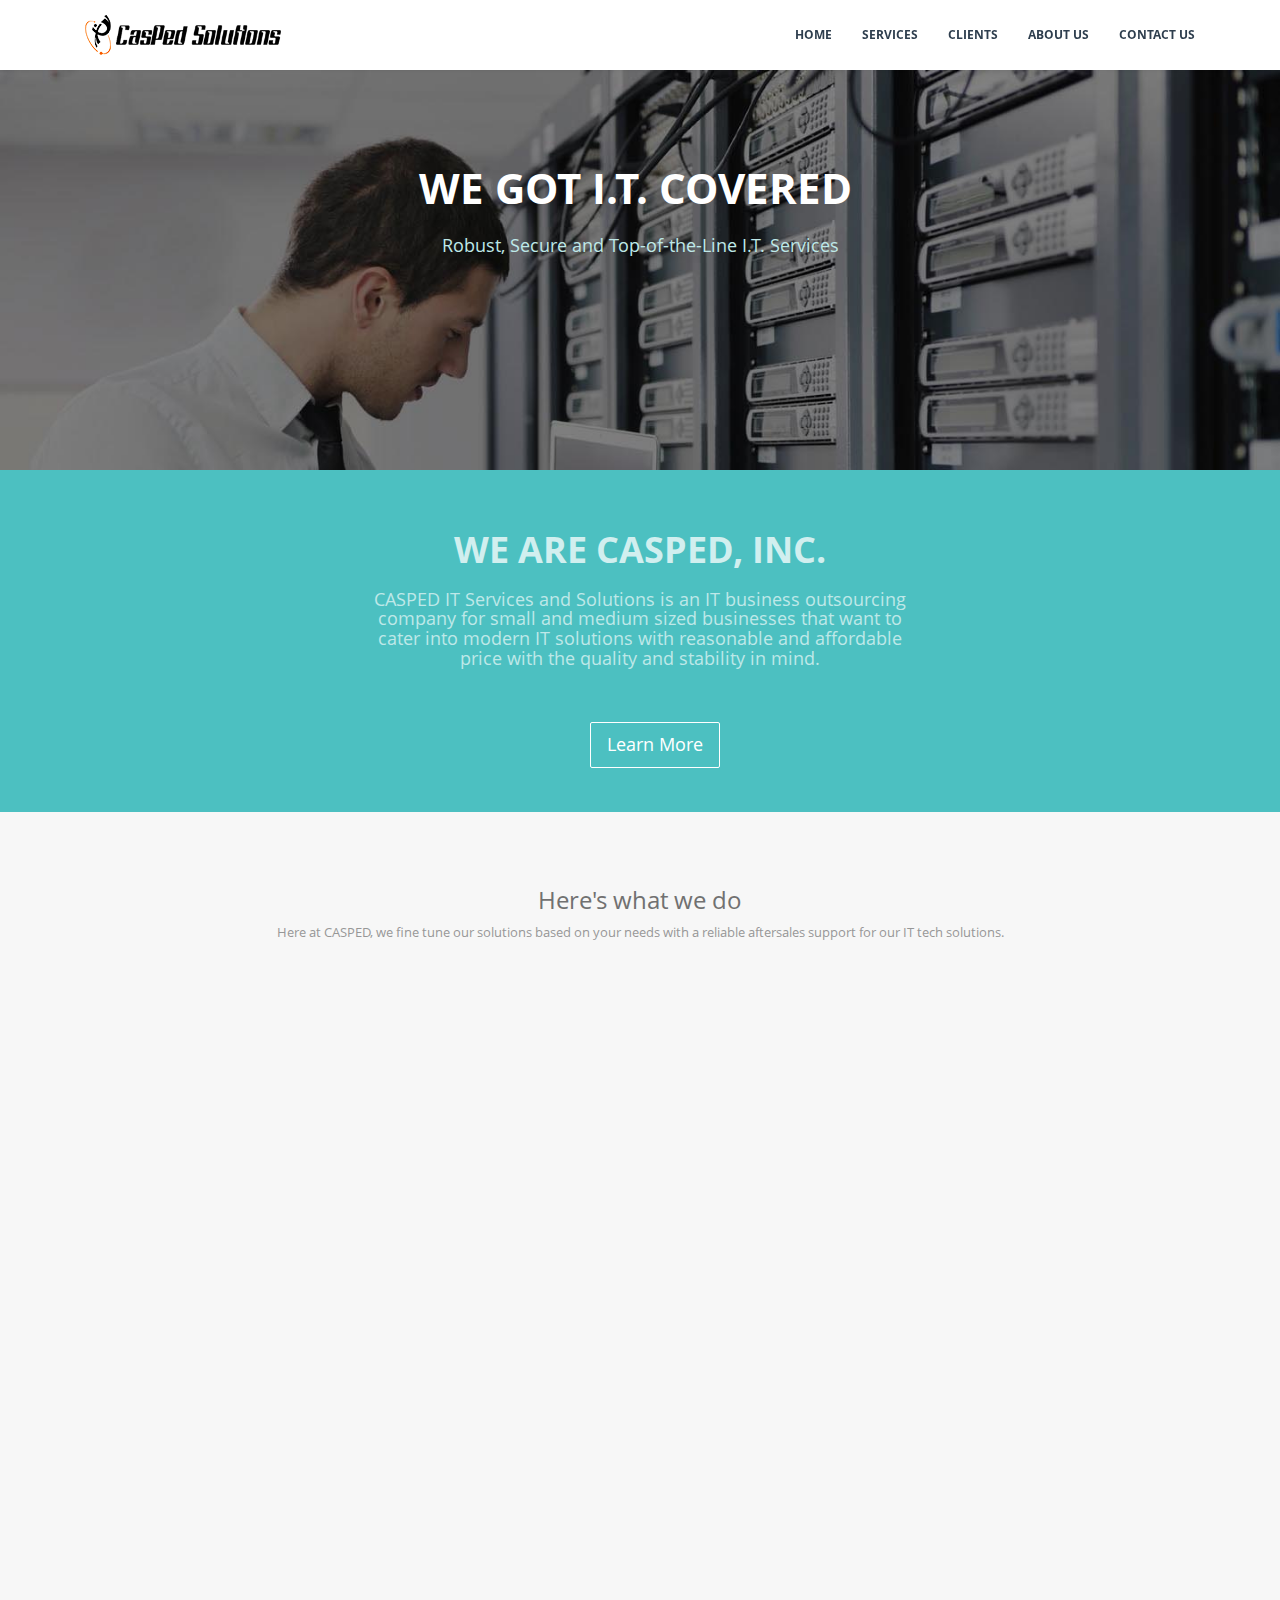
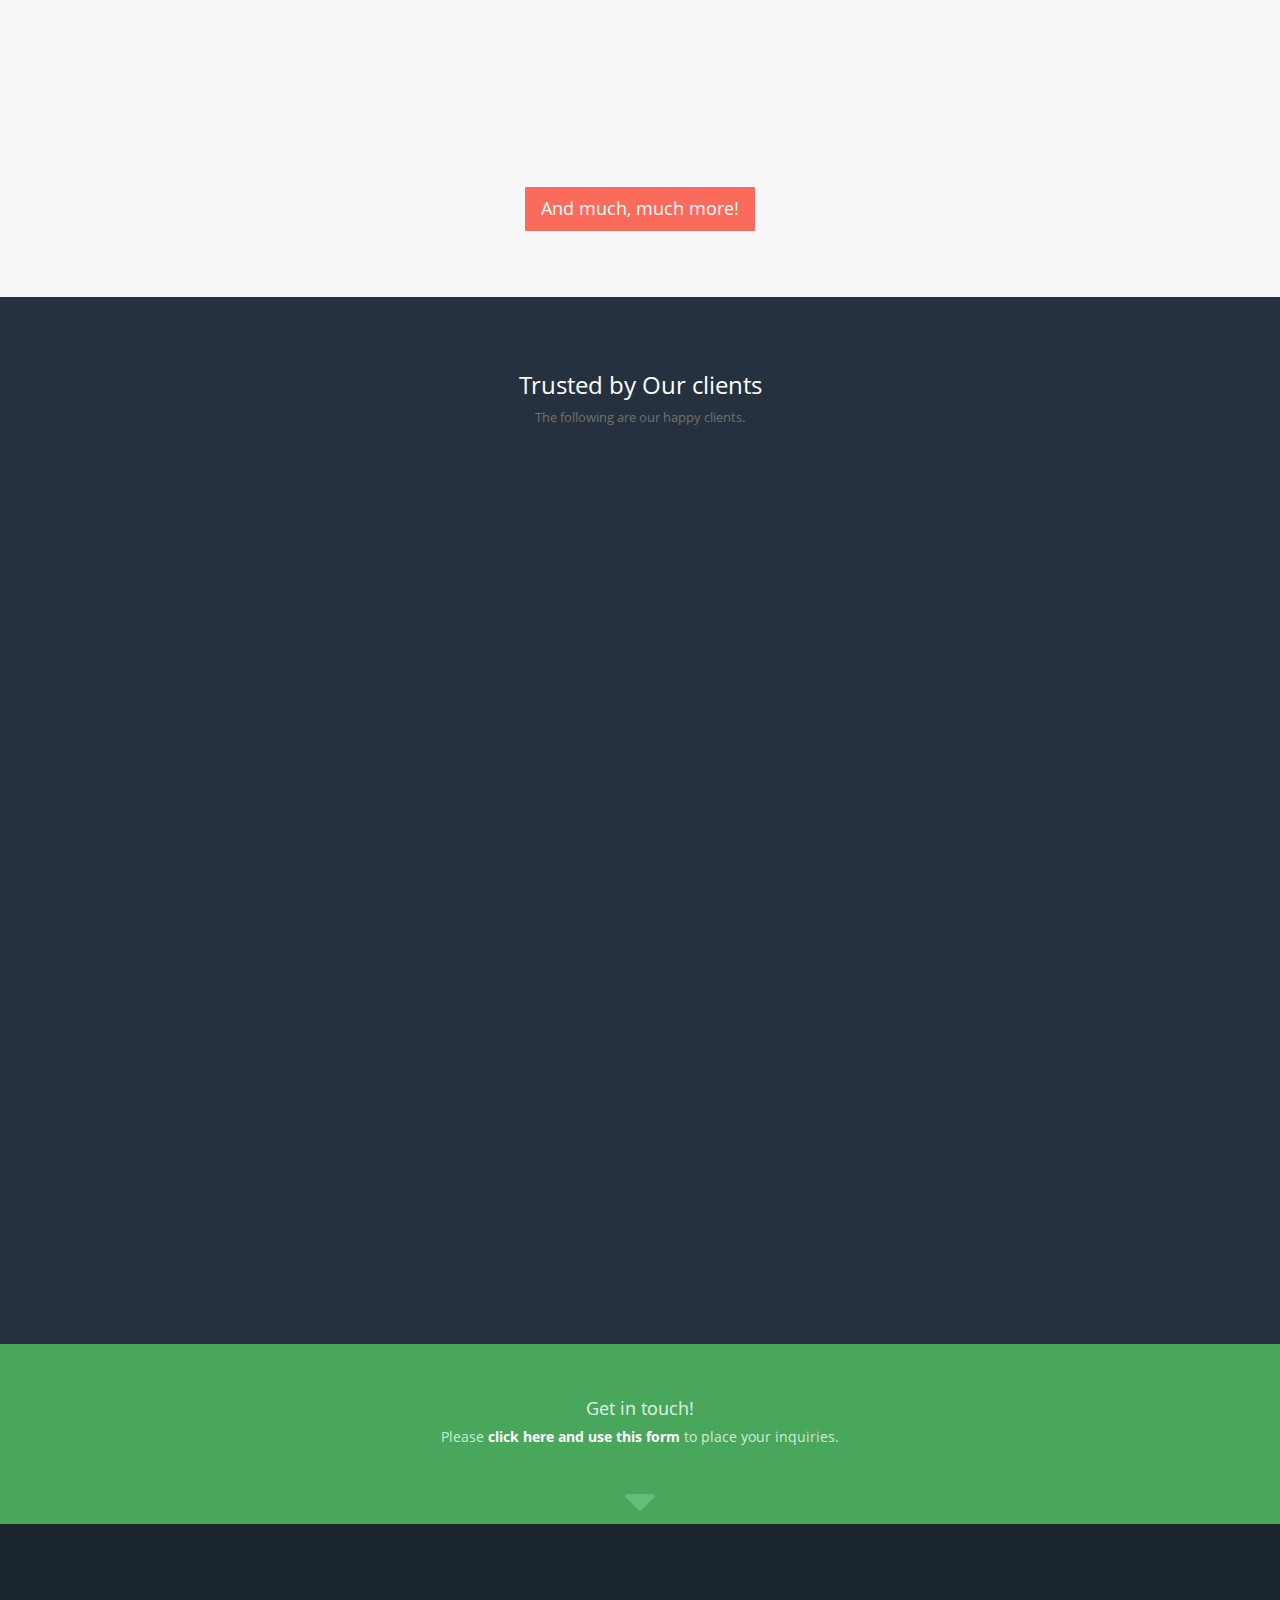
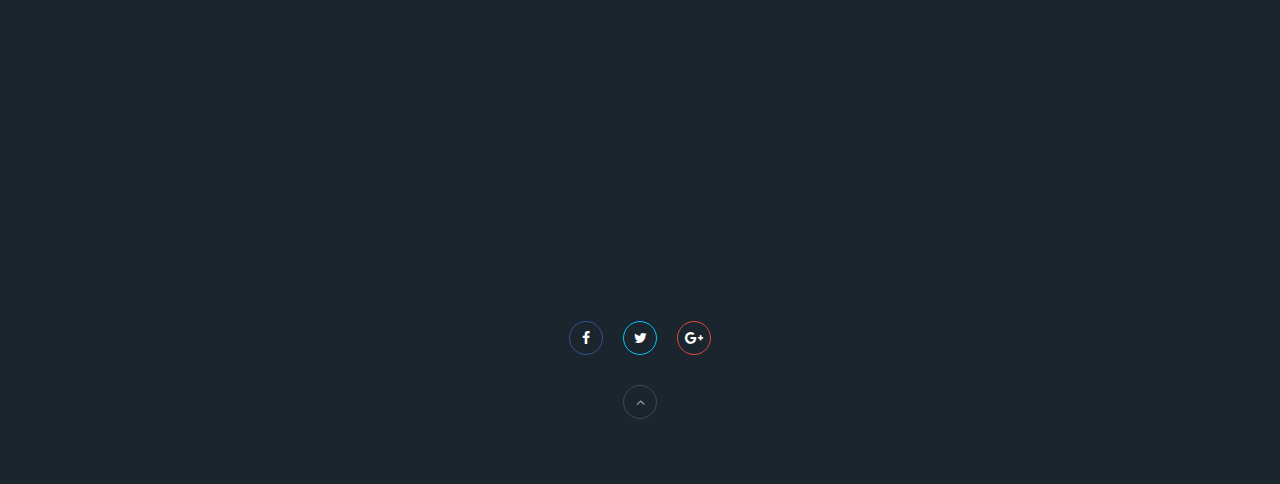
==== commit cf11e7d9: "change icon from elev8 media" ====
--- a/index.html
+++ b/index.html
@@ -167,7 +167,7 @@
 						<div class="row m-t-xl m-b-xl">
 							<div class="col-sm-4 wrapper-md" data-ride="animated" data-animation="fadeInLeft" data-delay="300">
 								<img src="images/clients/iAccount.png" class="thumbnail">
-								<p class="text-white">iAccount Services</p>
+								<p class="text-white">elev8 Media</p>
 							</div>
 							<div class="col-sm-4 wrapper-md" data-ride="animated" data-animation="fadeInLeft" data-delay="600">
 								<img src="images/clients/solarph.png" class="thumbnail">
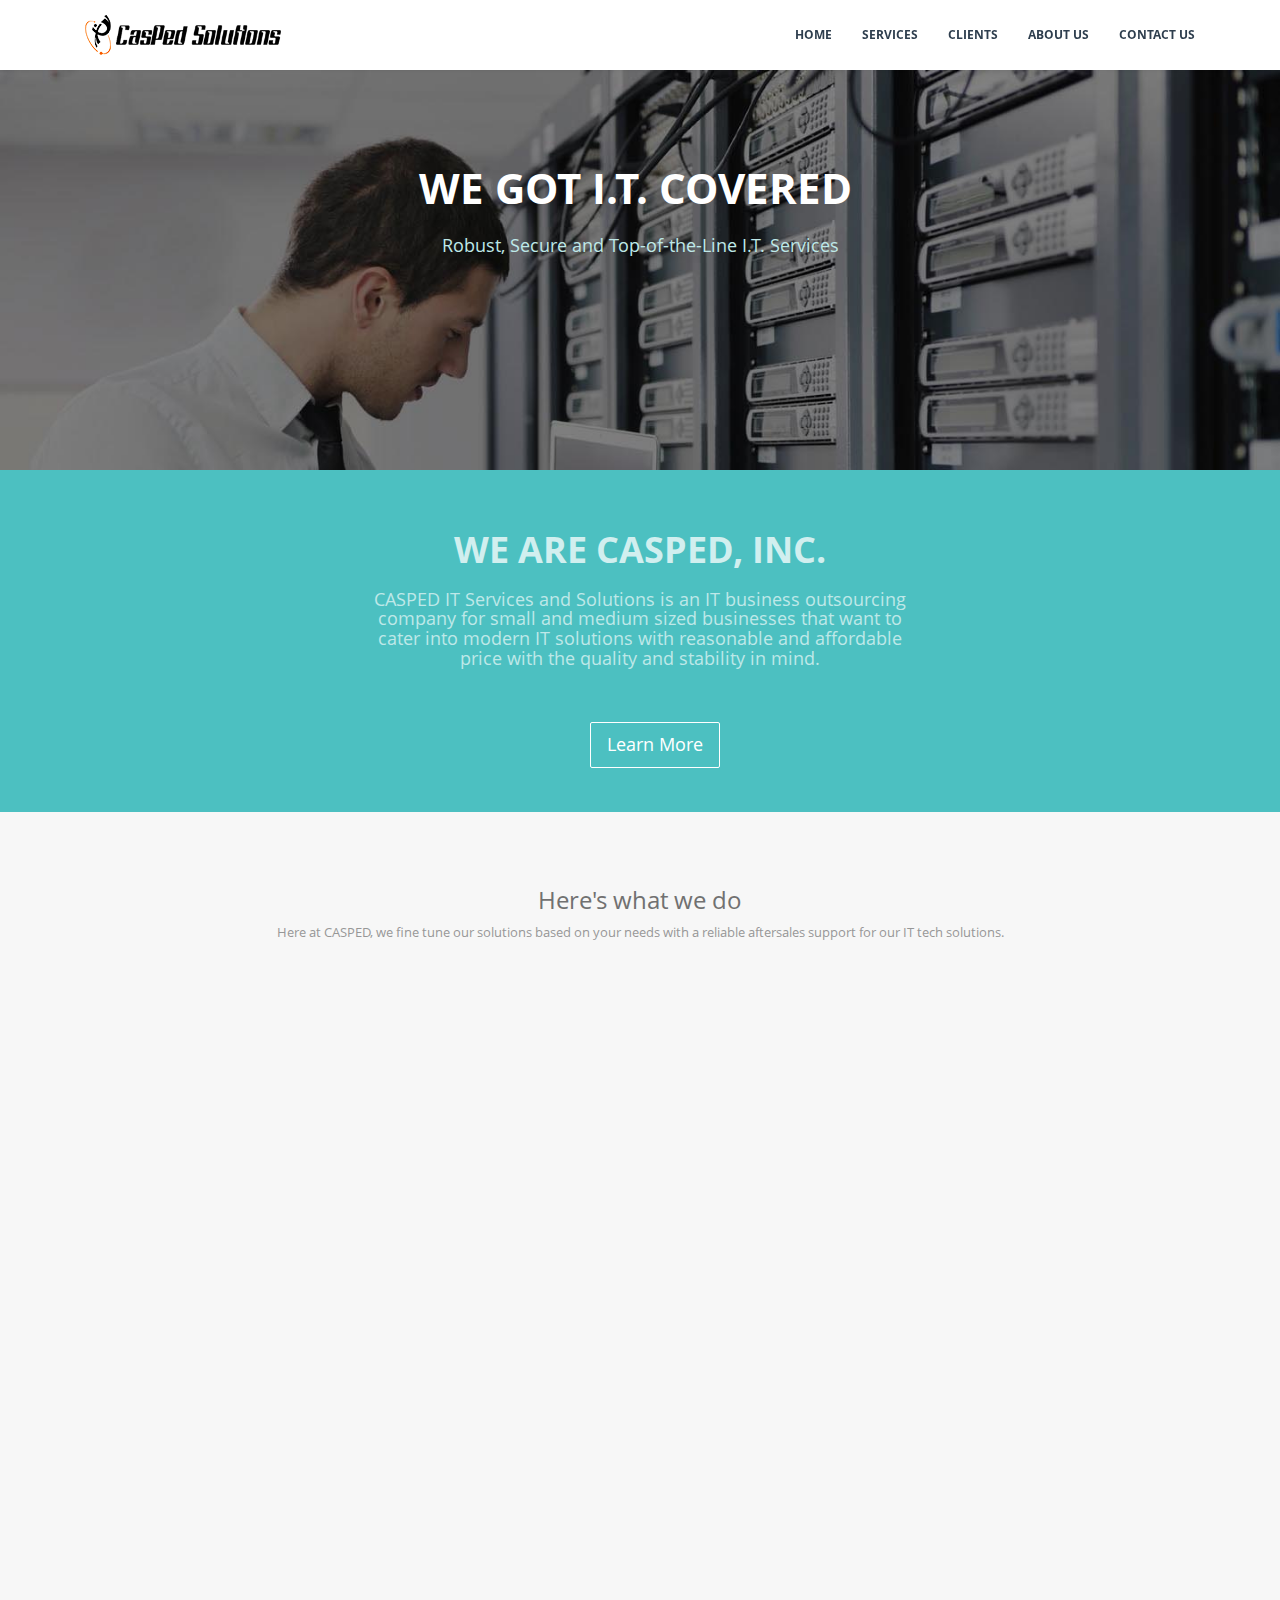
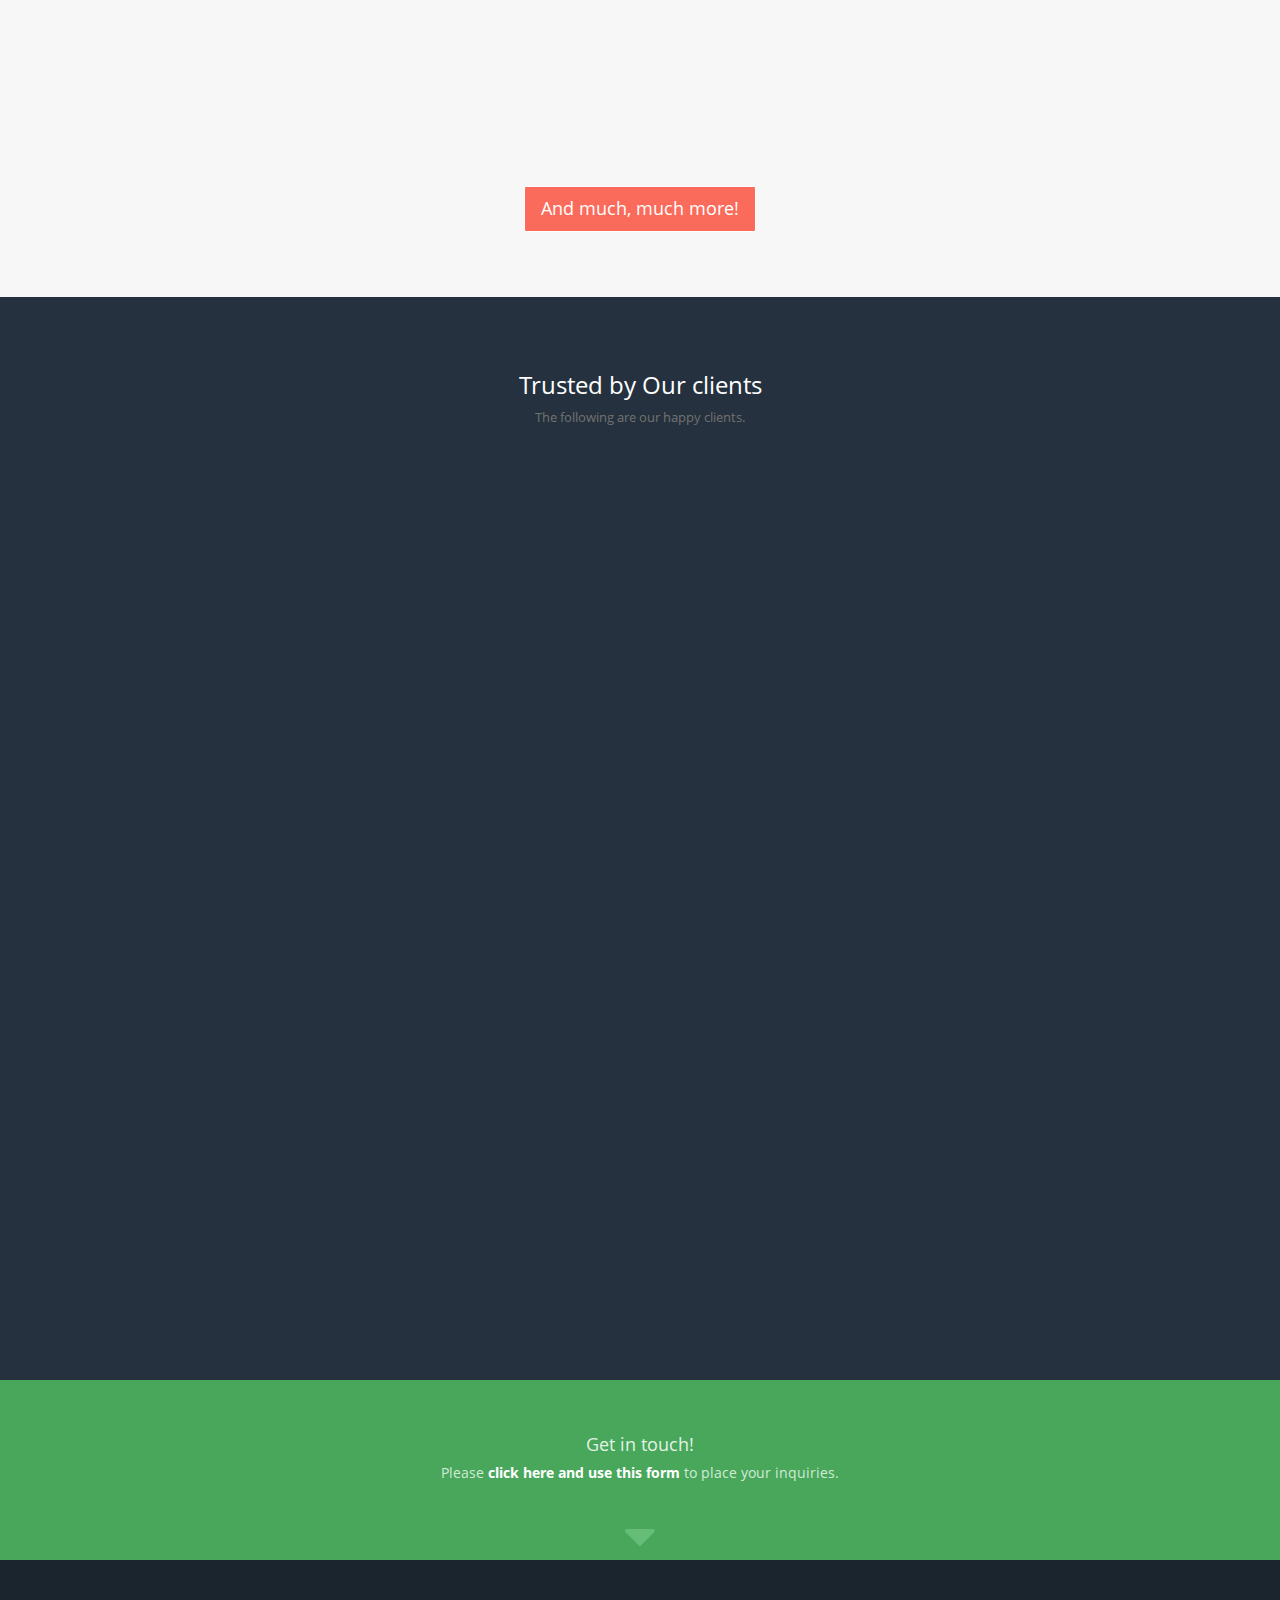
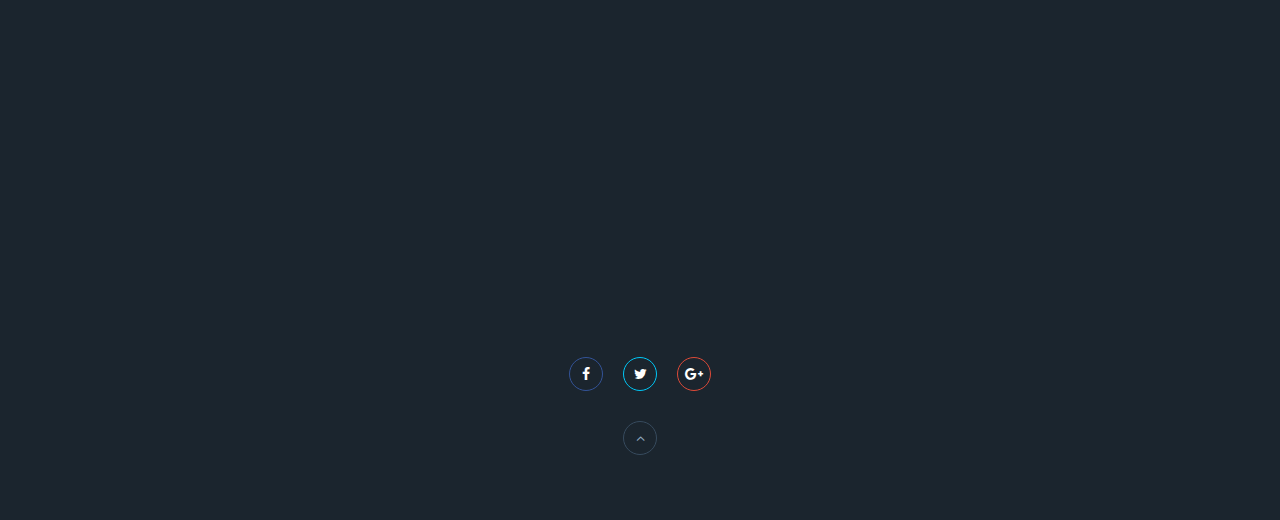
==== commit aa3aedb2: "rev 12" ====
--- a/index.html
+++ b/index.html
@@ -124,7 +124,7 @@
 							<p class="h3 m-b-lg"><i class="fa fa-cloud fa-3x text-info"></i></p>
 							<div class="">
 								<h4 class="m-t-none">Cloud-Based Services</h4>
-								<p class="text-muted m-t-lg">Amazon AWS, Google Apps for Businesses, Windows Azure, Microsoft 365, Microsoft Sharepoint Online, Microsoft Exchange Online, etc.</p>
+								<p class="text-muted m-t-lg">Amazon AWS,Azure, Google Apps for Businesses, Windows Azure, Microsoft 365, Microsoft Sharepoint Online, Microsoft Exchange Online, etc.</p>
 							</div>
 						</div>
 					</div>
@@ -132,21 +132,21 @@
 						<div class="col-md-4 col-sm-12" data-ride="animated" data-animation="fadeInLeft" data-delay="2100">
 							<p class="h3 m-b-lg"><i class="fa fa-apple fa-3x text-info"></i></p>
 							<div class="">
-								<h4 class="m-t-none">Macintosh OS Installation/Repair</h4>
+								<h4 class="m-t-none">Macintosh OS Services</h4>
 								<p class="text-muted m-t-lg">Installation and Configuration of Mac hardware; includes installation of operating systems and applications.</p>
 							</div>
 						</div>
 						<div class="col-md-4 col-sm-12" data-ride="animated" data-animation="fadeInLeft" data-delay="2400">
 							<p class="h3 m-b-lg"><i class="fa fa-print fa-3x text-info"></i></p>
 							<div class="">
-								<h4 class="m-t-none">Printer Repair and CISS Installation</h4>
+								<h4 class="m-t-none">Printer Services</h4>
 								<p class="text-muted m-t-lg">Troubleshooting and Maintenance of printers and installation of Continuous Ink Supply System.</p>
 							</div>
 						</div>
 						<div class="col-md-4 col-sm-12" data-ride="animated" data-animation="fadeInLeft" data-delay="2700">
 							<p class="h3 m-b-lg"><i class="fa fa-video-camera fa-3x text-info"></i></p>
 							<div class="">
-								<h4 class="m-t-none">CCTV Installation</h4>
+								<h4 class="m-t-none">CCTV Services</h4>
 								<p class="text-muted m-t-lg">Installation and configuration of CCTV Monitoring System.</p>
 							</div>
 						</div>
@@ -166,8 +166,8 @@
 						</div>
 						<div class="row m-t-xl m-b-xl">
 							<div class="col-sm-4 wrapper-md" data-ride="animated" data-animation="fadeInLeft" data-delay="300">
-								<img src="images/clients/iAccount.png" class="thumbnail">
-								<p class="text-white">elev8 Media</p>
+								<img src="images/clients/r2group.png" class="thumbnail">
+								<p class="text-white">R2 Group</p>
 							</div>
 							<div class="col-sm-4 wrapper-md" data-ride="animated" data-animation="fadeInLeft" data-delay="600">
 								<img src="images/clients/solarph.png" class="thumbnail">
@@ -203,7 +203,21 @@
 							</div>
 							<div class="col-sm-4 wrapper-md" data-ride="animated" data-animation="fadeInLeft" data-delay="900">
 								<img src="images/clients/teamcorp.jpg" class="thumbnail">
-								<p class="text-white">TEAMCORP</p>
+								<p class="text-white">TEAMCORP Consultancy</p>
+							</div>
+						</div>
+						<div class="row m-t-xl m-b-xl">
+							<div class="col-sm-4 wrapper-md" data-ride="animated" data-animation="fadeInLeft" data-delay="300">
+								<img src="images/clients/LIMTZ.png" class="thumbnail">
+								<p class="text-white">LIMTZ Ireland</p>
+							</div>
+							<div class="col-sm-4 wrapper-md" data-ride="animated" data-animation="fadeInLeft" data-delay="600">
+								<img src="images/clients/pesoforward.svg" class="thumbnail">
+								<p class="text-white">Pesoforward</p>
+							</div>
+							<div class="col-sm-4 wrapper-md" data-ride="animated" data-animation="fadeInLeft" data-delay="900">
+								<img src="images/clients/elev8.png" class="thumbnail">
+								<p class="text-white">Elev8 Holdings</p>
 							</div>
 						</div>
 					</div>
@@ -233,12 +247,12 @@
 						<div class="col-sm-3" data-ride="animated" data-animation="fadeInUp" data-delay="600">
 							<i class="fa fa-envelope-o fa-3x icon-muted"></i>
 							<h5 class="text-uc m-b m-t-lg">E-Mail Us</h5>
-							<p class="text-sm"><a href="mailto:caspedsolutions@gmail.com">caspedsolutions@gmail.com</a></p>
+							<p class="text-sm"><a href="mailto:sales@caspedsolutions.com">sales@caspedsolutions.com</a></p>
 						</div>
 						<div class="col-sm-3" data-ride="animated" data-animation="fadeInUp" data-delay="900">
 							<i class="fa fa-phone fa-3x icon-muted"></i>
 							<h5 class="text-uc m-b m-t-lg">Call Us</h5>
-							<p class="text-sm"><a href="#">09228721223</a></p>
+							<p class="text-sm"><a href="#">09684011813</a></p>
 						</div>
 						<div class="col-sm-3" data-ride="animated" data-animation="fadeInUp" data-delay="1200">
 							<i class="fa fa-sitemap fa-3x icon-muted"></i>
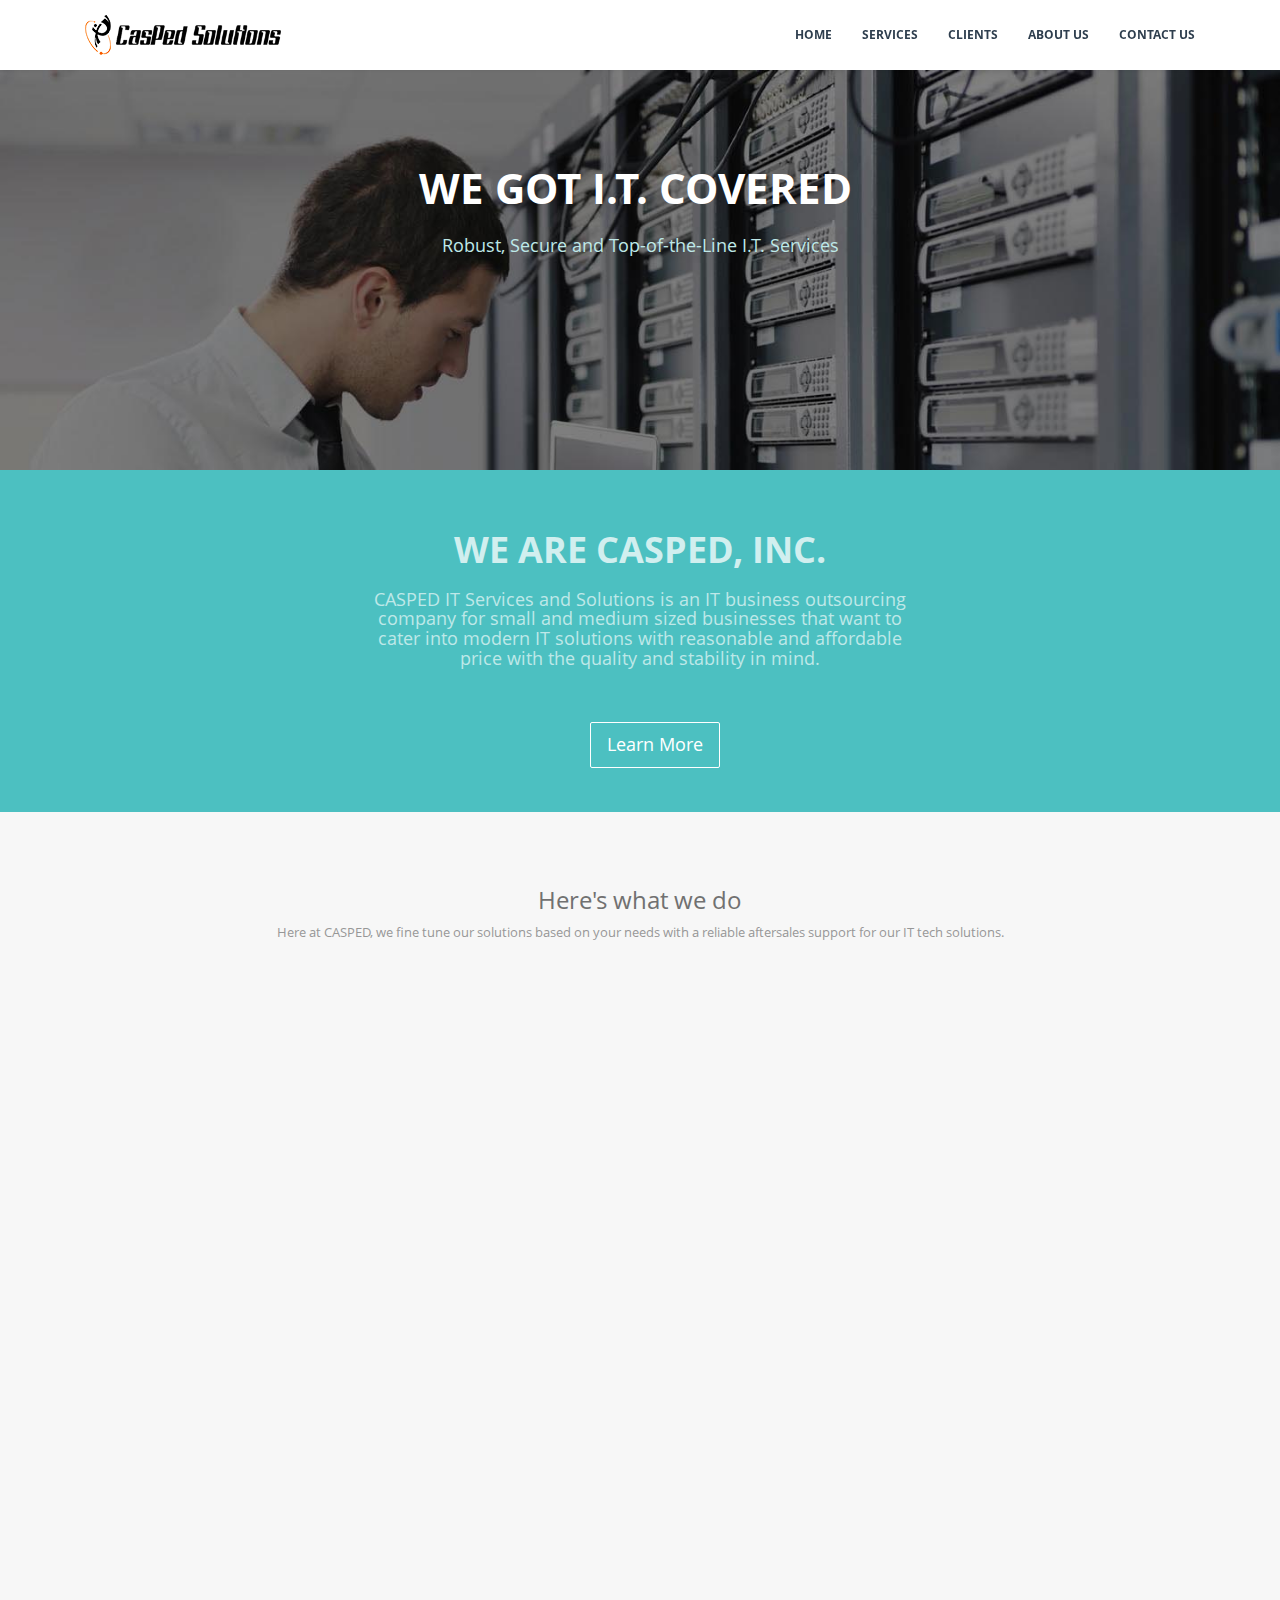
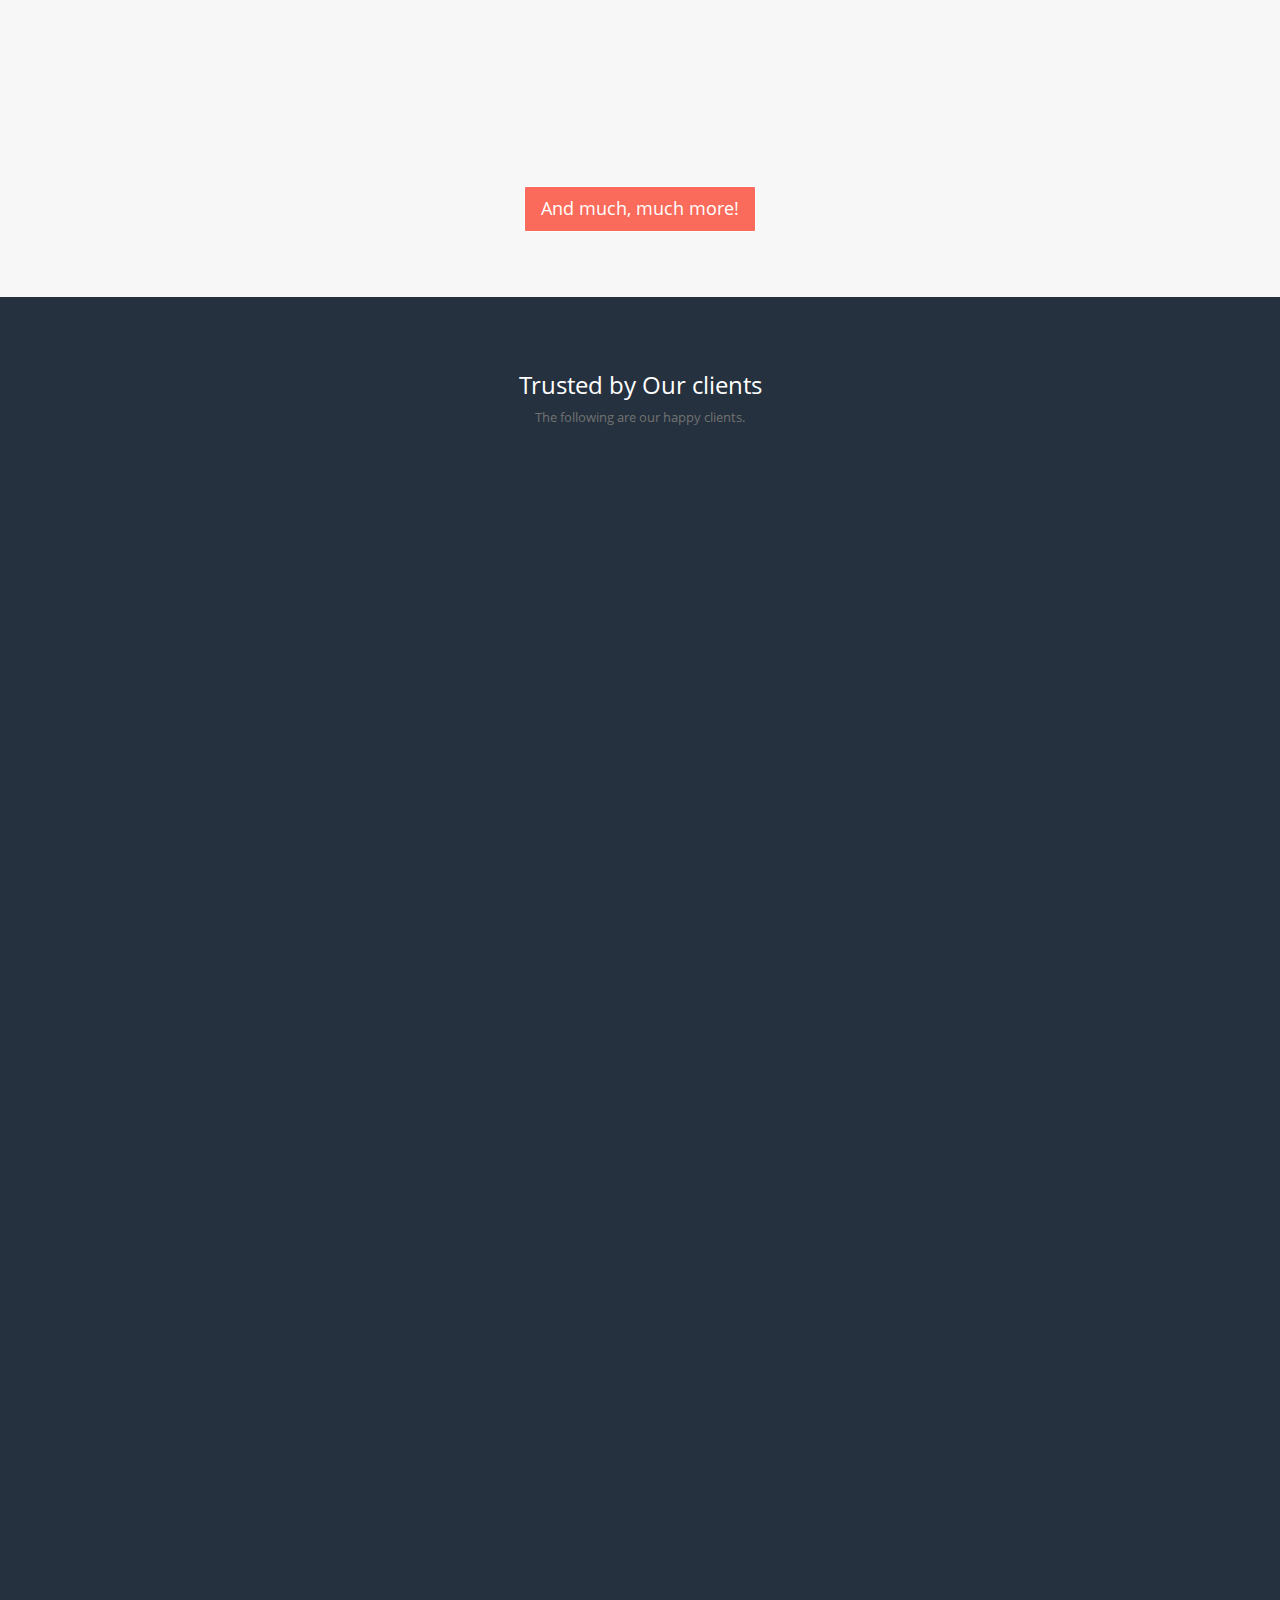
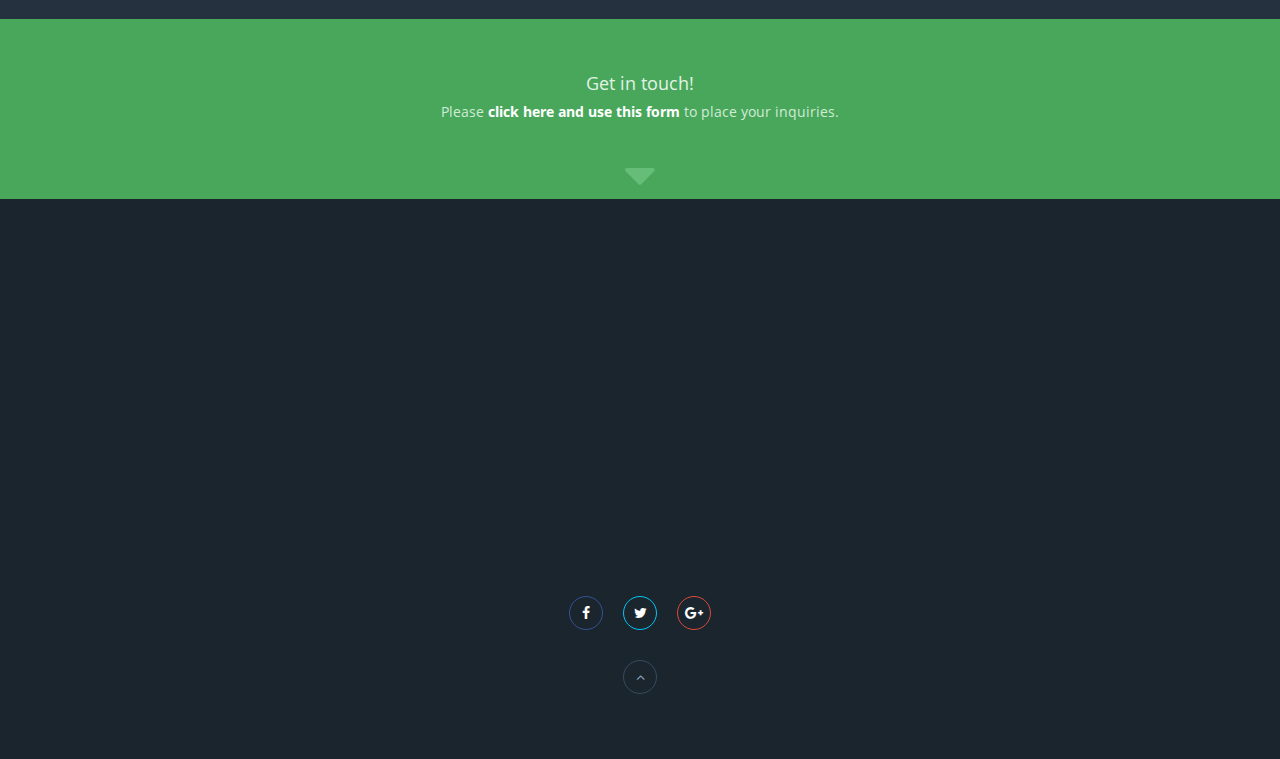
==== commit 499f370f: "rev 17" ====
--- a/index.html
+++ b/index.html
@@ -220,6 +220,20 @@
 								<p class="text-white">Elev8 Holdings</p>
 							</div>
 						</div>
+						<div class="row m-t-xl m-b-xl">
+							<div class="col-sm-4 wrapper-md" data-ride="animated" data-animation="fadeInLeft" data-delay="300">
+								<img src="images/clients/mcwilsongroup.jpeg" class="thumbnail">
+								<p class="text-white">Mcwilson Group</p>
+							</div>
+							<div class="col-sm-4 wrapper-md" data-ride="animated" data-animation="fadeInLeft" data-delay="600">
+								<img src="images/clients/cubecard.png" class="thumbnail">
+								<p class="text-white">Cubecard Prepaid Solutions</p>
+							</div>
+							<div class="col-sm-4 wrapper-md" data-ride="animated" data-animation="fadeInLeft" data-delay="900">
+								<img src="images/clients/oakmanmaya.png" class="thumbnail">
+								<p class="text-white">Oakman Maya</p>
+							</div>
+						</div>
 					</div>
 				</div>
 			</div>
